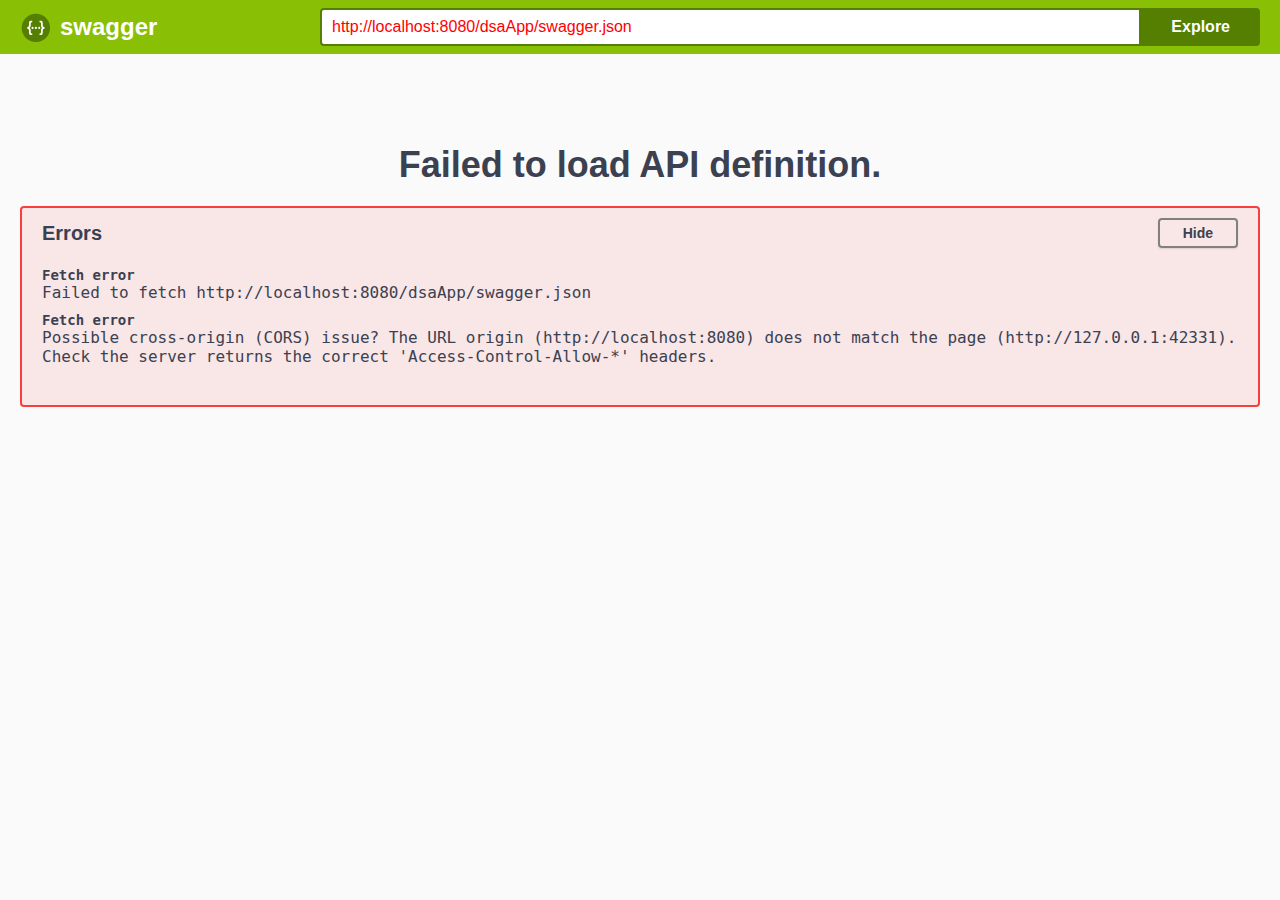
==== public/swagger/index.html @ 5f42ee47 "swagger ui" ====
<!-- HTML for static distribution bundle build -->
<!DOCTYPE html>
<html lang="en">
  <head>
    <meta charset="UTF-8">
    <title>Swagger UI</title>
    <link rel="stylesheet" type="text/css" href="./swagger-ui.css" >
    <link rel="icon" type="image/png" href="./favicon-32x32.png" sizes="32x32" />
    <link rel="icon" type="image/png" href="./favicon-16x16.png" sizes="16x16" />
    <style>
      html
      {
        box-sizing: border-box;
        overflow: -moz-scrollbars-vertical;
        overflow-y: scroll;
      }

      *,
      *:before,
      *:after
      {
        box-sizing: inherit;
      }

      body
      {
        margin:0;
        background: #fafafa;
      }
    </style>
  </head>

  <body>
    <div id="swagger-ui"></div>

    <script src="./swagger-ui-bundle.js"> </script>
    <script src="./swagger-ui-standalone-preset.js"> </script>
    <script>
    window.onload = function() {

      // Build a system
      const ui = SwaggerUIBundle({
        url: "http://localhost:8080/dsaApp/swagger.json",
        dom_id: '#swagger-ui',
        deepLinking: true,
        presets: [
          SwaggerUIBundle.presets.apis,
          SwaggerUIStandalonePreset
        ],
        plugins: [
          SwaggerUIBundle.plugins.DownloadUrl
        ],
        layout: "StandaloneLayout"
      })

      window.ui = ui
    }
  </script>
  </body>
</html>
---- public/swagger/swagger-ui.css ----
.swagger-ui{
  /*! normalize.css v7.0.0 | MIT License | github.com/necolas/normalize.css */font-family:sans-serif;color:#3b4151}.swagger-ui html{line-height:1.15;-ms-text-size-adjust:100%;-webkit-text-size-adjust:100%}.swagger-ui body{margin:0}.swagger-ui article,.swagger-ui aside,.swagger-ui footer,.swagger-ui header,.swagger-ui nav,.swagger-ui section{display:block}.swagger-ui h1{font-size:2em;margin:.67em 0}.swagger-ui figcaption,.swagger-ui figure,.swagger-ui main{display:block}.swagger-ui figure{margin:1em 40px}.swagger-ui hr{-webkit-box-sizing:content-box;box-sizing:content-box;height:0;overflow:visible}.swagger-ui pre{font-family:monospace,monospace;font-size:1em}.swagger-ui a{background-color:transparent;-webkit-text-decoration-skip:objects}.swagger-ui abbr[title]{border-bottom:none;text-decoration:underline;-webkit-text-decoration:underline dotted;text-decoration:underline dotted}.swagger-ui b,.swagger-ui strong{font-weight:inherit;font-weight:bolder}.swagger-ui code,.swagger-ui kbd,.swagger-ui samp{font-family:monospace,monospace;font-size:1em}.swagger-ui dfn{font-style:italic}.swagger-ui mark{background-color:#ff0;color:#000}.swagger-ui small{font-size:80%}.swagger-ui sub,.swagger-ui sup{font-size:75%;line-height:0;position:relative;vertical-align:baseline}.swagger-ui sub{bottom:-.25em}.swagger-ui sup{top:-.5em}.swagger-ui audio,.swagger-ui video{display:inline-block}.swagger-ui audio:not([controls]){display:none;height:0}.swagger-ui img{border-style:none}.swagger-ui svg:not(:root){overflow:hidden}.swagger-ui button,.swagger-ui input,.swagger-ui optgroup,.swagger-ui select,.swagger-ui textarea{font-family:sans-serif;font-size:100%;line-height:1.15;margin:0}.swagger-ui button,.swagger-ui input{overflow:visible}.swagger-ui button,.swagger-ui select{text-transform:none}.swagger-ui [type=reset],.swagger-ui [type=submit],.swagger-ui button,.swagger-ui html [type=button]{-webkit-appearance:button}.swagger-ui [type=button]::-moz-focus-inner,.swagger-ui [type=reset]::-moz-focus-inner,.swagger-ui [type=submit]::-moz-focus-inner,.swagger-ui button::-moz-focus-inner{border-style:none;padding:0}.swagger-ui [type=button]:-moz-focusring,.swagger-ui [type=reset]:-moz-focusring,.swagger-ui [type=submit]:-moz-focusring,.swagger-ui button:-moz-focusring{outline:1px dotted ButtonText}.swagger-ui fieldset{padding:.35em .75em .625em}.swagger-ui legend{-webkit-box-sizing:border-box;box-sizing:border-box;color:inherit;display:table;max-width:100%;padding:0;white-space:normal}.swagger-ui progress{display:inline-block;vertical-align:baseline}.swagger-ui textarea{overflow:auto}.swagger-ui [type=checkbox],.swagger-ui [type=radio]{-webkit-box-sizing:border-box;box-sizing:border-box;padding:0}.swagger-ui [type=number]::-webkit-inner-spin-button,.swagger-ui [type=number]::-webkit-outer-spin-button{height:auto}.swagger-ui [type=search]{-webkit-appearance:textfield;outline-offset:-2px}.swagger-ui [type=search]::-webkit-search-cancel-button,.swagger-ui [type=search]::-webkit-search-decoration{-webkit-appearance:none}.swagger-ui ::-webkit-file-upload-button{-webkit-appearance:button;font:inherit}.swagger-ui details,.swagger-ui menu{display:block}.swagger-ui summary{display:list-item}.swagger-ui canvas{display:inline-block}.swagger-ui [hidden],.swagger-ui template{display:none}.swagger-ui .debug *{outline:1px solid gold}.swagger-ui .debug-white *{outline:1px solid #fff}.swagger-ui .debug-black *{outline:1px solid #000}.swagger-ui .debug-grid{background:transparent url([data-uri]) repeat 0 0}.swagger-ui .debug-grid-16{background:transparent url([data-uri]) repeat 0 0}.swagger-ui .debug-grid-8-solid{background:#fff url([data-uri]) repeat 0 0}.swagger-ui .debug-grid-16-solid{background:#fff url([data-uri]) repeat 0 0}.swagger-ui .border-box,.swagger-ui a,.swagger-ui article,.swagger-ui body,.swagger-ui code,.swagger-ui dd,.swagger-ui div,.swagger-ui dl,.swagger-ui dt,.swagger-ui fieldset,.swagger-ui footer,.swagger-ui form,.swagger-ui h1,.swagger-ui h2,.swagger-ui h3,.swagger-ui h4,.swagger-ui h5,.swagger-ui h6,.swagger-ui header,.swagger-ui html,.swagger-ui input[type=email],.swagger-ui input[type=number],.swagger-ui input[type=password],.swagger-ui input[type=tel],.swagger-ui input[type=text],.swagger-ui input[type=url],.swagger-ui legend,.swagger-ui li,.swagger-ui main,.swagger-ui ol,.swagger-ui p,.swagger-ui pre,.swagger-ui section,.swagger-ui table,.swagger-ui td,.swagger-ui textarea,.swagger-ui th,.swagger-ui tr,.swagger-ui ul{-webkit-box-sizing:border-box;box-sizing:border-box}.swagger-ui .aspect-ratio{height:0;position:relative}.swagger-ui .aspect-ratio--16x9{padding-bottom:56.25%}.swagger-ui .aspect-ratio--9x16{padding-bottom:177.77%}.swagger-ui .aspect-ratio--4x3{padding-bottom:75%}.swagger-ui .aspect-ratio--3x4{padding-bottom:133.33%}.swagger-ui .aspect-ratio--6x4{padding-bottom:66.6%}.swagger-ui .aspect-ratio--4x6{padding-bottom:150%}.swagger-ui .aspect-ratio--8x5{padding-bottom:62.5%}.swagger-ui .aspect-ratio--5x8{padding-bottom:160%}.swagger-ui .aspect-ratio--7x5{padding-bottom:71.42%}.swagger-ui .aspect-ratio--5x7{padding-bottom:140%}.swagger-ui .aspect-ratio--1x1{padding-bottom:100%}.swagger-ui .aspect-ratio--object{position:absolute;top:0;right:0;bottom:0;left:0;width:100%;height:100%;z-index:100}@media screen and (min-width:30em){.swagger-ui .aspect-ratio-ns{height:0;position:relative}.swagger-ui .aspect-ratio--16x9-ns{padding-bottom:56.25%}.swagger-ui .aspect-ratio--9x16-ns{padding-bottom:177.77%}.swagger-ui .aspect-ratio--4x3-ns{padding-bottom:75%}.swagger-ui .aspect-ratio--3x4-ns{padding-bottom:133.33%}.swagger-ui .aspect-ratio--6x4-ns{padding-bottom:66.6%}.swagger-ui .aspect-ratio--4x6-ns{padding-bottom:150%}.swagger-ui .aspect-ratio--8x5-ns{padding-bottom:62.5%}.swagger-ui .aspect-ratio--5x8-ns{padding-bottom:160%}.swagger-ui .aspect-ratio--7x5-ns{padding-bottom:71.42%}.swagger-ui .aspect-ratio--5x7-ns{padding-bottom:140%}.swagger-ui .aspect-ratio--1x1-ns{padding-bottom:100%}.swagger-ui .aspect-ratio--object-ns{position:absolute;top:0;right:0;bottom:0;left:0;width:100%;height:100%;z-index:100}}@media screen and (min-width:30em) and (max-width:60em){.swagger-ui .aspect-ratio-m{height:0;position:relative}.swagger-ui .aspect-ratio--16x9-m{padding-bottom:56.25%}.swagger-ui .aspect-ratio--9x16-m{padding-bottom:177.77%}.swagger-ui .aspect-ratio--4x3-m{padding-bottom:75%}.swagger-ui .aspect-ratio--3x4-m{padding-bottom:133.33%}.swagger-ui .aspect-ratio--6x4-m{padding-bottom:66.6%}.swagger-ui .aspect-ratio--4x6-m{padding-bottom:150%}.swagger-ui .aspect-ratio--8x5-m{padding-bottom:62.5%}.swagger-ui .aspect-ratio--5x8-m{padding-bottom:160%}.swagger-ui .aspect-ratio--7x5-m{padding-bottom:71.42%}.swagger-ui .aspect-ratio--5x7-m{padding-bottom:140%}.swagger-ui .aspect-ratio--1x1-m{padding-bottom:100%}.swagger-ui .aspect-ratio--object-m{position:absolute;top:0;right:0;bottom:0;left:0;width:100%;height:100%;z-index:100}}@media screen and (min-width:60em){.swagger-ui .aspect-ratio-l{height:0;position:relative}.swagger-ui .aspect-ratio--16x9-l{padding-bottom:56.25%}.swagger-ui .aspect-ratio--9x16-l{padding-bottom:177.77%}.swagger-ui .aspect-ratio--4x3-l{padding-bottom:75%}.swagger-ui .aspect-ratio--3x4-l{padding-bottom:133.33%}.swagger-ui .aspect-ratio--6x4-l{padding-bottom:66.6%}.swagger-ui .aspect-ratio--4x6-l{padding-bottom:150%}.swagger-ui .aspect-ratio--8x5-l{padding-bottom:62.5%}.swagger-ui .aspect-ratio--5x8-l{padding-bottom:160%}.swagger-ui .aspect-ratio--7x5-l{padding-bottom:71.42%}.swagger-ui .aspect-ratio--5x7-l{padding-bottom:140%}.swagger-ui .aspect-ratio--1x1-l{padding-bottom:100%}.swagger-ui .aspect-ratio--object-l{position:absolute;top:0;right:0;bottom:0;left:0;width:100%;height:100%;z-index:100}}.swagger-ui img{max-width:100%}.swagger-ui .cover{background-size:cover!important}.swagger-ui .contain{background-size:contain!important}@media screen and (min-width:30em){.swagger-ui .cover-ns{background-size:cover!important}.swagger-ui .contain-ns{background-size:contain!important}}@media screen and (min-width:30em) and (max-width:60em){.swagger-ui .cover-m{background-size:cover!important}.swagger-ui .contain-m{background-size:contain!important}}@media screen and (min-width:60em){.swagger-ui .cover-l{background-size:cover!important}.swagger-ui .contain-l{background-size:contain!important}}.swagger-ui .bg-center{background-repeat:no-repeat;background-position:50%}.swagger-ui .bg-top{background-repeat:no-repeat;background-position:top}.swagger-ui .bg-right{background-repeat:no-repeat;background-position:100%}.swagger-ui .bg-bottom{background-repeat:no-repeat;background-position:bottom}.swagger-ui .bg-left{background-repeat:no-repeat;background-position:0}@media screen and (min-width:30em){.swagger-ui .bg-center-ns{background-repeat:no-repeat;background-position:50%}.swagger-ui .bg-top-ns{background-repeat:no-repeat;background-position:top}.swagger-ui .bg-right-ns{background-repeat:no-repeat;background-position:100%}.swagger-ui .bg-bottom-ns{background-repeat:no-repeat;background-position:bottom}.swagger-ui .bg-left-ns{background-repeat:no-repeat;background-position:0}}@media screen and (min-width:30em) and (max-width:60em){.swagger-ui .bg-center-m{background-repeat:no-repeat;background-position:50%}.swagger-ui .bg-top-m{background-repeat:no-repeat;background-position:top}.swagger-ui .bg-right-m{background-repeat:no-repeat;background-position:100%}.swagger-ui .bg-bottom-m{background-repeat:no-repeat;background-position:bottom}.swagger-ui .bg-left-m{background-repeat:no-repeat;background-position:0}}@media screen and (min-width:60em){.swagger-ui .bg-center-l{background-repeat:no-repeat;background-position:50%}.swagger-ui .bg-top-l{background-repeat:no-repeat;background-position:top}.swagger-ui .bg-right-l{background-repeat:no-repeat;background-position:100%}.swagger-ui .bg-bottom-l{background-repeat:no-repeat;background-position:bottom}.swagger-ui .bg-left-l{background-repeat:no-repeat;background-position:0}}.swagger-ui .outline{outline:1px solid}.swagger-ui .outline-transparent{outline:1px solid transparent}.swagger-ui .outline-0{outline:0}@media screen and (min-width:30em){.swagger-ui .outline-ns{outline:1px solid}.swagger-ui .outline-transparent-ns{outline:1px solid transparent}.swagger-ui .outline-0-ns{outline:0}}@media screen and (min-width:30em) and (max-width:60em){.swagger-ui .outline-m{outline:1px solid}.swagger-ui .outline-transparent-m{outline:1px solid transparent}.swagger-ui .outline-0-m{outline:0}}@media screen and (min-width:60em){.swagger-ui .outline-l{outline:1px solid}.swagger-ui .outline-transparent-l{outline:1px solid transparent}.swagger-ui .outline-0-l{outline:0}}.swagger-ui .ba{border-style:solid;border-width:1px}.swagger-ui .bt{border-top-style:solid;border-top-width:1px}.swagger-ui .br{border-right-style:solid;border-right-width:1px}.swagger-ui .bb{border-bottom-style:solid;border-bottom-width:1px}.swagger-ui .bl{border-left-style:solid;border-left-width:1px}.swagger-ui .bn{border-style:none;border-width:0}@media screen and (min-width:30em){.swagger-ui .ba-ns{border-style:solid;border-width:1px}.swagger-ui .bt-ns{border-top-style:solid;border-top-width:1px}.swagger-ui .br-ns{border-right-style:solid;border-right-width:1px}.swagger-ui .bb-ns{border-bottom-style:solid;border-bottom-width:1px}.swagger-ui .bl-ns{border-left-style:solid;border-left-width:1px}.swagger-ui .bn-ns{border-style:none;border-width:0}}@media screen and (min-width:30em) and (max-width:60em){.swagger-ui .ba-m{border-style:solid;border-width:1px}.swagger-ui .bt-m{border-top-style:solid;border-top-width:1px}.swagger-ui .br-m{border-right-style:solid;border-right-width:1px}.swagger-ui .bb-m{border-bottom-style:solid;border-bottom-width:1px}.swagger-ui .bl-m{border-left-style:solid;border-left-width:1px}.swagger-ui .bn-m{border-style:none;border-width:0}}@media screen and (min-width:60em){.swagger-ui .ba-l{border-style:solid;border-width:1px}.swagger-ui .bt-l{border-top-style:solid;border-top-width:1px}.swagger-ui .br-l{border-right-style:solid;border-right-width:1px}.swagger-ui .bb-l{border-bottom-style:solid;border-bottom-width:1px}.swagger-ui .bl-l{border-left-style:solid;border-left-width:1px}.swagger-ui .bn-l{border-style:none;border-width:0}}.swagger-ui .b--black{border-color:#000}.swagger-ui .b--near-black{border-color:#111}.swagger-ui .b--dark-gray{border-color:#333}.swagger-ui .b--mid-gray{border-color:#555}.swagger-ui .b--gray{border-color:#777}.swagger-ui .b--silver{border-color:#999}.swagger-ui .b--light-silver{border-color:#aaa}.swagger-ui .b--moon-gray{border-color:#ccc}.swagger-ui .b--light-gray{border-color:#eee}.swagger-ui .b--near-white{border-color:#f4f4f4}.swagger-ui .b--white{border-color:#fff}.swagger-ui .b--white-90{border-color:hsla(0,0%,100%,.9)}.swagger-ui .b--white-80{border-color:hsla(0,0%,100%,.8)}.swagger-ui .b--white-70{border-color:hsla(0,0%,100%,.7)}.swagger-ui .b--white-60{border-color:hsla(0,0%,100%,.6)}.swagger-ui .b--white-50{border-color:hsla(0,0%,100%,.5)}.swagger-ui .b--white-40{border-color:hsla(0,0%,100%,.4)}.swagger-ui .b--white-30{border-color:hsla(0,0%,100%,.3)}.swagger-ui .b--white-20{border-color:hsla(0,0%,100%,.2)}.swagger-ui .b--white-10{border-color:hsla(0,0%,100%,.1)}.swagger-ui .b--white-05{border-color:hsla(0,0%,100%,.05)}.swagger-ui .b--white-025{border-color:hsla(0,0%,100%,.025)}.swagger-ui .b--white-0125{border-color:hsla(0,0%,100%,.0125)}.swagger-ui .b--black-90{border-color:rgba(0,0,0,.9)}.swagger-ui .b--black-80{border-color:rgba(0,0,0,.8)}.swagger-ui .b--black-70{border-color:rgba(0,0,0,.7)}.swagger-ui .b--black-60{border-color:rgba(0,0,0,.6)}.swagger-ui .b--black-50{border-color:rgba(0,0,0,.5)}.swagger-ui .b--black-40{border-color:rgba(0,0,0,.4)}.swagger-ui .b--black-30{border-color:rgba(0,0,0,.3)}.swagger-ui .b--black-20{border-color:rgba(0,0,0,.2)}.swagger-ui .b--black-10{border-color:rgba(0,0,0,.1)}.swagger-ui .b--black-05{border-color:rgba(0,0,0,.05)}.swagger-ui .b--black-025{border-color:rgba(0,0,0,.025)}.swagger-ui .b--black-0125{border-color:rgba(0,0,0,.0125)}.swagger-ui .b--dark-red{border-color:#e7040f}.swagger-ui .b--red{border-color:#ff4136}.swagger-ui .b--light-red{border-color:#ff725c}.swagger-ui .b--orange{border-color:#ff6300}.swagger-ui .b--gold{border-color:#ffb700}.swagger-ui .b--yellow{border-color:gold}.swagger-ui .b--light-yellow{border-color:#fbf1a9}.swagger-ui .b--purple{border-color:#5e2ca5}.swagger-ui .b--light-purple{border-color:#a463f2}.swagger-ui .b--dark-pink{border-color:#d5008f}.swagger-ui .b--hot-pink{border-color:#ff41b4}.swagger-ui .b--pink{border-color:#ff80cc}.swagger-ui .b--light-pink{border-color:#ffa3d7}.swagger-ui .b--dark-green{border-color:#137752}.swagger-ui .b--green{border-color:#19a974}.swagger-ui .b--light-green{border-color:#9eebcf}.swagger-ui .b--navy{border-color:#001b44}.swagger-ui .b--dark-blue{border-color:#00449e}.swagger-ui .b--blue{border-color:#357edd}.swagger-ui .b--light-blue{border-color:#96ccff}.swagger-ui .b--lightest-blue{border-color:#cdecff}.swagger-ui .b--washed-blue{border-color:#f6fffe}.swagger-ui .b--washed-green{border-color:#e8fdf5}.swagger-ui .b--washed-yellow{border-color:#fffceb}.swagger-ui .b--washed-red{border-color:#ffdfdf}.swagger-ui .b--transparent{border-color:transparent}.swagger-ui .b--inherit{border-color:inherit}.swagger-ui .br0{border-radius:0}.swagger-ui .br1{border-radius:.125rem}.swagger-ui .br2{border-radius:.25rem}.swagger-ui .br3{border-radius:.5rem}.swagger-ui .br4{border-radius:1rem}.swagger-ui .br-100{border-radius:100%}.swagger-ui .br-pill{border-radius:9999px}.swagger-ui .br--bottom{border-top-left-radius:0;border-top-right-radius:0}.swagger-ui .br--top{border-bottom-left-radius:0;border-bottom-right-radius:0}.swagger-ui .br--right{border-top-left-radius:0;border-bottom-left-radius:0}.swagger-ui .br--left{border-top-right-radius:0;border-bottom-right-radius:0}@media screen and (min-width:30em){.swagger-ui .br0-ns{border-radius:0}.swagger-ui .br1-ns{border-radius:.125rem}.swagger-ui .br2-ns{border-radius:.25rem}.swagger-ui .br3-ns{border-radius:.5rem}.swagger-ui .br4-ns{border-radius:1rem}.swagger-ui .br-100-ns{border-radius:100%}.swagger-ui .br-pill-ns{border-radius:9999px}.swagger-ui .br--bottom-ns{border-top-left-radius:0;border-top-right-radius:0}.swagger-ui .br--top-ns{border-bottom-left-radius:0;border-bottom-right-radius:0}.swagger-ui .br--right-ns{border-top-left-radius:0;border-bottom-left-radius:0}.swagger-ui .br--left-ns{border-top-right-radius:0;border-bottom-right-radius:0}}@media screen and (min-width:30em) and (max-width:60em){.swagger-ui .br0-m{border-radius:0}.swagger-ui .br1-m{border-radius:.125rem}.swagger-ui .br2-m{border-radius:.25rem}.swagger-ui .br3-m{border-radius:.5rem}.swagger-ui .br4-m{border-radius:1rem}.swagger-ui .br-100-m{border-radius:100%}.swagger-ui .br-pill-m{border-radius:9999px}.swagger-ui .br--bottom-m{border-top-left-radius:0;border-top-right-radius:0}.swagger-ui .br--top-m{border-bottom-left-radius:0;border-bottom-right-radius:0}.swagger-ui .br--right-m{border-top-left-radius:0;border-bottom-left-radius:0}.swagger-ui .br--left-m{border-top-right-radius:0;border-bottom-right-radius:0}}@media screen and (min-width:60em){.swagger-ui .br0-l{border-radius:0}.swagger-ui .br1-l{border-radius:.125rem}.swagger-ui .br2-l{border-radius:.25rem}.swagger-ui .br3-l{border-radius:.5rem}.swagger-ui .br4-l{border-radius:1rem}.swagger-ui .br-100-l{border-radius:100%}.swagger-ui .br-pill-l{border-radius:9999px}.swagger-ui .br--bottom-l{border-radius-top-left:0;border-radius-top-right:0}.swagger-ui .br--top-l{border-bottom-left-radius:0;border-bottom-right-radius:0}.swagger-ui .br--right-l{border-top-left-radius:0;border-bottom-left-radius:0}.swagger-ui .br--left-l{border-top-right-radius:0;border-bottom-right-radius:0}}.swagger-ui .b--dotted{border-style:dotted}.swagger-ui .b--dashed{border-style:dashed}.swagger-ui .b--solid{border-style:solid}.swagger-ui .b--none{border-style:none}@media screen and (min-width:30em){.swagger-ui .b--dotted-ns{border-style:dotted}.swagger-ui .b--dashed-ns{border-style:dashed}.swagger-ui .b--solid-ns{border-style:solid}.swagger-ui .b--none-ns{border-style:none}}@media screen and (min-width:30em) and (max-width:60em){.swagger-ui .b--dotted-m{border-style:dotted}.swagger-ui .b--dashed-m{border-style:dashed}.swagger-ui .b--solid-m{border-style:solid}.swagger-ui .b--none-m{border-style:none}}@media screen and (min-width:60em){.swagger-ui .b--dotted-l{border-style:dotted}.swagger-ui .b--dashed-l{border-style:dashed}.swagger-ui .b--solid-l{border-style:solid}.swagger-ui .b--none-l{border-style:none}}.swagger-ui .bw0{border-width:0}.swagger-ui .bw1{border-width:.125rem}.swagger-ui .bw2{border-width:.25rem}.swagger-ui .bw3{border-width:.5rem}.swagger-ui .bw4{border-width:1rem}.swagger-ui .bw5{border-width:2rem}.swagger-ui .bt-0{border-top-width:0}.swagger-ui .br-0{border-right-width:0}.swagger-ui .bb-0{border-bottom-width:0}.swagger-ui .bl-0{border-left-width:0}@media screen and (min-width:30em){.swagger-ui .bw0-ns{border-width:0}.swagger-ui .bw1-ns{border-width:.125rem}.swagger-ui .bw2-ns{border-width:.25rem}.swagger-ui .bw3-ns{border-width:.5rem}.swagger-ui .bw4-ns{border-width:1rem}.swagger-ui .bw5-ns{border-width:2rem}.swagger-ui .bt-0-ns{border-top-width:0}.swagger-ui .br-0-ns{border-right-width:0}.swagger-ui .bb-0-ns{border-bottom-width:0}.swagger-ui .bl-0-ns{border-left-width:0}}@media screen and (min-width:30em) and (max-width:60em){.swagger-ui .bw0-m{border-width:0}.swagger-ui .bw1-m{border-width:.125rem}.swagger-ui .bw2-m{border-width:.25rem}.swagger-ui .bw3-m{border-width:.5rem}.swagger-ui .bw4-m{border-width:1rem}.swagger-ui .bw5-m{border-width:2rem}.swagger-ui .bt-0-m{border-top-width:0}.swagger-ui .br-0-m{border-right-width:0}.swagger-ui .bb-0-m{border-bottom-width:0}.swagger-ui .bl-0-m{border-left-width:0}}@media screen and (min-width:60em){.swagger-ui .bw0-l{border-width:0}.swagger-ui .bw1-l{border-width:.125rem}.swagger-ui .bw2-l{border-width:.25rem}.swagger-ui .bw3-l{border-width:.5rem}.swagger-ui .bw4-l{border-width:1rem}.swagger-ui .bw5-l{border-width:2rem}.swagger-ui .bt-0-l{border-top-width:0}.swagger-ui .br-0-l{border-right-width:0}.swagger-ui .bb-0-l{border-bottom-width:0}.swagger-ui .bl-0-l{border-left-width:0}}.swagger-ui .shadow-1{-webkit-box-shadow:0 0 4px 2px rgba(0,0,0,.2);box-shadow:0 0 4px 2px rgba(0,0,0,.2)}.swagger-ui .shadow-2{-webkit-box-shadow:0 0 8px 2px rgba(0,0,0,.2);box-shadow:0 0 8px 2px rgba(0,0,0,.2)}.swagger-ui .shadow-3{-webkit-box-shadow:2px 2px 4px 2px rgba(0,0,0,.2);box-shadow:2px 2px 4px 2px rgba(0,0,0,.2)}.swagger-ui .shadow-4{-webkit-box-shadow:2px 2px 8px 0 rgba(0,0,0,.2);box-shadow:2px 2px 8px 0 rgba(0,0,0,.2)}.swagger-ui .shadow-5{-webkit-box-shadow:4px 4px 8px 0 rgba(0,0,0,.2);box-shadow:4px 4px 8px 0 rgba(0,0,0,.2)}@media screen and (min-width:30em){.swagger-ui .shadow-1-ns{-webkit-box-shadow:0 0 4px 2px rgba(0,0,0,.2);box-shadow:0 0 4px 2px rgba(0,0,0,.2)}.swagger-ui .shadow-2-ns{-webkit-box-shadow:0 0 8px 2px rgba(0,0,0,.2);box-shadow:0 0 8px 2px rgba(0,0,0,.2)}.swagger-ui .shadow-3-ns{-webkit-box-shadow:2px 2px 4px 2px rgba(0,0,0,.2);box-shadow:2px 2px 4px 2px rgba(0,0,0,.2)}.swagger-ui .shadow-4-ns{-webkit-box-shadow:2px 2px 8px 0 rgba(0,0,0,.2);box-shadow:2px 2px 8px 0 rgba(0,0,0,.2)}.swagger-ui .shadow-5-ns{-webkit-box-shadow:4px 4px 8px 0 rgba(0,0,0,.2);box-shadow:4px 4px 8px 0 rgba(0,0,0,.2)}}@media screen and (min-width:30em) and (max-width:60em){.swagger-ui .shadow-1-m{-webkit-box-shadow:0 0 4px 2px rgba(0,0,0,.2);box-shadow:0 0 4px 2px rgba(0,0,0,.2)}.swagger-ui .shadow-2-m{-webkit-box-shadow:0 0 8px 2px rgba(0,0,0,.2);box-shadow:0 0 8px 2px rgba(0,0,0,.2)}.swagger-ui .shadow-3-m{-webkit-box-shadow:2px 2px 4px 2px rgba(0,0,0,.2);box-shadow:2px 2px 4px 2px rgba(0,0,0,.2)}.swagger-ui .shadow-4-m{-webkit-box-shadow:2px 2px 8px 0 rgba(0,0,0,.2);box-shadow:2px 2px 8px 0 rgba(0,0,0,.2)}.swagger-ui .shadow-5-m{-webkit-box-shadow:4px 4px 8px 0 rgba(0,0,0,.2);box-shadow:4px 4px 8px 0 rgba(0,0,0,.2)}}@media screen and (min-width:60em){.swagger-ui .shadow-1-l{-webkit-box-shadow:0 0 4px 2px rgba(0,0,0,.2);box-shadow:0 0 4px 2px rgba(0,0,0,.2)}.swagger-ui .shadow-2-l{-webkit-box-shadow:0 0 8px 2px rgba(0,0,0,.2);box-shadow:0 0 8px 2px rgba(0,0,0,.2)}.swagger-ui .shadow-3-l{-webkit-box-shadow:2px 2px 4px 2px rgba(0,0,0,.2);box-shadow:2px 2px 4px 2px rgba(0,0,0,.2)}.swagger-ui .shadow-4-l{-webkit-box-shadow:2px 2px 8px 0 rgba(0,0,0,.2);box-shadow:2px 2px 8px 0 rgba(0,0,0,.2)}.swagger-ui .shadow-5-l{-webkit-box-shadow:4px 4px 8px 0 rgba(0,0,0,.2);box-shadow:4px 4px 8px 0 rgba(0,0,0,.2)}}.swagger-ui .pre{overflow-x:auto;overflow-y:hidden;overflow:scroll}.swagger-ui .top-0{top:0}.swagger-ui .right-0{right:0}.swagger-ui .bottom-0{bottom:0}.swagger-ui .left-0{left:0}.swagger-ui .top-1{top:1rem}.swagger-ui .right-1{right:1rem}.swagger-ui .bottom-1{bottom:1rem}.swagger-ui .left-1{left:1rem}.swagger-ui .top-2{top:2rem}.swagger-ui .right-2{right:2rem}.swagger-ui .bottom-2{bottom:2rem}.swagger-ui .left-2{left:2rem}.swagger-ui .top--1{top:-1rem}.swagger-ui .right--1{right:-1rem}.swagger-ui .bottom--1{bottom:-1rem}.swagger-ui .left--1{left:-1rem}.swagger-ui .top--2{top:-2rem}.swagger-ui .right--2{right:-2rem}.swagger-ui .bottom--2{bottom:-2rem}.swagger-ui .left--2{left:-2rem}.swagger-ui .absolute--fill{top:0;right:0;bottom:0;left:0}@media screen and (min-width:30em){.swagger-ui .top-0-ns{top:0}.swagger-ui .left-0-ns{left:0}.swagger-ui .right-0-ns{right:0}.swagger-ui .bottom-0-ns{bottom:0}.swagger-ui .top-1-ns{top:1rem}.swagger-ui .left-1-ns{left:1rem}.swagger-ui .right-1-ns{right:1rem}.swagger-ui .bottom-1-ns{bottom:1rem}.swagger-ui .top-2-ns{top:2rem}.swagger-ui .left-2-ns{left:2rem}.swagger-ui .right-2-ns{right:2rem}.swagger-ui .bottom-2-ns{bottom:2rem}.swagger-ui .top--1-ns{top:-1rem}.swagger-ui .right--1-ns{right:-1rem}.swagger-ui .bottom--1-ns{bottom:-1rem}.swagger-ui .left--1-ns{left:-1rem}.swagger-ui .top--2-ns{top:-2rem}.swagger-ui .right--2-ns{right:-2rem}.swagger-ui .bottom--2-ns{bottom:-2rem}.swagger-ui .left--2-ns{left:-2rem}.swagger-ui .absolute--fill-ns{top:0;right:0;bottom:0;left:0}}@media screen and (min-width:30em) and (max-width:60em){.swagger-ui .top-0-m{top:0}.swagger-ui .left-0-m{left:0}.swagger-ui .right-0-m{right:0}.swagger-ui .bottom-0-m{bottom:0}.swagger-ui .top-1-m{top:1rem}.swagger-ui .left-1-m{left:1rem}.swagger-ui .right-1-m{right:1rem}.swagger-ui .bottom-1-m{bottom:1rem}.swagger-ui .top-2-m{top:2rem}.swagger-ui .left-2-m{left:2rem}.swagger-ui .right-2-m{right:2rem}.swagger-ui .bottom-2-m{bottom:2rem}.swagger-ui .top--1-m{top:-1rem}.swagger-ui .right--1-m{right:-1rem}.swagger-ui .bottom--1-m{bottom:-1rem}.swagger-ui .left--1-m{left:-1rem}.swagger-ui .top--2-m{top:-2rem}.swagger-ui .right--2-m{right:-2rem}.swagger-ui .bottom--2-m{bottom:-2rem}.swagger-ui .left--2-m{left:-2rem}.swagger-ui .absolute--fill-m{top:0;right:0;bottom:0;left:0}}@media screen and (min-width:60em){.swagger-ui .top-0-l{top:0}.swagger-ui .left-0-l{left:0}.swagger-ui .right-0-l{right:0}.swagger-ui .bottom-0-l{bottom:0}.swagger-ui .top-1-l{top:1rem}.swagger-ui .left-1-l{left:1rem}.swagger-ui .right-1-l{right:1rem}.swagger-ui .bottom-1-l{bottom:1rem}.swagger-ui .top-2-l{top:2rem}.swagger-ui .left-2-l{left:2rem}.swagger-ui .right-2-l{right:2rem}.swagger-ui .bottom-2-l{bottom:2rem}.swagger-ui .top--1-l{top:-1rem}.swagger-ui .right--1-l{right:-1rem}.swagger-ui .bottom--1-l{bottom:-1rem}.swagger-ui .left--1-l{left:-1rem}.swagger-ui .top--2-l{top:-2rem}.swagger-ui .right--2-l{right:-2rem}.swagger-ui .bottom--2-l{bottom:-2rem}.swagger-ui .left--2-l{left:-2rem}.swagger-ui .absolute--fill-l{top:0;right:0;bottom:0;left:0}}.swagger-ui .cf:after,.swagger-ui .cf:before{content:" ";display:table}.swagger-ui .cf:after{clear:both}.swagger-ui .cf{*zoom:1}.swagger-ui .cl{clear:left}.swagger-ui .cr{clear:right}.swagger-ui .cb{clear:both}.swagger-ui .cn{clear:none}@media screen and (min-width:30em){.swagger-ui .cl-ns{clear:left}.swagger-ui .cr-ns{clear:right}.swagger-ui .cb-ns{clear:both}.swagger-ui .cn-ns{clear:none}}@media screen and (min-width:30em) and (max-width:60em){.swagger-ui .cl-m{clear:left}.swagger-ui .cr-m{clear:right}.swagger-ui .cb-m{clear:both}.swagger-ui .cn-m{clear:none}}@media screen and (min-width:60em){.swagger-ui .cl-l{clear:left}.swagger-ui .cr-l{clear:right}.swagger-ui .cb-l{clear:both}.swagger-ui .cn-l{clear:none}}.swagger-ui .dn{display:none}.swagger-ui .di{display:inline}.swagger-ui .db{display:block}.swagger-ui .dib{display:inline-block}.swagger-ui .dit{display:inline-table}.swagger-ui .dt{display:table}.swagger-ui .dtc{display:table-cell}.swagger-ui .dt-row{display:table-row}.swagger-ui .dt-row-group{display:table-row-group}.swagger-ui .dt-column{display:table-column}.swagger-ui .dt-column-group{display:table-column-group}.swagger-ui .dt--fixed{table-layout:fixed;width:100%}@media screen and (min-width:30em){.swagger-ui .dn-ns{display:none}.swagger-ui .di-ns{display:inline}.swagger-ui .db-ns{display:block}.swagger-ui .dib-ns{display:inline-block}.swagger-ui .dit-ns{display:inline-table}.swagger-ui .dt-ns{display:table}.swagger-ui .dtc-ns{display:table-cell}.swagger-ui .dt-row-ns{display:table-row}.swagger-ui .dt-row-group-ns{display:table-row-group}.swagger-ui .dt-column-ns{display:table-column}.swagger-ui .dt-column-group-ns{display:table-column-group}.swagger-ui .dt--fixed-ns{table-layout:fixed;width:100%}}@media screen and (min-width:30em) and (max-width:60em){.swagger-ui .dn-m{display:none}.swagger-ui .di-m{display:inline}.swagger-ui .db-m{display:block}.swagger-ui .dib-m{display:inline-block}.swagger-ui .dit-m{display:inline-table}.swagger-ui .dt-m{display:table}.swagger-ui .dtc-m{display:table-cell}.swagger-ui .dt-row-m{display:table-row}.swagger-ui .dt-row-group-m{display:table-row-group}.swagger-ui .dt-column-m{display:table-column}.swagger-ui .dt-column-group-m{display:table-column-group}.swagger-ui .dt--fixed-m{table-layout:fixed;width:100%}}@media screen and (min-width:60em){.swagger-ui .dn-l{display:none}.swagger-ui .di-l{display:inline}.swagger-ui .db-l{display:block}.swagger-ui .dib-l{display:inline-block}.swagger-ui .dit-l{display:inline-table}.swagger-ui .dt-l{display:table}.swagger-ui .dtc-l{display:table-cell}.swagger-ui .dt-row-l{display:table-row}.swagger-ui .dt-row-group-l{display:table-row-group}.swagger-ui .dt-column-l{display:table-column}.swagger-ui .dt-column-group-l{display:table-column-group}.swagger-ui .dt--fixed-l{table-layout:fixed;width:100%}}.swagger-ui .flex{display:-webkit-box;display:-ms-flexbox;display:flex}.swagger-ui .inline-flex{display:-webkit-inline-box;display:-ms-inline-flexbox;display:inline-flex}.swagger-ui .flex-auto{-webkit-box-flex:1;-ms-flex:1 1 auto;flex:1 1 auto;min-width:0;min-height:0}.swagger-ui .flex-none{-webkit-box-flex:0;-ms-flex:none;flex:none}.swagger-ui .flex-column{-webkit-box-orient:vertical;-webkit-box-direction:normal;-ms-flex-direction:column;flex-direction:column}.swagger-ui .flex-row{-webkit-box-orient:horizontal;-webkit-box-direction:normal;-ms-flex-direction:row;flex-direction:row}.swagger-ui .flex-wrap{-ms-flex-wrap:wrap;flex-wrap:wrap}.swagger-ui .flex-nowrap{-ms-flex-wrap:nowrap;flex-wrap:nowrap}.swagger-ui .flex-wrap-reverse{-ms-flex-wrap:wrap-reverse;flex-wrap:wrap-reverse}.swagger-ui .flex-column-reverse{-webkit-box-orient:vertical;-webkit-box-direction:reverse;-ms-flex-direction:column-reverse;flex-direction:column-reverse}.swagger-ui .flex-row-reverse{-webkit-box-orient:horizontal;-webkit-box-direction:reverse;-ms-flex-direction:row-reverse;flex-direction:row-reverse}.swagger-ui .items-start{-webkit-box-align:start;-ms-flex-align:start;align-items:flex-start}.swagger-ui .items-end{-webkit-box-align:end;-ms-flex-align:end;align-items:flex-end}.swagger-ui .items-center{-webkit-box-align:center;-ms-flex-align:center;align-items:center}.swagger-ui .items-baseline{-webkit-box-align:baseline;-ms-flex-align:baseline;align-items:baseline}.swagger-ui .items-stretch{-webkit-box-align:stretch;-ms-flex-align:stretch;align-items:stretch}.swagger-ui .self-start{-ms-flex-item-align:start;align-self:flex-start}.swagger-ui .self-end{-ms-flex-item-align:end;align-self:flex-end}.swagger-ui .self-center{-ms-flex-item-align:center;align-self:center}.swagger-ui .self-baseline{-ms-flex-item-align:baseline;align-self:baseline}.swagger-ui .self-stretch{-ms-flex-item-align:stretch;align-self:stretch}.swagger-ui .justify-start{-webkit-box-pack:start;-ms-flex-pack:start;justify-content:flex-start}.swagger-ui .justify-end{-webkit-box-pack:end;-ms-flex-pack:end;justify-content:flex-end}.swagger-ui .justify-center{-webkit-box-pack:center;-ms-flex-pack:center;justify-content:center}.swagger-ui .justify-between{-webkit-box-pack:justify;-ms-flex-pack:justify;justify-content:space-between}.swagger-ui .justify-around{-ms-flex-pack:distribute;justify-content:space-around}.swagger-ui .content-start{-ms-flex-line-pack:start;align-content:flex-start}.swagger-ui .content-end{-ms-flex-line-pack:end;align-content:flex-end}.swagger-ui .content-center{-ms-flex-line-pack:center;align-content:center}.swagger-ui .content-between{-ms-flex-line-pack:justify;align-content:space-between}.swagger-ui .content-around{-ms-flex-line-pack:distribute;align-content:space-around}.swagger-ui .content-stretch{-ms-flex-line-pack:stretch;align-content:stretch}.swagger-ui .order-0{-webkit-box-ordinal-group:1;-ms-flex-order:0;order:0}.swagger-ui .order-1{-webkit-box-ordinal-group:2;-ms-flex-order:1;order:1}.swagger-ui .order-2{-webkit-box-ordinal-group:3;-ms-flex-order:2;order:2}.swagger-ui .order-3{-webkit-box-ordinal-group:4;-ms-flex-order:3;order:3}.swagger-ui .order-4{-webkit-box-ordinal-group:5;-ms-flex-order:4;order:4}.swagger-ui .order-5{-webkit-box-ordinal-group:6;-ms-flex-order:5;order:5}.swagger-ui .order-6{-webkit-box-ordinal-group:7;-ms-flex-order:6;order:6}.swagger-ui .order-7{-webkit-box-ordinal-group:8;-ms-flex-order:7;order:7}.swagger-ui .order-8{-webkit-box-ordinal-group:9;-ms-flex-order:8;order:8}.swagger-ui .order-last{-webkit-box-ordinal-group:100000;-ms-flex-order:99999;order:99999}.swagger-ui .flex-grow-0{-webkit-box-flex:0;-ms-flex-positive:0;flex-grow:0}.swagger-ui .flex-grow-1{-webkit-box-flex:1;-ms-flex-positive:1;flex-grow:1}.swagger-ui .flex-shrink-0{-ms-flex-negative:0;flex-shrink:0}.swagger-ui .flex-shrink-1{-ms-flex-negative:1;flex-shrink:1}@media screen and (min-width:30em){.swagger-ui .flex-ns{display:-webkit-box;display:-ms-flexbox;display:flex}.swagger-ui .inline-flex-ns{display:-webkit-inline-box;display:-ms-inline-flexbox;display:inline-flex}.swagger-ui .flex-auto-ns{-webkit-box-flex:1;-ms-flex:1 1 auto;flex:1 1 auto;min-width:0;min-height:0}.swagger-ui .flex-none-ns{-webkit-box-flex:0;-ms-flex:none;flex:none}.swagger-ui .flex-column-ns{-webkit-box-orient:vertical;-webkit-box-direction:normal;-ms-flex-direction:column;flex-direction:column}.swagger-ui .flex-row-ns{-webkit-box-orient:horizontal;-webkit-box-direction:normal;-ms-flex-direction:row;flex-direction:row}.swagger-ui .flex-wrap-ns{-ms-flex-wrap:wrap;flex-wrap:wrap}.swagger-ui .flex-nowrap-ns{-ms-flex-wrap:nowrap;flex-wrap:nowrap}.swagger-ui .flex-wrap-reverse-ns{-ms-flex-wrap:wrap-reverse;flex-wrap:wrap-reverse}.swagger-ui .flex-column-reverse-ns{-webkit-box-orient:vertical;-webkit-box-direction:reverse;-ms-flex-direction:column-reverse;flex-direction:column-reverse}.swagger-ui .flex-row-reverse-ns{-webkit-box-orient:horizontal;-webkit-box-direction:reverse;-ms-flex-direction:row-reverse;flex-direction:row-reverse}.swagger-ui .items-start-ns{-webkit-box-align:start;-ms-flex-align:start;align-items:flex-start}.swagger-ui .items-end-ns{-webkit-box-align:end;-ms-flex-align:end;align-items:flex-end}.swagger-ui .items-center-ns{-webkit-box-align:center;-ms-flex-align:center;align-items:center}.swagger-ui .items-baseline-ns{-webkit-box-align:baseline;-ms-flex-align:baseline;align-items:baseline}.swagger-ui .items-stretch-ns{-webkit-box-align:stretch;-ms-flex-align:stretch;align-items:stretch}.swagger-ui .self-start-ns{-ms-flex-item-align:start;align-self:flex-start}.swagger-ui .self-end-ns{-ms-flex-item-align:end;align-self:flex-end}.swagger-ui .self-center-ns{-ms-flex-item-align:center;align-self:center}.swagger-ui .self-baseline-ns{-ms-flex-item-align:baseline;align-self:baseline}.swagger-ui .self-stretch-ns{-ms-flex-item-align:stretch;align-self:stretch}.swagger-ui .justify-start-ns{-webkit-box-pack:start;-ms-flex-pack:start;justify-content:flex-start}.swagger-ui .justify-end-ns{-webkit-box-pack:end;-ms-flex-pack:end;justify-content:flex-end}.swagger-ui .justify-center-ns{-webkit-box-pack:center;-ms-flex-pack:center;justify-content:center}.swagger-ui .justify-between-ns{-webkit-box-pack:justify;-ms-flex-pack:justify;justify-content:space-between}.swagger-ui .justify-around-ns{-ms-flex-pack:distribute;justify-content:space-around}.swagger-ui .content-start-ns{-ms-flex-line-pack:start;align-content:flex-start}.swagger-ui .content-end-ns{-ms-flex-line-pack:end;align-content:flex-end}.swagger-ui .content-center-ns{-ms-flex-line-pack:center;align-content:center}.swagger-ui .content-between-ns{-ms-flex-line-pack:justify;align-content:space-between}.swagger-ui .content-around-ns{-ms-flex-line-pack:distribute;align-content:space-around}.swagger-ui .content-stretch-ns{-ms-flex-line-pack:stretch;align-content:stretch}.swagger-ui .order-0-ns{-webkit-box-ordinal-group:1;-ms-flex-order:0;order:0}.swagger-ui .order-1-ns{-webkit-box-ordinal-group:2;-ms-flex-order:1;order:1}.swagger-ui .order-2-ns{-webkit-box-ordinal-group:3;-ms-flex-order:2;order:2}.swagger-ui .order-3-ns{-webkit-box-ordinal-group:4;-ms-flex-order:3;order:3}.swagger-ui .order-4-ns{-webkit-box-ordinal-group:5;-ms-flex-order:4;order:4}.swagger-ui .order-5-ns{-webkit-box-ordinal-group:6;-ms-flex-order:5;order:5}.swagger-ui .order-6-ns{-webkit-box-ordinal-group:7;-ms-flex-order:6;order:6}.swagger-ui .order-7-ns{-webkit-box-ordinal-group:8;-ms-flex-order:7;order:7}.swagger-ui .order-8-ns{-webkit-box-ordinal-group:9;-ms-flex-order:8;order:8}.swagger-ui .order-last-ns{-webkit-box-ordinal-group:100000;-ms-flex-order:99999;order:99999}.swagger-ui .flex-grow-0-ns{-webkit-box-flex:0;-ms-flex-positive:0;flex-grow:0}.swagger-ui .flex-grow-1-ns{-webkit-box-flex:1;-ms-flex-positive:1;flex-grow:1}.swagger-ui .flex-shrink-0-ns{-ms-flex-negative:0;flex-shrink:0}.swagger-ui .flex-shrink-1-ns{-ms-flex-negative:1;flex-shrink:1}}@media screen and (min-width:30em) and (max-width:60em){.swagger-ui .flex-m{display:-webkit-box;display:-ms-flexbox;display:flex}.swagger-ui .inline-flex-m{display:-webkit-inline-box;display:-ms-inline-flexbox;display:inline-flex}.swagger-ui .flex-auto-m{-webkit-box-flex:1;-ms-flex:1 1 auto;flex:1 1 auto;min-width:0;min-height:0}.swagger-ui .flex-none-m{-webkit-box-flex:0;-ms-flex:none;flex:none}.swagger-ui .flex-column-m{-webkit-box-orient:vertical;-webkit-box-direction:normal;-ms-flex-direction:column;flex-direction:column}.swagger-ui .flex-row-m{-webkit-box-orient:horizontal;-webkit-box-direction:normal;-ms-flex-direction:row;flex-direction:row}.swagger-ui .flex-wrap-m{-ms-flex-wrap:wrap;flex-wrap:wrap}.swagger-ui .flex-nowrap-m{-ms-flex-wrap:nowrap;flex-wrap:nowrap}.swagger-ui .flex-wrap-reverse-m{-ms-flex-wrap:wrap-reverse;flex-wrap:wrap-reverse}.swagger-ui .flex-column-reverse-m{-webkit-box-orient:vertical;-webkit-box-direction:reverse;-ms-flex-direction:column-reverse;flex-direction:column-reverse}.swagger-ui .flex-row-reverse-m{-webkit-box-orient:horizontal;-webkit-box-direction:reverse;-ms-flex-direction:row-reverse;flex-direction:row-reverse}.swagger-ui .items-start-m{-webkit-box-align:start;-ms-flex-align:start;align-items:flex-start}.swagger-ui .items-end-m{-webkit-box-align:end;-ms-flex-align:end;align-items:flex-end}.swagger-ui .items-center-m{-webkit-box-align:center;-ms-flex-align:center;align-items:center}.swagger-ui .items-baseline-m{-webkit-box-align:baseline;-ms-flex-align:baseline;align-items:baseline}.swagger-ui .items-stretch-m{-webkit-box-align:stretch;-ms-flex-align:stretch;align-items:stretch}.swagger-ui .self-start-m{-ms-flex-item-align:start;align-self:flex-start}.swagger-ui .self-end-m{-ms-flex-item-align:end;align-self:flex-end}.swagger-ui .self-center-m{-ms-flex-item-align:center;align-self:center}.swagger-ui .self-baseline-m{-ms-flex-item-align:baseline;align-self:baseline}.swagger-ui .self-stretch-m{-ms-flex-item-align:stretch;align-self:stretch}.swagger-ui .justify-start-m{-webkit-box-pack:start;-ms-flex-pack:start;justify-content:flex-start}.swagger-ui .justify-end-m{-webkit-box-pack:end;-ms-flex-pack:end;justify-content:flex-end}.swagger-ui .justify-center-m{-webkit-box-pack:center;-ms-flex-pack:center;justify-content:center}.swagger-ui .justify-between-m{-webkit-box-pack:justify;-ms-flex-pack:justify;justify-content:space-between}.swagger-ui .justify-around-m{-ms-flex-pack:distribute;justify-content:space-around}.swagger-ui .content-start-m{-ms-flex-line-pack:start;align-content:flex-start}.swagger-ui .content-end-m{-ms-flex-line-pack:end;align-content:flex-end}.swagger-ui .content-center-m{-ms-flex-line-pack:center;align-content:center}.swagger-ui .content-between-m{-ms-flex-line-pack:justify;align-content:space-between}.swagger-ui .content-around-m{-ms-flex-line-pack:distribute;align-content:space-around}.swagger-ui .content-stretch-m{-ms-flex-line-pack:stretch;align-content:stretch}.swagger-ui .order-0-m{-webkit-box-ordinal-group:1;-ms-flex-order:0;order:0}.swagger-ui .order-1-m{-webkit-box-ordinal-group:2;-ms-flex-order:1;order:1}.swagger-ui .order-2-m{-webkit-box-ordinal-group:3;-ms-flex-order:2;order:2}.swagger-ui .order-3-m{-webkit-box-ordinal-group:4;-ms-flex-order:3;order:3}.swagger-ui .order-4-m{-webkit-box-ordinal-group:5;-ms-flex-order:4;order:4}.swagger-ui .order-5-m{-webkit-box-ordinal-group:6;-ms-flex-order:5;order:5}.swagger-ui .order-6-m{-webkit-box-ordinal-group:7;-ms-flex-order:6;order:6}.swagger-ui .order-7-m{-webkit-box-ordinal-group:8;-ms-flex-order:7;order:7}.swagger-ui .order-8-m{-webkit-box-ordinal-group:9;-ms-flex-order:8;order:8}.swagger-ui .order-last-m{-webkit-box-ordinal-group:100000;-ms-flex-order:99999;order:99999}.swagger-ui .flex-grow-0-m{-webkit-box-flex:0;-ms-flex-positive:0;flex-grow:0}.swagger-ui .flex-grow-1-m{-webkit-box-flex:1;-ms-flex-positive:1;flex-grow:1}.swagger-ui .flex-shrink-0-m{-ms-flex-negative:0;flex-shrink:0}.swagger-ui .flex-shrink-1-m{-ms-flex-negative:1;flex-shrink:1}}@media screen and (min-width:60em){.swagger-ui .flex-l{display:-webkit-box;display:-ms-flexbox;display:flex}.swagger-ui .inline-flex-l{display:-webkit-inline-box;display:-ms-inline-flexbox;display:inline-flex}.swagger-ui .flex-auto-l{-webkit-box-flex:1;-ms-flex:1 1 auto;flex:1 1 auto;min-width:0;min-height:0}.swagger-ui .flex-none-l{-webkit-box-flex:0;-ms-flex:none;flex:none}.swagger-ui .flex-column-l{-webkit-box-orient:vertical;-webkit-box-direction:normal;-ms-flex-direction:column;flex-direction:column}.swagger-ui .flex-row-l{-webkit-box-orient:horizontal;-webkit-box-direction:normal;-ms-flex-direction:row;flex-direction:row}.swagger-ui .flex-wrap-l{-ms-flex-wrap:wrap;flex-wrap:wrap}.swagger-ui .flex-nowrap-l{-ms-flex-wrap:nowrap;flex-wrap:nowrap}.swagger-ui .flex-wrap-reverse-l{-ms-flex-wrap:wrap-reverse;flex-wrap:wrap-reverse}.swagger-ui .flex-column-reverse-l{-webkit-box-orient:vertical;-webkit-box-direction:reverse;-ms-flex-direction:column-reverse;flex-direction:column-reverse}.swagger-ui .flex-row-reverse-l{-webkit-box-orient:horizontal;-webkit-box-direction:reverse;-ms-flex-direction:row-reverse;flex-direction:row-reverse}.swagger-ui .items-start-l{-webkit-box-align:start;-ms-flex-align:start;align-items:flex-start}.swagger-ui .items-end-l{-webkit-box-align:end;-ms-flex-align:end;align-items:flex-end}.swagger-ui .items-center-l{-webkit-box-align:center;-ms-flex-align:center;align-items:center}.swagger-ui .items-baseline-l{-webkit-box-align:baseline;-ms-flex-align:baseline;align-items:baseline}.swagger-ui .items-stretch-l{-webkit-box-align:stretch;-ms-flex-align:stretch;align-items:stretch}.swagger-ui .self-start-l{-ms-flex-item-align:start;align-self:flex-start}.swagger-ui .self-end-l{-ms-flex-item-align:end;align-self:flex-end}.swagger-ui .self-center-l{-ms-flex-item-align:center;align-self:center}.swagger-ui .self-baseline-l{-ms-flex-item-align:baseline;align-self:baseline}.swagger-ui .self-stretch-l{-ms-flex-item-align:stretch;align-self:stretch}.swagger-ui .justify-start-l{-webkit-box-pack:start;-ms-flex-pack:start;justify-content:flex-start}.swagger-ui .justify-end-l{-webkit-box-pack:end;-ms-flex-pack:end;justify-content:flex-end}.swagger-ui .justify-center-l{-webkit-box-pack:center;-ms-flex-pack:center;justify-content:center}.swagger-ui .justify-between-l{-webkit-box-pack:justify;-ms-flex-pack:justify;justify-content:space-between}.swagger-ui .justify-around-l{-ms-flex-pack:distribute;justify-content:space-around}.swagger-ui .content-start-l{-ms-flex-line-pack:start;align-content:flex-start}.swagger-ui .content-end-l{-ms-flex-line-pack:end;align-content:flex-end}.swagger-ui .content-center-l{-ms-flex-line-pack:center;align-content:center}.swagger-ui .content-between-l{-ms-flex-line-pack:justify;align-content:space-between}.swagger-ui .content-around-l{-ms-flex-line-pack:distribute;align-content:space-around}.swagger-ui .content-stretch-l{-ms-flex-line-pack:stretch;align-content:stretch}.swagger-ui .order-0-l{-webkit-box-ordinal-group:1;-ms-flex-order:0;order:0}.swagger-ui .order-1-l{-webkit-box-ordinal-group:2;-ms-flex-order:1;order:1}.swagger-ui .order-2-l{-webkit-box-ordinal-group:3;-ms-flex-order:2;order:2}.swagger-ui .order-3-l{-webkit-box-ordinal-group:4;-ms-flex-order:3;order:3}.swagger-ui .order-4-l{-webkit-box-ordinal-group:5;-ms-flex-order:4;order:4}.swagger-ui .order-5-l{-webkit-box-ordinal-group:6;-ms-flex-order:5;order:5}.swagger-ui .order-6-l{-webkit-box-ordinal-group:7;-ms-flex-order:6;order:6}.swagger-ui .order-7-l{-webkit-box-ordinal-group:8;-ms-flex-order:7;order:7}.swagger-ui .order-8-l{-webkit-box-ordinal-group:9;-ms-flex-order:8;order:8}.swagger-ui .order-last-l{-webkit-box-ordinal-group:100000;-ms-flex-order:99999;order:99999}.swagger-ui .flex-grow-0-l{-webkit-box-flex:0;-ms-flex-positive:0;flex-grow:0}.swagger-ui .flex-grow-1-l{-webkit-box-flex:1;-ms-flex-positive:1;flex-grow:1}.swagger-ui .flex-shrink-0-l{-ms-flex-negative:0;flex-shrink:0}.swagger-ui .flex-shrink-1-l{-ms-flex-negative:1;flex-shrink:1}}.swagger-ui .fl{float:left;_display:inline}.swagger-ui .fr{float:right;_display:inline}.swagger-ui .fn{float:none}@media screen and (min-width:30em){.swagger-ui .fl-ns{float:left;_display:inline}.swagger-ui .fr-ns{float:right;_display:inline}.swagger-ui .fn-ns{float:none}}@media screen and (min-width:30em) and (max-width:60em){.swagger-ui .fl-m{float:left;_display:inline}.swagger-ui .fr-m{float:right;_display:inline}.swagger-ui .fn-m{float:none}}@media screen and (min-width:60em){.swagger-ui .fl-l{float:left;_display:inline}.swagger-ui .fr-l{float:right;_display:inline}.swagger-ui .fn-l{float:none}}.swagger-ui .sans-serif{font-family:-apple-system,BlinkMacSystemFont,avenir next,avenir,helvetica,helvetica neue,ubuntu,roboto,noto,segoe ui,arial,sans-serif}.swagger-ui .serif{font-family:georgia,serif}.swagger-ui .system-sans-serif{font-family:sans-serif}.swagger-ui .system-serif{font-family:serif}.swagger-ui .code,.swagger-ui code{font-family:Consolas,monaco,monospace}.swagger-ui .courier{font-family:Courier Next,courier,monospace}.swagger-ui .helvetica{font-family:helvetica neue,helvetica,sans-serif}.swagger-ui .avenir{font-family:avenir next,avenir,sans-serif}.swagger-ui .athelas{font-family:athelas,georgia,serif}.swagger-ui .georgia{font-family:georgia,serif}.swagger-ui .times{font-family:times,serif}.swagger-ui .bodoni{font-family:Bodoni MT,serif}.swagger-ui .calisto{font-family:Calisto MT,serif}.swagger-ui .garamond{font-family:garamond,serif}.swagger-ui .baskerville{font-family:baskerville,serif}.swagger-ui .i{font-style:italic}.swagger-ui .fs-normal{font-style:normal}@media screen and (min-width:30em){.swagger-ui .i-ns{font-style:italic}.swagger-ui .fs-normal-ns{font-style:normal}}@media screen and (min-width:30em) and (max-width:60em){.swagger-ui .i-m{font-style:italic}.swagger-ui .fs-normal-m{font-style:normal}}@media screen and (min-width:60em){.swagger-ui .i-l{font-style:italic}.swagger-ui .fs-normal-l{font-style:normal}}.swagger-ui .normal{font-weight:400}.swagger-ui .b{font-weight:700}.swagger-ui .fw1{font-weight:100}.swagger-ui .fw2{font-weight:200}.swagger-ui .fw3{font-weight:300}.swagger-ui .fw4{font-weight:400}.swagger-ui .fw5{font-weight:500}.swagger-ui .fw6{font-weight:600}.swagger-ui .fw7{font-weight:700}.swagger-ui .fw8{font-weight:800}.swagger-ui .fw9{font-weight:900}@media screen and (min-width:30em){.swagger-ui .normal-ns{font-weight:400}.swagger-ui .b-ns{font-weight:700}.swagger-ui .fw1-ns{font-weight:100}.swagger-ui .fw2-ns{font-weight:200}.swagger-ui .fw3-ns{font-weight:300}.swagger-ui .fw4-ns{font-weight:400}.swagger-ui .fw5-ns{font-weight:500}.swagger-ui .fw6-ns{font-weight:600}.swagger-ui .fw7-ns{font-weight:700}.swagger-ui .fw8-ns{font-weight:800}.swagger-ui .fw9-ns{font-weight:900}}@media screen and (min-width:30em) and (max-width:60em){.swagger-ui .normal-m{font-weight:400}.swagger-ui .b-m{font-weight:700}.swagger-ui .fw1-m{font-weight:100}.swagger-ui .fw2-m{font-weight:200}.swagger-ui .fw3-m{font-weight:300}.swagger-ui .fw4-m{font-weight:400}.swagger-ui .fw5-m{font-weight:500}.swagger-ui .fw6-m{font-weight:600}.swagger-ui .fw7-m{font-weight:700}.swagger-ui .fw8-m{font-weight:800}.swagger-ui .fw9-m{font-weight:900}}@media screen and (min-width:60em){.swagger-ui .normal-l{font-weight:400}.swagger-ui .b-l{font-weight:700}.swagger-ui .fw1-l{font-weight:100}.swagger-ui .fw2-l{font-weight:200}.swagger-ui .fw3-l{font-weight:300}.swagger-ui .fw4-l{font-weight:400}.swagger-ui .fw5-l{font-weight:500}.swagger-ui .fw6-l{font-weight:600}.swagger-ui .fw7-l{font-weight:700}.swagger-ui .fw8-l{font-weight:800}.swagger-ui .fw9-l{font-weight:900}}.swagger-ui .input-reset{-webkit-appearance:none;-moz-appearance:none}.swagger-ui .button-reset::-moz-focus-inner,.swagger-ui .input-reset::-moz-focus-inner{border:0;padding:0}.swagger-ui .h1{height:1rem}.swagger-ui .h2{height:2rem}.swagger-ui .h3{height:4rem}.swagger-ui .h4{height:8rem}.swagger-ui .h5{height:16rem}.swagger-ui .h-25{height:25%}.swagger-ui .h-50{height:50%}.swagger-ui .h-75{height:75%}.swagger-ui .h-100{height:100%}.swagger-ui .min-h-100{min-height:100%}.swagger-ui .vh-25{height:25vh}.swagger-ui .vh-50{height:50vh}.swagger-ui .vh-75{height:75vh}.swagger-ui .vh-100{height:100vh}.swagger-ui .min-vh-100{min-height:100vh}.swagger-ui .h-auto{height:auto}.swagger-ui .h-inherit{height:inherit}@media screen and (min-width:30em){.swagger-ui .h1-ns{height:1rem}.swagger-ui .h2-ns{height:2rem}.swagger-ui .h3-ns{height:4rem}.swagger-ui .h4-ns{height:8rem}.swagger-ui .h5-ns{height:16rem}.swagger-ui .h-25-ns{height:25%}.swagger-ui .h-50-ns{height:50%}.swagger-ui .h-75-ns{height:75%}.swagger-ui .h-100-ns{height:100%}.swagger-ui .min-h-100-ns{min-height:100%}.swagger-ui .vh-25-ns{height:25vh}.swagger-ui .vh-50-ns{height:50vh}.swagger-ui .vh-75-ns{height:75vh}.swagger-ui .vh-100-ns{height:100vh}.swagger-ui .min-vh-100-ns{min-height:100vh}.swagger-ui .h-auto-ns{height:auto}.swagger-ui .h-inherit-ns{height:inherit}}@media screen and (min-width:30em) and (max-width:60em){.swagger-ui .h1-m{height:1rem}.swagger-ui .h2-m{height:2rem}.swagger-ui .h3-m{height:4rem}.swagger-ui .h4-m{height:8rem}.swagger-ui .h5-m{height:16rem}.swagger-ui .h-25-m{height:25%}.swagger-ui .h-50-m{height:50%}.swagger-ui .h-75-m{height:75%}.swagger-ui .h-100-m{height:100%}.swagger-ui .min-h-100-m{min-height:100%}.swagger-ui .vh-25-m{height:25vh}.swagger-ui .vh-50-m{height:50vh}.swagger-ui .vh-75-m{height:75vh}.swagger-ui .vh-100-m{height:100vh}.swagger-ui .min-vh-100-m{min-height:100vh}.swagger-ui .h-auto-m{height:auto}.swagger-ui .h-inherit-m{height:inherit}}@media screen and (min-width:60em){.swagger-ui .h1-l{height:1rem}.swagger-ui .h2-l{height:2rem}.swagger-ui .h3-l{height:4rem}.swagger-ui .h4-l{height:8rem}.swagger-ui .h5-l{height:16rem}.swagger-ui .h-25-l{height:25%}.swagger-ui .h-50-l{height:50%}.swagger-ui .h-75-l{height:75%}.swagger-ui .h-100-l{height:100%}.swagger-ui .min-h-100-l{min-height:100%}.swagger-ui .vh-25-l{height:25vh}.swagger-ui .vh-50-l{height:50vh}.swagger-ui .vh-75-l{height:75vh}.swagger-ui .vh-100-l{height:100vh}.swagger-ui .min-vh-100-l{min-height:100vh}.swagger-ui .h-auto-l{height:auto}.swagger-ui .h-inherit-l{height:inherit}}.swagger-ui .tracked{letter-spacing:.1em}.swagger-ui .tracked-tight{letter-spacing:-.05em}.swagger-ui .tracked-mega{letter-spacing:.25em}@media screen and (min-width:30em){.swagger-ui .tracked-ns{letter-spacing:.1em}.swagger-ui .tracked-tight-ns{letter-spacing:-.05em}.swagger-ui .tracked-mega-ns{letter-spacing:.25em}}@media screen and (min-width:30em) and (max-width:60em){.swagger-ui .tracked-m{letter-spacing:.1em}.swagger-ui .tracked-tight-m{letter-spacing:-.05em}.swagger-ui .tracked-mega-m{letter-spacing:.25em}}@media screen and (min-width:60em){.swagger-ui .tracked-l{letter-spacing:.1em}.swagger-ui .tracked-tight-l{letter-spacing:-.05em}.swagger-ui .tracked-mega-l{letter-spacing:.25em}}.swagger-ui .lh-solid{line-height:1}.swagger-ui .lh-title{line-height:1.25}.swagger-ui .lh-copy{line-height:1.5}@media screen and (min-width:30em){.swagger-ui .lh-solid-ns{line-height:1}.swagger-ui .lh-title-ns{line-height:1.25}.swagger-ui .lh-copy-ns{line-height:1.5}}@media screen and (min-width:30em) and (max-width:60em){.swagger-ui .lh-solid-m{line-height:1}.swagger-ui .lh-title-m{line-height:1.25}.swagger-ui .lh-copy-m{line-height:1.5}}@media screen and (min-width:60em){.swagger-ui .lh-solid-l{line-height:1}.swagger-ui .lh-title-l{line-height:1.25}.swagger-ui .lh-copy-l{line-height:1.5}}.swagger-ui .link{text-decoration:none}.swagger-ui .link,.swagger-ui .link:active,.swagger-ui .link:focus,.swagger-ui .link:hover,.swagger-ui .link:link,.swagger-ui .link:visited{-webkit-transition:color .15s ease-in;transition:color .15s ease-in}.swagger-ui .link:focus{outline:1px dotted currentColor}.swagger-ui .list{list-style-type:none}.swagger-ui .mw-100{max-width:100%}.swagger-ui .mw1{max-width:1rem}.swagger-ui .mw2{max-width:2rem}.swagger-ui .mw3{max-width:4rem}.swagger-ui .mw4{max-width:8rem}.swagger-ui .mw5{max-width:16rem}.swagger-ui .mw6{max-width:32rem}.swagger-ui .mw7{max-width:48rem}.swagger-ui .mw8{max-width:64rem}.swagger-ui .mw9{max-width:96rem}.swagger-ui .mw-none{max-width:none}@media screen and (min-width:30em){.swagger-ui .mw-100-ns{max-width:100%}.swagger-ui .mw1-ns{max-width:1rem}.swagger-ui .mw2-ns{max-width:2rem}.swagger-ui .mw3-ns{max-width:4rem}.swagger-ui .mw4-ns{max-width:8rem}.swagger-ui .mw5-ns{max-width:16rem}.swagger-ui .mw6-ns{max-width:32rem}.swagger-ui .mw7-ns{max-width:48rem}.swagger-ui .mw8-ns{max-width:64rem}.swagger-ui .mw9-ns{max-width:96rem}.swagger-ui .mw-none-ns{max-width:none}}@media screen and (min-width:30em) and (max-width:60em){.swagger-ui .mw-100-m{max-width:100%}.swagger-ui .mw1-m{max-width:1rem}.swagger-ui .mw2-m{max-width:2rem}.swagger-ui .mw3-m{max-width:4rem}.swagger-ui .mw4-m{max-width:8rem}.swagger-ui .mw5-m{max-width:16rem}.swagger-ui .mw6-m{max-width:32rem}.swagger-ui .mw7-m{max-width:48rem}.swagger-ui .mw8-m{max-width:64rem}.swagger-ui .mw9-m{max-width:96rem}.swagger-ui .mw-none-m{max-width:none}}@media screen and (min-width:60em){.swagger-ui .mw-100-l{max-width:100%}.swagger-ui .mw1-l{max-width:1rem}.swagger-ui .mw2-l{max-width:2rem}.swagger-ui .mw3-l{max-width:4rem}.swagger-ui .mw4-l{max-width:8rem}.swagger-ui .mw5-l{max-width:16rem}.swagger-ui .mw6-l{max-width:32rem}.swagger-ui .mw7-l{max-width:48rem}.swagger-ui .mw8-l{max-width:64rem}.swagger-ui .mw9-l{max-width:96rem}.swagger-ui .mw-none-l{max-width:none}}.swagger-ui .w1{width:1rem}.swagger-ui .w2{width:2rem}.swagger-ui .w3{width:4rem}.swagger-ui .w4{width:8rem}.swagger-ui .w5{width:16rem}.swagger-ui .w-10{width:10%}.swagger-ui .w-20{width:20%}.swagger-ui .w-25{width:25%}.swagger-ui .w-30{width:30%}.swagger-ui .w-33{width:33%}.swagger-ui .w-34{width:34%}.swagger-ui .w-40{width:40%}.swagger-ui .w-50{width:50%}.swagger-ui .w-60{width:60%}.swagger-ui .w-70{width:70%}.swagger-ui .w-75{width:75%}.swagger-ui .w-80{width:80%}.swagger-ui .w-90{width:90%}.swagger-ui .w-100{width:100%}.swagger-ui .w-third{width:33.33333%}.swagger-ui .w-two-thirds{width:66.66667%}.swagger-ui .w-auto{width:auto}@media screen and (min-width:30em){.swagger-ui .w1-ns{width:1rem}.swagger-ui .w2-ns{width:2rem}.swagger-ui .w3-ns{width:4rem}.swagger-ui .w4-ns{width:8rem}.swagger-ui .w5-ns{width:16rem}.swagger-ui .w-10-ns{width:10%}.swagger-ui .w-20-ns{width:20%}.swagger-ui .w-25-ns{width:25%}.swagger-ui .w-30-ns{width:30%}.swagger-ui .w-33-ns{width:33%}.swagger-ui .w-34-ns{width:34%}.swagger-ui .w-40-ns{width:40%}.swagger-ui .w-50-ns{width:50%}.swagger-ui .w-60-ns{width:60%}.swagger-ui .w-70-ns{width:70%}.swagger-ui .w-75-ns{width:75%}.swagger-ui .w-80-ns{width:80%}.swagger-ui .w-90-ns{width:90%}.swagger-ui .w-100-ns{width:100%}.swagger-ui .w-third-ns{width:33.33333%}.swagger-ui .w-two-thirds-ns{width:66.66667%}.swagger-ui .w-auto-ns{width:auto}}@media screen and (min-width:30em) and (max-width:60em){.swagger-ui .w1-m{width:1rem}.swagger-ui .w2-m{width:2rem}.swagger-ui .w3-m{width:4rem}.swagger-ui .w4-m{width:8rem}.swagger-ui .w5-m{width:16rem}.swagger-ui .w-10-m{width:10%}.swagger-ui .w-20-m{width:20%}.swagger-ui .w-25-m{width:25%}.swagger-ui .w-30-m{width:30%}.swagger-ui .w-33-m{width:33%}.swagger-ui .w-34-m{width:34%}.swagger-ui .w-40-m{width:40%}.swagger-ui .w-50-m{width:50%}.swagger-ui .w-60-m{width:60%}.swagger-ui .w-70-m{width:70%}.swagger-ui .w-75-m{width:75%}.swagger-ui .w-80-m{width:80%}.swagger-ui .w-90-m{width:90%}.swagger-ui .w-100-m{width:100%}.swagger-ui .w-third-m{width:33.33333%}.swagger-ui .w-two-thirds-m{width:66.66667%}.swagger-ui .w-auto-m{width:auto}}@media screen and (min-width:60em){.swagger-ui .w1-l{width:1rem}.swagger-ui .w2-l{width:2rem}.swagger-ui .w3-l{width:4rem}.swagger-ui .w4-l{width:8rem}.swagger-ui .w5-l{width:16rem}.swagger-ui .w-10-l{width:10%}.swagger-ui .w-20-l{width:20%}.swagger-ui .w-25-l{width:25%}.swagger-ui .w-30-l{width:30%}.swagger-ui .w-33-l{width:33%}.swagger-ui .w-34-l{width:34%}.swagger-ui .w-40-l{width:40%}.swagger-ui .w-50-l{width:50%}.swagger-ui .w-60-l{width:60%}.swagger-ui .w-70-l{width:70%}.swagger-ui .w-75-l{width:75%}.swagger-ui .w-80-l{width:80%}.swagger-ui .w-90-l{width:90%}.swagger-ui .w-100-l{width:100%}.swagger-ui .w-third-l{width:33.33333%}.swagger-ui .w-two-thirds-l{width:66.66667%}.swagger-ui .w-auto-l{width:auto}}.swagger-ui .overflow-visible{overflow:visible}.swagger-ui .overflow-hidden{overflow:hidden}.swagger-ui .overflow-scroll{overflow:scroll}.swagger-ui .overflow-auto{overflow:auto}.swagger-ui .overflow-x-visible{overflow-x:visible}.swagger-ui .overflow-x-hidden{overflow-x:hidden}.swagger-ui .overflow-x-scroll{overflow-x:scroll}.swagger-ui .overflow-x-auto{overflow-x:auto}.swagger-ui .overflow-y-visible{overflow-y:visible}.swagger-ui .overflow-y-hidden{overflow-y:hidden}.swagger-ui .overflow-y-scroll{overflow-y:scroll}.swagger-ui .overflow-y-auto{overflow-y:auto}@media screen and (min-width:30em){.swagger-ui .overflow-visible-ns{overflow:visible}.swagger-ui .overflow-hidden-ns{overflow:hidden}.swagger-ui .overflow-scroll-ns{overflow:scroll}.swagger-ui .overflow-auto-ns{overflow:auto}.swagger-ui .overflow-x-visible-ns{overflow-x:visible}.swagger-ui .overflow-x-hidden-ns{overflow-x:hidden}.swagger-ui .overflow-x-scroll-ns{overflow-x:scroll}.swagger-ui .overflow-x-auto-ns{overflow-x:auto}.swagger-ui .overflow-y-visible-ns{overflow-y:visible}.swagger-ui .overflow-y-hidden-ns{overflow-y:hidden}.swagger-ui .overflow-y-scroll-ns{overflow-y:scroll}.swagger-ui .overflow-y-auto-ns{overflow-y:auto}}@media screen and (min-width:30em) and (max-width:60em){.swagger-ui .overflow-visible-m{overflow:visible}.swagger-ui .overflow-hidden-m{overflow:hidden}.swagger-ui .overflow-scroll-m{overflow:scroll}.swagger-ui .overflow-auto-m{overflow:auto}.swagger-ui .overflow-x-visible-m{overflow-x:visible}.swagger-ui .overflow-x-hidden-m{overflow-x:hidden}.swagger-ui .overflow-x-scroll-m{overflow-x:scroll}.swagger-ui .overflow-x-auto-m{overflow-x:auto}.swagger-ui .overflow-y-visible-m{overflow-y:visible}.swagger-ui .overflow-y-hidden-m{overflow-y:hidden}.swagger-ui .overflow-y-scroll-m{overflow-y:scroll}.swagger-ui .overflow-y-auto-m{overflow-y:auto}}@media screen and (min-width:60em){.swagger-ui .overflow-visible-l{overflow:visible}.swagger-ui .overflow-hidden-l{overflow:hidden}.swagger-ui .overflow-scroll-l{overflow:scroll}.swagger-ui .overflow-auto-l{overflow:auto}.swagger-ui .overflow-x-visible-l{overflow-x:visible}.swagger-ui .overflow-x-hidden-l{overflow-x:hidden}.swagger-ui .overflow-x-scroll-l{overflow-x:scroll}.swagger-ui .overflow-x-auto-l{overflow-x:auto}.swagger-ui .overflow-y-visible-l{overflow-y:visible}.swagger-ui .overflow-y-hidden-l{overflow-y:hidden}.swagger-ui .overflow-y-scroll-l{overflow-y:scroll}.swagger-ui .overflow-y-auto-l{overflow-y:auto}}.swagger-ui .static{position:static}.swagger-ui .relative{position:relative}.swagger-ui .absolute{position:absolute}.swagger-ui .fixed{position:fixed}@media screen and (min-width:30em){.swagger-ui .static-ns{position:static}.swagger-ui .relative-ns{position:relative}.swagger-ui .absolute-ns{position:absolute}.swagger-ui .fixed-ns{position:fixed}}@media screen and (min-width:30em) and (max-width:60em){.swagger-ui .static-m{position:static}.swagger-ui .relative-m{position:relative}.swagger-ui .absolute-m{position:absolute}.swagger-ui .fixed-m{position:fixed}}@media screen and (min-width:60em){.swagger-ui .static-l{position:static}.swagger-ui .relative-l{position:relative}.swagger-ui .absolute-l{position:absolute}.swagger-ui .fixed-l{position:fixed}}.swagger-ui .o-100{opacity:1}.swagger-ui .o-90{opacity:.9}.swagger-ui .o-80{opacity:.8}.swagger-ui .o-70{opacity:.7}.swagger-ui .o-60{opacity:.6}.swagger-ui .o-50{opacity:.5}.swagger-ui .o-40{opacity:.4}.swagger-ui .o-30{opacity:.3}.swagger-ui .o-20{opacity:.2}.swagger-ui .o-10{opacity:.1}.swagger-ui .o-05{opacity:.05}.swagger-ui .o-025{opacity:.025}.swagger-ui .o-0{opacity:0}.swagger-ui .rotate-45{-webkit-transform:rotate(45deg);transform:rotate(45deg)}.swagger-ui .rotate-90{-webkit-transform:rotate(90deg);transform:rotate(90deg)}.swagger-ui .rotate-135{-webkit-transform:rotate(135deg);transform:rotate(135deg)}.swagger-ui .rotate-180{-webkit-transform:rotate(180deg);transform:rotate(180deg)}.swagger-ui .rotate-225{-webkit-transform:rotate(225deg);transform:rotate(225deg)}.swagger-ui .rotate-270{-webkit-transform:rotate(270deg);transform:rotate(270deg)}.swagger-ui .rotate-315{-webkit-transform:rotate(315deg);transform:rotate(315deg)}@media screen and (min-width:30em){.swagger-ui .rotate-45-ns{-webkit-transform:rotate(45deg);transform:rotate(45deg)}.swagger-ui .rotate-90-ns{-webkit-transform:rotate(90deg);transform:rotate(90deg)}.swagger-ui .rotate-135-ns{-webkit-transform:rotate(135deg);transform:rotate(135deg)}.swagger-ui .rotate-180-ns{-webkit-transform:rotate(180deg);transform:rotate(180deg)}.swagger-ui .rotate-225-ns{-webkit-transform:rotate(225deg);transform:rotate(225deg)}.swagger-ui .rotate-270-ns{-webkit-transform:rotate(270deg);transform:rotate(270deg)}.swagger-ui .rotate-315-ns{-webkit-transform:rotate(315deg);transform:rotate(315deg)}}@media screen and (min-width:30em) and (max-width:60em){.swagger-ui .rotate-45-m{-webkit-transform:rotate(45deg);transform:rotate(45deg)}.swagger-ui .rotate-90-m{-webkit-transform:rotate(90deg);transform:rotate(90deg)}.swagger-ui .rotate-135-m{-webkit-transform:rotate(135deg);transform:rotate(135deg)}.swagger-ui .rotate-180-m{-webkit-transform:rotate(180deg);transform:rotate(180deg)}.swagger-ui .rotate-225-m{-webkit-transform:rotate(225deg);transform:rotate(225deg)}.swagger-ui .rotate-270-m{-webkit-transform:rotate(270deg);transform:rotate(270deg)}.swagger-ui .rotate-315-m{-webkit-transform:rotate(315deg);transform:rotate(315deg)}}@media screen and (min-width:60em){.swagger-ui .rotate-45-l{-webkit-transform:rotate(45deg);transform:rotate(45deg)}.swagger-ui .rotate-90-l{-webkit-transform:rotate(90deg);transform:rotate(90deg)}.swagger-ui .rotate-135-l{-webkit-transform:rotate(135deg);transform:rotate(135deg)}.swagger-ui .rotate-180-l{-webkit-transform:rotate(180deg);transform:rotate(180deg)}.swagger-ui .rotate-225-l{-webkit-transform:rotate(225deg);transform:rotate(225deg)}.swagger-ui .rotate-270-l{-webkit-transform:rotate(270deg);transform:rotate(270deg)}.swagger-ui .rotate-315-l{-webkit-transform:rotate(315deg);transform:rotate(315deg)}}.swagger-ui .black-90{color:rgba(0,0,0,.9)}.swagger-ui .black-80{color:rgba(0,0,0,.8)}.swagger-ui .black-70{color:rgba(0,0,0,.7)}.swagger-ui .black-60{color:rgba(0,0,0,.6)}.swagger-ui .black-50{color:rgba(0,0,0,.5)}.swagger-ui .black-40{color:rgba(0,0,0,.4)}.swagger-ui .black-30{color:rgba(0,0,0,.3)}.swagger-ui .black-20{color:rgba(0,0,0,.2)}.swagger-ui .black-10{color:rgba(0,0,0,.1)}.swagger-ui .black-05{color:rgba(0,0,0,.05)}.swagger-ui .white-90{color:hsla(0,0%,100%,.9)}.swagger-ui .white-80{color:hsla(0,0%,100%,.8)}.swagger-ui .white-70{color:hsla(0,0%,100%,.7)}.swagger-ui .white-60{color:hsla(0,0%,100%,.6)}.swagger-ui .white-50{color:hsla(0,0%,100%,.5)}.swagger-ui .white-40{color:hsla(0,0%,100%,.4)}.swagger-ui .white-30{color:hsla(0,0%,100%,.3)}.swagger-ui .white-20{color:hsla(0,0%,100%,.2)}.swagger-ui .white-10{color:hsla(0,0%,100%,.1)}.swagger-ui .black{color:#000}.swagger-ui .near-black{color:#111}.swagger-ui .dark-gray{color:#333}.swagger-ui .mid-gray{color:#555}.swagger-ui .gray{color:#777}.swagger-ui .silver{color:#999}.swagger-ui .light-silver{color:#aaa}.swagger-ui .moon-gray{color:#ccc}.swagger-ui .light-gray{color:#eee}.swagger-ui .near-white{color:#f4f4f4}.swagger-ui .white{color:#fff}.swagger-ui .dark-red{color:#e7040f}.swagger-ui .red{color:#ff4136}.swagger-ui .light-red{color:#ff725c}.swagger-ui .orange{color:#ff6300}.swagger-ui .gold{color:#ffb700}.swagger-ui .yellow{color:gold}.swagger-ui .light-yellow{color:#fbf1a9}.swagger-ui .purple{color:#5e2ca5}.swagger-ui .light-purple{color:#a463f2}.swagger-ui .dark-pink{color:#d5008f}.swagger-ui .hot-pink{color:#ff41b4}.swagger-ui .pink{color:#ff80cc}.swagger-ui .light-pink{color:#ffa3d7}.swagger-ui .dark-green{color:#137752}.swagger-ui .green{color:#19a974}.swagger-ui .light-green{color:#9eebcf}.swagger-ui .navy{color:#001b44}.swagger-ui .dark-blue{color:#00449e}.swagger-ui .blue{color:#357edd}.swagger-ui .light-blue{color:#96ccff}.swagger-ui .lightest-blue{color:#cdecff}.swagger-ui .washed-blue{color:#f6fffe}.swagger-ui .washed-green{color:#e8fdf5}.swagger-ui .washed-yellow{color:#fffceb}.swagger-ui .washed-red{color:#ffdfdf}.swagger-ui .color-inherit{color:inherit}.swagger-ui .bg-black-90{background-color:rgba(0,0,0,.9)}.swagger-ui .bg-black-80{background-color:rgba(0,0,0,.8)}.swagger-ui .bg-black-70{background-color:rgba(0,0,0,.7)}.swagger-ui .bg-black-60{background-color:rgba(0,0,0,.6)}.swagger-ui .bg-black-50{background-color:rgba(0,0,0,.5)}.swagger-ui .bg-black-40{background-color:rgba(0,0,0,.4)}.swagger-ui .bg-black-30{background-color:rgba(0,0,0,.3)}.swagger-ui .bg-black-20{background-color:rgba(0,0,0,.2)}.swagger-ui .bg-black-10{background-color:rgba(0,0,0,.1)}.swagger-ui .bg-black-05{background-color:rgba(0,0,0,.05)}.swagger-ui .bg-white-90{background-color:hsla(0,0%,100%,.9)}.swagger-ui .bg-white-80{background-color:hsla(0,0%,100%,.8)}.swagger-ui .bg-white-70{background-color:hsla(0,0%,100%,.7)}.swagger-ui .bg-white-60{background-color:hsla(0,0%,100%,.6)}.swagger-ui .bg-white-50{background-color:hsla(0,0%,100%,.5)}.swagger-ui .bg-white-40{background-color:hsla(0,0%,100%,.4)}.swagger-ui .bg-white-30{background-color:hsla(0,0%,100%,.3)}.swagger-ui .bg-white-20{background-color:hsla(0,0%,100%,.2)}.swagger-ui .bg-white-10{background-color:hsla(0,0%,100%,.1)}.swagger-ui .bg-black{background-color:#000}.swagger-ui .bg-near-black{background-color:#111}.swagger-ui .bg-dark-gray{background-color:#333}.swagger-ui .bg-mid-gray{background-color:#555}.swagger-ui .bg-gray{background-color:#777}.swagger-ui .bg-silver{background-color:#999}.swagger-ui .bg-light-silver{background-color:#aaa}.swagger-ui .bg-moon-gray{background-color:#ccc}.swagger-ui .bg-light-gray{background-color:#eee}.swagger-ui .bg-near-white{background-color:#f4f4f4}.swagger-ui .bg-white{background-color:#fff}.swagger-ui .bg-transparent{background-color:transparent}.swagger-ui .bg-dark-red{background-color:#e7040f}.swagger-ui .bg-red{background-color:#ff4136}.swagger-ui .bg-light-red{background-color:#ff725c}.swagger-ui .bg-orange{background-color:#ff6300}.swagger-ui .bg-gold{background-color:#ffb700}.swagger-ui .bg-yellow{background-color:gold}.swagger-ui .bg-light-yellow{background-color:#fbf1a9}.swagger-ui .bg-purple{background-color:#5e2ca5}.swagger-ui .bg-light-purple{background-color:#a463f2}.swagger-ui .bg-dark-pink{background-color:#d5008f}.swagger-ui .bg-hot-pink{background-color:#ff41b4}.swagger-ui .bg-pink{background-color:#ff80cc}.swagger-ui .bg-light-pink{background-color:#ffa3d7}.swagger-ui .bg-dark-green{background-color:#137752}.swagger-ui .bg-green{background-color:#19a974}.swagger-ui .bg-light-green{background-color:#9eebcf}.swagger-ui .bg-navy{background-color:#001b44}.swagger-ui .bg-dark-blue{background-color:#00449e}.swagger-ui .bg-blue{background-color:#357edd}.swagger-ui .bg-light-blue{background-color:#96ccff}.swagger-ui .bg-lightest-blue{background-color:#cdecff}.swagger-ui .bg-washed-blue{background-color:#f6fffe}.swagger-ui .bg-washed-green{background-color:#e8fdf5}.swagger-ui .bg-washed-yellow{background-color:#fffceb}.swagger-ui .bg-washed-red{background-color:#ffdfdf}.swagger-ui .bg-inherit{background-color:inherit}.swagger-ui .hover-black:focus,.swagger-ui .hover-black:hover{color:#000}.swagger-ui .hover-near-black:focus,.swagger-ui .hover-near-black:hover{color:#111}.swagger-ui .hover-dark-gray:focus,.swagger-ui .hover-dark-gray:hover{color:#333}.swagger-ui .hover-mid-gray:focus,.swagger-ui .hover-mid-gray:hover{color:#555}.swagger-ui .hover-gray:focus,.swagger-ui .hover-gray:hover{color:#777}.swagger-ui .hover-silver:focus,.swagger-ui .hover-silver:hover{color:#999}.swagger-ui .hover-light-silver:focus,.swagger-ui .hover-light-silver:hover{color:#aaa}.swagger-ui .hover-moon-gray:focus,.swagger-ui .hover-moon-gray:hover{color:#ccc}.swagger-ui .hover-light-gray:focus,.swagger-ui .hover-light-gray:hover{color:#eee}.swagger-ui .hover-near-white:focus,.swagger-ui .hover-near-white:hover{color:#f4f4f4}.swagger-ui .hover-white:focus,.swagger-ui .hover-white:hover{color:#fff}.swagger-ui .hover-black-90:focus,.swagger-ui .hover-black-90:hover{color:rgba(0,0,0,.9)}.swagger-ui .hover-black-80:focus,.swagger-ui .hover-black-80:hover{color:rgba(0,0,0,.8)}.swagger-ui .hover-black-70:focus,.swagger-ui .hover-black-70:hover{color:rgba(0,0,0,.7)}.swagger-ui .hover-black-60:focus,.swagger-ui .hover-black-60:hover{color:rgba(0,0,0,.6)}.swagger-ui .hover-black-50:focus,.swagger-ui .hover-black-50:hover{color:rgba(0,0,0,.5)}.swagger-ui .hover-black-40:focus,.swagger-ui .hover-black-40:hover{color:rgba(0,0,0,.4)}.swagger-ui .hover-black-30:focus,.swagger-ui .hover-black-30:hover{color:rgba(0,0,0,.3)}.swagger-ui .hover-black-20:focus,.swagger-ui .hover-black-20:hover{color:rgba(0,0,0,.2)}.swagger-ui .hover-black-10:focus,.swagger-ui .hover-black-10:hover{color:rgba(0,0,0,.1)}.swagger-ui .hover-white-90:focus,.swagger-ui .hover-white-90:hover{color:hsla(0,0%,100%,.9)}.swagger-ui .hover-white-80:focus,.swagger-ui .hover-white-80:hover{color:hsla(0,0%,100%,.8)}.swagger-ui .hover-white-70:focus,.swagger-ui .hover-white-70:hover{color:hsla(0,0%,100%,.7)}.swagger-ui .hover-white-60:focus,.swagger-ui .hover-white-60:hover{color:hsla(0,0%,100%,.6)}.swagger-ui .hover-white-50:focus,.swagger-ui .hover-white-50:hover{color:hsla(0,0%,100%,.5)}.swagger-ui .hover-white-40:focus,.swagger-ui .hover-white-40:hover{color:hsla(0,0%,100%,.4)}.swagger-ui .hover-white-30:focus,.swagger-ui .hover-white-30:hover{color:hsla(0,0%,100%,.3)}.swagger-ui .hover-white-20:focus,.swagger-ui .hover-white-20:hover{color:hsla(0,0%,100%,.2)}.swagger-ui .hover-white-10:focus,.swagger-ui .hover-white-10:hover{color:hsla(0,0%,100%,.1)}.swagger-ui .hover-inherit:focus,.swagger-ui .hover-inherit:hover{color:inherit}.swagger-ui .hover-bg-black:focus,.swagger-ui .hover-bg-black:hover{background-color:#000}.swagger-ui .hover-bg-near-black:focus,.swagger-ui .hover-bg-near-black:hover{background-color:#111}.swagger-ui .hover-bg-dark-gray:focus,.swagger-ui .hover-bg-dark-gray:hover{background-color:#333}.swagger-ui .hover-bg-mid-gray:focus,.swagger-ui .hover-bg-mid-gray:hover{background-color:#555}.swagger-ui .hover-bg-gray:focus,.swagger-ui .hover-bg-gray:hover{background-color:#777}.swagger-ui .hover-bg-silver:focus,.swagger-ui .hover-bg-silver:hover{background-color:#999}.swagger-ui .hover-bg-light-silver:focus,.swagger-ui .hover-bg-light-silver:hover{background-color:#aaa}.swagger-ui .hover-bg-moon-gray:focus,.swagger-ui .hover-bg-moon-gray:hover{background-color:#ccc}.swagger-ui .hover-bg-light-gray:focus,.swagger-ui .hover-bg-light-gray:hover{background-color:#eee}.swagger-ui .hover-bg-near-white:focus,.swagger-ui .hover-bg-near-white:hover{background-color:#f4f4f4}.swagger-ui .hover-bg-white:focus,.swagger-ui .hover-bg-white:hover{background-color:#fff}.swagger-ui .hover-bg-transparent:focus,.swagger-ui .hover-bg-transparent:hover{background-color:transparent}.swagger-ui .hover-bg-black-90:focus,.swagger-ui .hover-bg-black-90:hover{background-color:rgba(0,0,0,.9)}.swagger-ui .hover-bg-black-80:focus,.swagger-ui .hover-bg-black-80:hover{background-color:rgba(0,0,0,.8)}.swagger-ui .hover-bg-black-70:focus,.swagger-ui .hover-bg-black-70:hover{background-color:rgba(0,0,0,.7)}.swagger-ui .hover-bg-black-60:focus,.swagger-ui .hover-bg-black-60:hover{background-color:rgba(0,0,0,.6)}.swagger-ui .hover-bg-black-50:focus,.swagger-ui .hover-bg-black-50:hover{background-color:rgba(0,0,0,.5)}.swagger-ui .hover-bg-black-40:focus,.swagger-ui .hover-bg-black-40:hover{background-color:rgba(0,0,0,.4)}.swagger-ui .hover-bg-black-30:focus,.swagger-ui .hover-bg-black-30:hover{background-color:rgba(0,0,0,.3)}.swagger-ui .hover-bg-black-20:focus,.swagger-ui .hover-bg-black-20:hover{background-color:rgba(0,0,0,.2)}.swagger-ui .hover-bg-black-10:focus,.swagger-ui .hover-bg-black-10:hover{background-color:rgba(0,0,0,.1)}.swagger-ui .hover-bg-white-90:focus,.swagger-ui .hover-bg-white-90:hover{background-color:hsla(0,0%,100%,.9)}.swagger-ui .hover-bg-white-80:focus,.swagger-ui .hover-bg-white-80:hover{background-color:hsla(0,0%,100%,.8)}.swagger-ui .hover-bg-white-70:focus,.swagger-ui .hover-bg-white-70:hover{background-color:hsla(0,0%,100%,.7)}.swagger-ui .hover-bg-white-60:focus,.swagger-ui .hover-bg-white-60:hover{background-color:hsla(0,0%,100%,.6)}.swagger-ui .hover-bg-white-50:focus,.swagger-ui .hover-bg-white-50:hover{background-color:hsla(0,0%,100%,.5)}.swagger-ui .hover-bg-white-40:focus,.swagger-ui .hover-bg-white-40:hover{background-color:hsla(0,0%,100%,.4)}.swagger-ui .hover-bg-white-30:focus,.swagger-ui .hover-bg-white-30:hover{background-color:hsla(0,0%,100%,.3)}.swagger-ui .hover-bg-white-20:focus,.swagger-ui .hover-bg-white-20:hover{background-color:hsla(0,0%,100%,.2)}.swagger-ui .hover-bg-white-10:focus,.swagger-ui .hover-bg-white-10:hover{background-color:hsla(0,0%,100%,.1)}.swagger-ui .hover-dark-red:focus,.swagger-ui .hover-dark-red:hover{color:#e7040f}.swagger-ui .hover-red:focus,.swagger-ui .hover-red:hover{color:#ff4136}.swagger-ui .hover-light-red:focus,.swagger-ui .hover-light-red:hover{color:#ff725c}.swagger-ui .hover-orange:focus,.swagger-ui .hover-orange:hover{color:#ff6300}.swagger-ui .hover-gold:focus,.swagger-ui .hover-gold:hover{color:#ffb700}.swagger-ui .hover-yellow:focus,.swagger-ui .hover-yellow:hover{color:gold}.swagger-ui .hover-light-yellow:focus,.swagger-ui .hover-light-yellow:hover{color:#fbf1a9}.swagger-ui .hover-purple:focus,.swagger-ui .hover-purple:hover{color:#5e2ca5}.swagger-ui .hover-light-purple:focus,.swagger-ui .hover-light-purple:hover{color:#a463f2}.swagger-ui .hover-dark-pink:focus,.swagger-ui .hover-dark-pink:hover{color:#d5008f}.swagger-ui .hover-hot-pink:focus,.swagger-ui .hover-hot-pink:hover{color:#ff41b4}.swagger-ui .hover-pink:focus,.swagger-ui .hover-pink:hover{color:#ff80cc}.swagger-ui .hover-light-pink:focus,.swagger-ui .hover-light-pink:hover{color:#ffa3d7}.swagger-ui .hover-dark-green:focus,.swagger-ui .hover-dark-green:hover{color:#137752}.swagger-ui .hover-green:focus,.swagger-ui .hover-green:hover{color:#19a974}.swagger-ui .hover-light-green:focus,.swagger-ui .hover-light-green:hover{color:#9eebcf}.swagger-ui .hover-navy:focus,.swagger-ui .hover-navy:hover{color:#001b44}.swagger-ui .hover-dark-blue:focus,.swagger-ui .hover-dark-blue:hover{color:#00449e}.swagger-ui .hover-blue:focus,.swagger-ui .hover-blue:hover{color:#357edd}.swagger-ui .hover-light-blue:focus,.swagger-ui .hover-light-blue:hover{color:#96ccff}.swagger-ui .hover-lightest-blue:focus,.swagger-ui .hover-lightest-blue:hover{color:#cdecff}.swagger-ui .hover-washed-blue:focus,.swagger-ui .hover-washed-blue:hover{color:#f6fffe}.swagger-ui .hover-washed-green:focus,.swagger-ui .hover-washed-green:hover{color:#e8fdf5}.swagger-ui .hover-washed-yellow:focus,.swagger-ui .hover-washed-yellow:hover{color:#fffceb}.swagger-ui .hover-washed-red:focus,.swagger-ui .hover-washed-red:hover{color:#ffdfdf}.swagger-ui .hover-bg-dark-red:focus,.swagger-ui .hover-bg-dark-red:hover{background-color:#e7040f}.swagger-ui .hover-bg-red:focus,.swagger-ui .hover-bg-red:hover{background-color:#ff4136}.swagger-ui .hover-bg-light-red:focus,.swagger-ui .hover-bg-light-red:hover{background-color:#ff725c}.swagger-ui .hover-bg-orange:focus,.swagger-ui .hover-bg-orange:hover{background-color:#ff6300}.swagger-ui .hover-bg-gold:focus,.swagger-ui .hover-bg-gold:hover{background-color:#ffb700}.swagger-ui .hover-bg-yellow:focus,.swagger-ui .hover-bg-yellow:hover{background-color:gold}.swagger-ui .hover-bg-light-yellow:focus,.swagger-ui .hover-bg-light-yellow:hover{background-color:#fbf1a9}.swagger-ui .hover-bg-purple:focus,.swagger-ui .hover-bg-purple:hover{background-color:#5e2ca5}.swagger-ui .hover-bg-light-purple:focus,.swagger-ui .hover-bg-light-purple:hover{background-color:#a463f2}.swagger-ui .hover-bg-dark-pink:focus,.swagger-ui .hover-bg-dark-pink:hover{background-color:#d5008f}.swagger-ui .hover-bg-hot-pink:focus,.swagger-ui .hover-bg-hot-pink:hover{background-color:#ff41b4}.swagger-ui .hover-bg-pink:focus,.swagger-ui .hover-bg-pink:hover{background-color:#ff80cc}.swagger-ui .hover-bg-light-pink:focus,.swagger-ui .hover-bg-light-pink:hover{background-color:#ffa3d7}.swagger-ui .hover-bg-dark-green:focus,.swagger-ui .hover-bg-dark-green:hover{background-color:#137752}.swagger-ui .hover-bg-green:focus,.swagger-ui .hover-bg-green:hover{background-color:#19a974}.swagger-ui .hover-bg-light-green:focus,.swagger-ui .hover-bg-light-green:hover{background-color:#9eebcf}.swagger-ui .hover-bg-navy:focus,.swagger-ui .hover-bg-navy:hover{background-color:#001b44}.swagger-ui .hover-bg-dark-blue:focus,.swagger-ui .hover-bg-dark-blue:hover{background-color:#00449e}.swagger-ui .hover-bg-blue:focus,.swagger-ui .hover-bg-blue:hover{background-color:#357edd}.swagger-ui .hover-bg-light-blue:focus,.swagger-ui .hover-bg-light-blue:hover{background-color:#96ccff}.swagger-ui .hover-bg-lightest-blue:focus,.swagger-ui .hover-bg-lightest-blue:hover{background-color:#cdecff}.swagger-ui .hover-bg-washed-blue:focus,.swagger-ui .hover-bg-washed-blue:hover{background-color:#f6fffe}.swagger-ui .hover-bg-washed-green:focus,.swagger-ui .hover-bg-washed-green:hover{background-color:#e8fdf5}.swagger-ui .hover-bg-washed-yellow:focus,.swagger-ui .hover-bg-washed-yellow:hover{background-color:#fffceb}.swagger-ui .hover-bg-washed-red:focus,.swagger-ui .hover-bg-washed-red:hover{background-color:#ffdfdf}.swagger-ui .hover-bg-inherit:focus,.swagger-ui .hover-bg-inherit:hover{background-color:inherit}.swagger-ui .pa0{padding:0}.swagger-ui .pa1{padding:.25rem}.swagger-ui .pa2{padding:.5rem}.swagger-ui .pa3{padding:1rem}.swagger-ui .pa4{padding:2rem}.swagger-ui .pa5{padding:4rem}.swagger-ui .pa6{padding:8rem}.swagger-ui .pa7{padding:16rem}.swagger-ui .pl0{padding-left:0}.swagger-ui .pl1{padding-left:.25rem}.swagger-ui .pl2{padding-left:.5rem}.swagger-ui .pl3{padding-left:1rem}.swagger-ui .pl4{padding-left:2rem}.swagger-ui .pl5{padding-left:4rem}.swagger-ui .pl6{padding-left:8rem}.swagger-ui .pl7{padding-left:16rem}.swagger-ui .pr0{padding-right:0}.swagger-ui .pr1{padding-right:.25rem}.swagger-ui .pr2{padding-right:.5rem}.swagger-ui .pr3{padding-right:1rem}.swagger-ui .pr4{padding-right:2rem}.swagger-ui .pr5{padding-right:4rem}.swagger-ui .pr6{padding-right:8rem}.swagger-ui .pr7{padding-right:16rem}.swagger-ui .pb0{padding-bottom:0}.swagger-ui .pb1{padding-bottom:.25rem}.swagger-ui .pb2{padding-bottom:.5rem}.swagger-ui .pb3{padding-bottom:1rem}.swagger-ui .pb4{padding-bottom:2rem}.swagger-ui .pb5{padding-bottom:4rem}.swagger-ui .pb6{padding-bottom:8rem}.swagger-ui .pb7{padding-bottom:16rem}.swagger-ui .pt0{padding-top:0}.swagger-ui .pt1{padding-top:.25rem}.swagger-ui .pt2{padding-top:.5rem}.swagger-ui .pt3{padding-top:1rem}.swagger-ui .pt4{padding-top:2rem}.swagger-ui .pt5{padding-top:4rem}.swagger-ui .pt6{padding-top:8rem}.swagger-ui .pt7{padding-top:16rem}.swagger-ui .pv0{padding-top:0;padding-bottom:0}.swagger-ui .pv1{padding-top:.25rem;padding-bottom:.25rem}.swagger-ui .pv2{padding-top:.5rem;padding-bottom:.5rem}.swagger-ui .pv3{padding-top:1rem;padding-bottom:1rem}.swagger-ui .pv4{padding-top:2rem;padding-bottom:2rem}.swagger-ui .pv5{padding-top:4rem;padding-bottom:4rem}.swagger-ui .pv6{padding-top:8rem;padding-bottom:8rem}.swagger-ui .pv7{padding-top:16rem;padding-bottom:16rem}.swagger-ui .ph0{padding-left:0;padding-right:0}.swagger-ui .ph1{padding-left:.25rem;padding-right:.25rem}.swagger-ui .ph2{padding-left:.5rem;padding-right:.5rem}.swagger-ui .ph3{padding-left:1rem;padding-right:1rem}.swagger-ui .ph4{padding-left:2rem;padding-right:2rem}.swagger-ui .ph5{padding-left:4rem;padding-right:4rem}.swagger-ui .ph6{padding-left:8rem;padding-right:8rem}.swagger-ui .ph7{padding-left:16rem;padding-right:16rem}.swagger-ui .ma0{margin:0}.swagger-ui .ma1{margin:.25rem}.swagger-ui .ma2{margin:.5rem}.swagger-ui .ma3{margin:1rem}.swagger-ui .ma4{margin:2rem}.swagger-ui .ma5{margin:4rem}.swagger-ui .ma6{margin:8rem}.swagger-ui .ma7{margin:16rem}.swagger-ui .ml0{margin-left:0}.swagger-ui .ml1{margin-left:.25rem}.swagger-ui .ml2{margin-left:.5rem}.swagger-ui .ml3{margin-left:1rem}.swagger-ui .ml4{margin-left:2rem}.swagger-ui .ml5{margin-left:4rem}.swagger-ui .ml6{margin-left:8rem}.swagger-ui .ml7{margin-left:16rem}.swagger-ui .mr0{margin-right:0}.swagger-ui .mr1{margin-right:.25rem}.swagger-ui .mr2{margin-right:.5rem}.swagger-ui .mr3{margin-right:1rem}.swagger-ui .mr4{margin-right:2rem}.swagger-ui .mr5{margin-right:4rem}.swagger-ui .mr6{margin-right:8rem}.swagger-ui .mr7{margin-right:16rem}.swagger-ui .mb0{margin-bottom:0}.swagger-ui .mb1{margin-bottom:.25rem}.swagger-ui .mb2{margin-bottom:.5rem}.swagger-ui .mb3{margin-bottom:1rem}.swagger-ui .mb4{margin-bottom:2rem}.swagger-ui .mb5{margin-bottom:4rem}.swagger-ui .mb6{margin-bottom:8rem}.swagger-ui .mb7{margin-bottom:16rem}.swagger-ui .mt0{margin-top:0}.swagger-ui .mt1{margin-top:.25rem}.swagger-ui .mt2{margin-top:.5rem}.swagger-ui .mt3{margin-top:1rem}.swagger-ui .mt4{margin-top:2rem}.swagger-ui .mt5{margin-top:4rem}.swagger-ui .mt6{margin-top:8rem}.swagger-ui .mt7{margin-top:16rem}.swagger-ui .mv0{margin-top:0;margin-bottom:0}.swagger-ui .mv1{margin-top:.25rem;margin-bottom:.25rem}.swagger-ui .mv2{margin-top:.5rem;margin-bottom:.5rem}.swagger-ui .mv3{margin-top:1rem;margin-bottom:1rem}.swagger-ui .mv4{margin-top:2rem;margin-bottom:2rem}.swagger-ui .mv5{margin-top:4rem;margin-bottom:4rem}.swagger-ui .mv6{margin-top:8rem;margin-bottom:8rem}.swagger-ui .mv7{margin-top:16rem;margin-bottom:16rem}.swagger-ui .mh0{margin-left:0;margin-right:0}.swagger-ui .mh1{margin-left:.25rem;margin-right:.25rem}.swagger-ui .mh2{margin-left:.5rem;margin-right:.5rem}.swagger-ui .mh3{margin-left:1rem;margin-right:1rem}.swagger-ui .mh4{margin-left:2rem;margin-right:2rem}.swagger-ui .mh5{margin-left:4rem;margin-right:4rem}.swagger-ui .mh6{margin-left:8rem;margin-right:8rem}.swagger-ui .mh7{margin-left:16rem;margin-right:16rem}@media screen and (min-width:30em){.swagger-ui .pa0-ns{padding:0}.swagger-ui .pa1-ns{padding:.25rem}.swagger-ui .pa2-ns{padding:.5rem}.swagger-ui .pa3-ns{padding:1rem}.swagger-ui .pa4-ns{padding:2rem}.swagger-ui .pa5-ns{padding:4rem}.swagger-ui .pa6-ns{padding:8rem}.swagger-ui .pa7-ns{padding:16rem}.swagger-ui .pl0-ns{padding-left:0}.swagger-ui .pl1-ns{padding-left:.25rem}.swagger-ui .pl2-ns{padding-left:.5rem}.swagger-ui .pl3-ns{padding-left:1rem}.swagger-ui .pl4-ns{padding-left:2rem}.swagger-ui .pl5-ns{padding-left:4rem}.swagger-ui .pl6-ns{padding-left:8rem}.swagger-ui .pl7-ns{padding-left:16rem}.swagger-ui .pr0-ns{padding-right:0}.swagger-ui .pr1-ns{padding-right:.25rem}.swagger-ui .pr2-ns{padding-right:.5rem}.swagger-ui .pr3-ns{padding-right:1rem}.swagger-ui .pr4-ns{padding-right:2rem}.swagger-ui .pr5-ns{padding-right:4rem}.swagger-ui .pr6-ns{padding-right:8rem}.swagger-ui .pr7-ns{padding-right:16rem}.swagger-ui .pb0-ns{padding-bottom:0}.swagger-ui .pb1-ns{padding-bottom:.25rem}.swagger-ui .pb2-ns{padding-bottom:.5rem}.swagger-ui .pb3-ns{padding-bottom:1rem}.swagger-ui .pb4-ns{padding-bottom:2rem}.swagger-ui .pb5-ns{padding-bottom:4rem}.swagger-ui .pb6-ns{padding-bottom:8rem}.swagger-ui .pb7-ns{padding-bottom:16rem}.swagger-ui .pt0-ns{padding-top:0}.swagger-ui .pt1-ns{padding-top:.25rem}.swagger-ui .pt2-ns{padding-top:.5rem}.swagger-ui .pt3-ns{padding-top:1rem}.swagger-ui .pt4-ns{padding-top:2rem}.swagger-ui .pt5-ns{padding-top:4rem}.swagger-ui .pt6-ns{padding-top:8rem}.swagger-ui .pt7-ns{padding-top:16rem}.swagger-ui .pv0-ns{padding-top:0;padding-bottom:0}.swagger-ui .pv1-ns{padding-top:.25rem;padding-bottom:.25rem}.swagger-ui .pv2-ns{padding-top:.5rem;padding-bottom:.5rem}.swagger-ui .pv3-ns{padding-top:1rem;padding-bottom:1rem}.swagger-ui .pv4-ns{padding-top:2rem;padding-bottom:2rem}.swagger-ui .pv5-ns{padding-top:4rem;padding-bottom:4rem}.swagger-ui .pv6-ns{padding-top:8rem;padding-bottom:8rem}.swagger-ui .pv7-ns{padding-top:16rem;padding-bottom:16rem}.swagger-ui .ph0-ns{padding-left:0;padding-right:0}.swagger-ui .ph1-ns{padding-left:.25rem;padding-right:.25rem}.swagger-ui .ph2-ns{padding-left:.5rem;padding-right:.5rem}.swagger-ui .ph3-ns{padding-left:1rem;padding-right:1rem}.swagger-ui .ph4-ns{padding-left:2rem;padding-right:2rem}.swagger-ui .ph5-ns{padding-left:4rem;padding-right:4rem}.swagger-ui .ph6-ns{padding-left:8rem;padding-right:8rem}.swagger-ui .ph7-ns{padding-left:16rem;padding-right:16rem}.swagger-ui .ma0-ns{margin:0}.swagger-ui .ma1-ns{margin:.25rem}.swagger-ui .ma2-ns{margin:.5rem}.swagger-ui .ma3-ns{margin:1rem}.swagger-ui .ma4-ns{margin:2rem}.swagger-ui .ma5-ns{margin:4rem}.swagger-ui .ma6-ns{margin:8rem}.swagger-ui .ma7-ns{margin:16rem}.swagger-ui .ml0-ns{margin-left:0}.swagger-ui .ml1-ns{margin-left:.25rem}.swagger-ui .ml2-ns{margin-left:.5rem}.swagger-ui .ml3-ns{margin-left:1rem}.swagger-ui .ml4-ns{margin-left:2rem}.swagger-ui .ml5-ns{margin-left:4rem}.swagger-ui .ml6-ns{margin-left:8rem}.swagger-ui .ml7-ns{margin-left:16rem}.swagger-ui .mr0-ns{margin-right:0}.swagger-ui .mr1-ns{margin-right:.25rem}.swagger-ui .mr2-ns{margin-right:.5rem}.swagger-ui .mr3-ns{margin-right:1rem}.swagger-ui .mr4-ns{margin-right:2rem}.swagger-ui .mr5-ns{margin-right:4rem}.swagger-ui .mr6-ns{margin-right:8rem}.swagger-ui .mr7-ns{margin-right:16rem}.swagger-ui .mb0-ns{margin-bottom:0}.swagger-ui .mb1-ns{margin-bottom:.25rem}.swagger-ui .mb2-ns{margin-bottom:.5rem}.swagger-ui .mb3-ns{margin-bottom:1rem}.swagger-ui .mb4-ns{margin-bottom:2rem}.swagger-ui .mb5-ns{margin-bottom:4rem}.swagger-ui .mb6-ns{margin-bottom:8rem}.swagger-ui .mb7-ns{margin-bottom:16rem}.swagger-ui .mt0-ns{margin-top:0}.swagger-ui .mt1-ns{margin-top:.25rem}.swagger-ui .mt2-ns{margin-top:.5rem}.swagger-ui .mt3-ns{margin-top:1rem}.swagger-ui .mt4-ns{margin-top:2rem}.swagger-ui .mt5-ns{margin-top:4rem}.swagger-ui .mt6-ns{margin-top:8rem}.swagger-ui .mt7-ns{margin-top:16rem}.swagger-ui .mv0-ns{margin-top:0;margin-bottom:0}.swagger-ui .mv1-ns{margin-top:.25rem;margin-bottom:.25rem}.swagger-ui .mv2-ns{margin-top:.5rem;margin-bottom:.5rem}.swagger-ui .mv3-ns{margin-top:1rem;margin-bottom:1rem}.swagger-ui .mv4-ns{margin-top:2rem;margin-bottom:2rem}.swagger-ui .mv5-ns{margin-top:4rem;margin-bottom:4rem}.swagger-ui .mv6-ns{margin-top:8rem;margin-bottom:8rem}.swagger-ui .mv7-ns{margin-top:16rem;margin-bottom:16rem}.swagger-ui .mh0-ns{margin-left:0;margin-right:0}.swagger-ui .mh1-ns{margin-left:.25rem;margin-right:.25rem}.swagger-ui .mh2-ns{margin-left:.5rem;margin-right:.5rem}.swagger-ui .mh3-ns{margin-left:1rem;margin-right:1rem}.swagger-ui .mh4-ns{margin-left:2rem;margin-right:2rem}.swagger-ui .mh5-ns{margin-left:4rem;margin-right:4rem}.swagger-ui .mh6-ns{margin-left:8rem;margin-right:8rem}.swagger-ui .mh7-ns{margin-left:16rem;margin-right:16rem}}@media screen and (min-width:30em) and (max-width:60em){.swagger-ui .pa0-m{padding:0}.swagger-ui .pa1-m{padding:.25rem}.swagger-ui .pa2-m{padding:.5rem}.swagger-ui .pa3-m{padding:1rem}.swagger-ui .pa4-m{padding:2rem}.swagger-ui .pa5-m{padding:4rem}.swagger-ui .pa6-m{padding:8rem}.swagger-ui .pa7-m{padding:16rem}.swagger-ui .pl0-m{padding-left:0}.swagger-ui .pl1-m{padding-left:.25rem}.swagger-ui .pl2-m{padding-left:.5rem}.swagger-ui .pl3-m{padding-left:1rem}.swagger-ui .pl4-m{padding-left:2rem}.swagger-ui .pl5-m{padding-left:4rem}.swagger-ui .pl6-m{padding-left:8rem}.swagger-ui .pl7-m{padding-left:16rem}.swagger-ui .pr0-m{padding-right:0}.swagger-ui .pr1-m{padding-right:.25rem}.swagger-ui .pr2-m{padding-right:.5rem}.swagger-ui .pr3-m{padding-right:1rem}.swagger-ui .pr4-m{padding-right:2rem}.swagger-ui .pr5-m{padding-right:4rem}.swagger-ui .pr6-m{padding-right:8rem}.swagger-ui .pr7-m{padding-right:16rem}.swagger-ui .pb0-m{padding-bottom:0}.swagger-ui .pb1-m{padding-bottom:.25rem}.swagger-ui .pb2-m{padding-bottom:.5rem}.swagger-ui .pb3-m{padding-bottom:1rem}.swagger-ui .pb4-m{padding-bottom:2rem}.swagger-ui .pb5-m{padding-bottom:4rem}.swagger-ui .pb6-m{padding-bottom:8rem}.swagger-ui .pb7-m{padding-bottom:16rem}.swagger-ui .pt0-m{padding-top:0}.swagger-ui .pt1-m{padding-top:.25rem}.swagger-ui .pt2-m{padding-top:.5rem}.swagger-ui .pt3-m{padding-top:1rem}.swagger-ui .pt4-m{padding-top:2rem}.swagger-ui .pt5-m{padding-top:4rem}.swagger-ui .pt6-m{padding-top:8rem}.swagger-ui .pt7-m{padding-top:16rem}.swagger-ui .pv0-m{padding-top:0;padding-bottom:0}.swagger-ui .pv1-m{padding-top:.25rem;padding-bottom:.25rem}.swagger-ui .pv2-m{padding-top:.5rem;padding-bottom:.5rem}.swagger-ui .pv3-m{padding-top:1rem;padding-bottom:1rem}.swagger-ui .pv4-m{padding-top:2rem;padding-bottom:2rem}.swagger-ui .pv5-m{padding-top:4rem;padding-bottom:4rem}.swagger-ui .pv6-m{padding-top:8rem;padding-bottom:8rem}.swagger-ui .pv7-m{padding-top:16rem;padding-bottom:16rem}.swagger-ui .ph0-m{padding-left:0;padding-right:0}.swagger-ui .ph1-m{padding-left:.25rem;padding-right:.25rem}.swagger-ui .ph2-m{padding-left:.5rem;padding-right:.5rem}.swagger-ui .ph3-m{padding-left:1rem;padding-right:1rem}.swagger-ui .ph4-m{padding-left:2rem;padding-right:2rem}.swagger-ui .ph5-m{padding-left:4rem;padding-right:4rem}.swagger-ui .ph6-m{padding-left:8rem;padding-right:8rem}.swagger-ui .ph7-m{padding-left:16rem;padding-right:16rem}.swagger-ui .ma0-m{margin:0}.swagger-ui .ma1-m{margin:.25rem}.swagger-ui .ma2-m{margin:.5rem}.swagger-ui .ma3-m{margin:1rem}.swagger-ui .ma4-m{margin:2rem}.swagger-ui .ma5-m{margin:4rem}.swagger-ui .ma6-m{margin:8rem}.swagger-ui .ma7-m{margin:16rem}.swagger-ui .ml0-m{margin-left:0}.swagger-ui .ml1-m{margin-left:.25rem}.swagger-ui .ml2-m{margin-left:.5rem}.swagger-ui .ml3-m{margin-left:1rem}.swagger-ui .ml4-m{margin-left:2rem}.swagger-ui .ml5-m{margin-left:4rem}.swagger-ui .ml6-m{margin-left:8rem}.swagger-ui .ml7-m{margin-left:16rem}.swagger-ui .mr0-m{margin-right:0}.swagger-ui .mr1-m{margin-right:.25rem}.swagger-ui .mr2-m{margin-right:.5rem}.swagger-ui .mr3-m{margin-right:1rem}.swagger-ui .mr4-m{margin-right:2rem}.swagger-ui .mr5-m{margin-right:4rem}.swagger-ui .mr6-m{margin-right:8rem}.swagger-ui .mr7-m{margin-right:16rem}.swagger-ui .mb0-m{margin-bottom:0}.swagger-ui .mb1-m{margin-bottom:.25rem}.swagger-ui .mb2-m{margin-bottom:.5rem}.swagger-ui .mb3-m{margin-bottom:1rem}.swagger-ui .mb4-m{margin-bottom:2rem}.swagger-ui .mb5-m{margin-bottom:4rem}.swagger-ui .mb6-m{margin-bottom:8rem}.swagger-ui .mb7-m{margin-bottom:16rem}.swagger-ui .mt0-m{margin-top:0}.swagger-ui .mt1-m{margin-top:.25rem}.swagger-ui .mt2-m{margin-top:.5rem}.swagger-ui .mt3-m{margin-top:1rem}.swagger-ui .mt4-m{margin-top:2rem}.swagger-ui .mt5-m{margin-top:4rem}.swagger-ui .mt6-m{margin-top:8rem}.swagger-ui .mt7-m{margin-top:16rem}.swagger-ui .mv0-m{margin-top:0;margin-bottom:0}.swagger-ui .mv1-m{margin-top:.25rem;margin-bottom:.25rem}.swagger-ui .mv2-m{margin-top:.5rem;margin-bottom:.5rem}.swagger-ui .mv3-m{margin-top:1rem;margin-bottom:1rem}.swagger-ui .mv4-m{margin-top:2rem;margin-bottom:2rem}.swagger-ui .mv5-m{margin-top:4rem;margin-bottom:4rem}.swagger-ui .mv6-m{margin-top:8rem;margin-bottom:8rem}.swagger-ui .mv7-m{margin-top:16rem;margin-bottom:16rem}.swagger-ui .mh0-m{margin-left:0;margin-right:0}.swagger-ui .mh1-m{margin-left:.25rem;margin-right:.25rem}.swagger-ui .mh2-m{margin-left:.5rem;margin-right:.5rem}.swagger-ui .mh3-m{margin-left:1rem;margin-right:1rem}.swagger-ui .mh4-m{margin-left:2rem;margin-right:2rem}.swagger-ui .mh5-m{margin-left:4rem;margin-right:4rem}.swagger-ui .mh6-m{margin-left:8rem;margin-right:8rem}.swagger-ui .mh7-m{margin-left:16rem;margin-right:16rem}}@media screen and (min-width:60em){.swagger-ui .pa0-l{padding:0}.swagger-ui .pa1-l{padding:.25rem}.swagger-ui .pa2-l{padding:.5rem}.swagger-ui .pa3-l{padding:1rem}.swagger-ui .pa4-l{padding:2rem}.swagger-ui .pa5-l{padding:4rem}.swagger-ui .pa6-l{padding:8rem}.swagger-ui .pa7-l{padding:16rem}.swagger-ui .pl0-l{padding-left:0}.swagger-ui .pl1-l{padding-left:.25rem}.swagger-ui .pl2-l{padding-left:.5rem}.swagger-ui .pl3-l{padding-left:1rem}.swagger-ui .pl4-l{padding-left:2rem}.swagger-ui .pl5-l{padding-left:4rem}.swagger-ui .pl6-l{padding-left:8rem}.swagger-ui .pl7-l{padding-left:16rem}.swagger-ui .pr0-l{padding-right:0}.swagger-ui .pr1-l{padding-right:.25rem}.swagger-ui .pr2-l{padding-right:.5rem}.swagger-ui .pr3-l{padding-right:1rem}.swagger-ui .pr4-l{padding-right:2rem}.swagger-ui .pr5-l{padding-right:4rem}.swagger-ui .pr6-l{padding-right:8rem}.swagger-ui .pr7-l{padding-right:16rem}.swagger-ui .pb0-l{padding-bottom:0}.swagger-ui .pb1-l{padding-bottom:.25rem}.swagger-ui .pb2-l{padding-bottom:.5rem}.swagger-ui .pb3-l{padding-bottom:1rem}.swagger-ui .pb4-l{padding-bottom:2rem}.swagger-ui .pb5-l{padding-bottom:4rem}.swagger-ui .pb6-l{padding-bottom:8rem}.swagger-ui .pb7-l{padding-bottom:16rem}.swagger-ui .pt0-l{padding-top:0}.swagger-ui .pt1-l{padding-top:.25rem}.swagger-ui .pt2-l{padding-top:.5rem}.swagger-ui .pt3-l{padding-top:1rem}.swagger-ui .pt4-l{padding-top:2rem}.swagger-ui .pt5-l{padding-top:4rem}.swagger-ui .pt6-l{padding-top:8rem}.swagger-ui .pt7-l{padding-top:16rem}.swagger-ui .pv0-l{padding-top:0;padding-bottom:0}.swagger-ui .pv1-l{padding-top:.25rem;padding-bottom:.25rem}.swagger-ui .pv2-l{padding-top:.5rem;padding-bottom:.5rem}.swagger-ui .pv3-l{padding-top:1rem;padding-bottom:1rem}.swagger-ui .pv4-l{padding-top:2rem;padding-bottom:2rem}.swagger-ui .pv5-l{padding-top:4rem;padding-bottom:4rem}.swagger-ui .pv6-l{padding-top:8rem;padding-bottom:8rem}.swagger-ui .pv7-l{padding-top:16rem;padding-bottom:16rem}.swagger-ui .ph0-l{padding-left:0;padding-right:0}.swagger-ui .ph1-l{padding-left:.25rem;padding-right:.25rem}.swagger-ui .ph2-l{padding-left:.5rem;padding-right:.5rem}.swagger-ui .ph3-l{padding-left:1rem;padding-right:1rem}.swagger-ui .ph4-l{padding-left:2rem;padding-right:2rem}.swagger-ui .ph5-l{padding-left:4rem;padding-right:4rem}.swagger-ui .ph6-l{padding-left:8rem;padding-right:8rem}.swagger-ui .ph7-l{padding-left:16rem;padding-right:16rem}.swagger-ui .ma0-l{margin:0}.swagger-ui .ma1-l{margin:.25rem}.swagger-ui .ma2-l{margin:.5rem}.swagger-ui .ma3-l{margin:1rem}.swagger-ui .ma4-l{margin:2rem}.swagger-ui .ma5-l{margin:4rem}.swagger-ui .ma6-l{margin:8rem}.swagger-ui .ma7-l{margin:16rem}.swagger-ui .ml0-l{margin-left:0}.swagger-ui .ml1-l{margin-left:.25rem}.swagger-ui .ml2-l{margin-left:.5rem}.swagger-ui .ml3-l{margin-left:1rem}.swagger-ui .ml4-l{margin-left:2rem}.swagger-ui .ml5-l{margin-left:4rem}.swagger-ui .ml6-l{margin-left:8rem}.swagger-ui .ml7-l{margin-left:16rem}.swagger-ui .mr0-l{margin-right:0}.swagger-ui .mr1-l{margin-right:.25rem}.swagger-ui .mr2-l{margin-right:.5rem}.swagger-ui .mr3-l{margin-right:1rem}.swagger-ui .mr4-l{margin-right:2rem}.swagger-ui .mr5-l{margin-right:4rem}.swagger-ui .mr6-l{margin-right:8rem}.swagger-ui .mr7-l{margin-right:16rem}.swagger-ui .mb0-l{margin-bottom:0}.swagger-ui .mb1-l{margin-bottom:.25rem}.swagger-ui .mb2-l{margin-bottom:.5rem}.swagger-ui .mb3-l{margin-bottom:1rem}.swagger-ui .mb4-l{margin-bottom:2rem}.swagger-ui .mb5-l{margin-bottom:4rem}.swagger-ui .mb6-l{margin-bottom:8rem}.swagger-ui .mb7-l{margin-bottom:16rem}.swagger-ui .mt0-l{margin-top:0}.swagger-ui .mt1-l{margin-top:.25rem}.swagger-ui .mt2-l{margin-top:.5rem}.swagger-ui .mt3-l{margin-top:1rem}.swagger-ui .mt4-l{margin-top:2rem}.swagger-ui .mt5-l{margin-top:4rem}.swagger-ui .mt6-l{margin-top:8rem}.swagger-ui .mt7-l{margin-top:16rem}.swagger-ui .mv0-l{margin-top:0;margin-bottom:0}.swagger-ui .mv1-l{margin-top:.25rem;margin-bottom:.25rem}.swagger-ui .mv2-l{margin-top:.5rem;margin-bottom:.5rem}.swagger-ui .mv3-l{margin-top:1rem;margin-bottom:1rem}.swagger-ui .mv4-l{margin-top:2rem;margin-bottom:2rem}.swagger-ui .mv5-l{margin-top:4rem;margin-bottom:4rem}.swagger-ui .mv6-l{margin-top:8rem;margin-bottom:8rem}.swagger-ui .mv7-l{margin-top:16rem;margin-bottom:16rem}.swagger-ui .mh0-l{margin-left:0;margin-right:0}.swagger-ui .mh1-l{margin-left:.25rem;margin-right:.25rem}.swagger-ui .mh2-l{margin-left:.5rem;margin-right:.5rem}.swagger-ui .mh3-l{margin-left:1rem;margin-right:1rem}.swagger-ui .mh4-l{margin-left:2rem;margin-right:2rem}.swagger-ui .mh5-l{margin-left:4rem;margin-right:4rem}.swagger-ui .mh6-l{margin-left:8rem;margin-right:8rem}.swagger-ui .mh7-l{margin-left:16rem;margin-right:16rem}}.swagger-ui .na1{margin:-.25rem}.swagger-ui .na2{margin:-.5rem}.swagger-ui .na3{margin:-1rem}.swagger-ui .na4{margin:-2rem}.swagger-ui .na5{margin:-4rem}.swagger-ui .na6{margin:-8rem}.swagger-ui .na7{margin:-16rem}.swagger-ui .nl1{margin-left:-.25rem}.swagger-ui .nl2{margin-left:-.5rem}.swagger-ui .nl3{margin-left:-1rem}.swagger-ui .nl4{margin-left:-2rem}.swagger-ui .nl5{margin-left:-4rem}.swagger-ui .nl6{margin-left:-8rem}.swagger-ui .nl7{margin-left:-16rem}.swagger-ui .nr1{margin-right:-.25rem}.swagger-ui .nr2{margin-right:-.5rem}.swagger-ui .nr3{margin-right:-1rem}.swagger-ui .nr4{margin-right:-2rem}.swagger-ui .nr5{margin-right:-4rem}.swagger-ui .nr6{margin-right:-8rem}.swagger-ui .nr7{margin-right:-16rem}.swagger-ui .nb1{margin-bottom:-.25rem}.swagger-ui .nb2{margin-bottom:-.5rem}.swagger-ui .nb3{margin-bottom:-1rem}.swagger-ui .nb4{margin-bottom:-2rem}.swagger-ui .nb5{margin-bottom:-4rem}.swagger-ui .nb6{margin-bottom:-8rem}.swagger-ui .nb7{margin-bottom:-16rem}.swagger-ui .nt1{margin-top:-.25rem}.swagger-ui .nt2{margin-top:-.5rem}.swagger-ui .nt3{margin-top:-1rem}.swagger-ui .nt4{margin-top:-2rem}.swagger-ui .nt5{margin-top:-4rem}.swagger-ui .nt6{margin-top:-8rem}.swagger-ui .nt7{margin-top:-16rem}@media screen and (min-width:30em){.swagger-ui .na1-ns{margin:-.25rem}.swagger-ui .na2-ns{margin:-.5rem}.swagger-ui .na3-ns{margin:-1rem}.swagger-ui .na4-ns{margin:-2rem}.swagger-ui .na5-ns{margin:-4rem}.swagger-ui .na6-ns{margin:-8rem}.swagger-ui .na7-ns{margin:-16rem}.swagger-ui .nl1-ns{margin-left:-.25rem}.swagger-ui .nl2-ns{margin-left:-.5rem}.swagger-ui .nl3-ns{margin-left:-1rem}.swagger-ui .nl4-ns{margin-left:-2rem}.swagger-ui .nl5-ns{margin-left:-4rem}.swagger-ui .nl6-ns{margin-left:-8rem}.swagger-ui .nl7-ns{margin-left:-16rem}.swagger-ui .nr1-ns{margin-right:-.25rem}.swagger-ui .nr2-ns{margin-right:-.5rem}.swagger-ui .nr3-ns{margin-right:-1rem}.swagger-ui .nr4-ns{margin-right:-2rem}.swagger-ui .nr5-ns{margin-right:-4rem}.swagger-ui .nr6-ns{margin-right:-8rem}.swagger-ui .nr7-ns{margin-right:-16rem}.swagger-ui .nb1-ns{margin-bottom:-.25rem}.swagger-ui .nb2-ns{margin-bottom:-.5rem}.swagger-ui .nb3-ns{margin-bottom:-1rem}.swagger-ui .nb4-ns{margin-bottom:-2rem}.swagger-ui .nb5-ns{margin-bottom:-4rem}.swagger-ui .nb6-ns{margin-bottom:-8rem}.swagger-ui .nb7-ns{margin-bottom:-16rem}.swagger-ui .nt1-ns{margin-top:-.25rem}.swagger-ui .nt2-ns{margin-top:-.5rem}.swagger-ui .nt3-ns{margin-top:-1rem}.swagger-ui .nt4-ns{margin-top:-2rem}.swagger-ui .nt5-ns{margin-top:-4rem}.swagger-ui .nt6-ns{margin-top:-8rem}.swagger-ui .nt7-ns{margin-top:-16rem}}@media screen and (min-width:30em) and (max-width:60em){.swagger-ui .na1-m{margin:-.25rem}.swagger-ui .na2-m{margin:-.5rem}.swagger-ui .na3-m{margin:-1rem}.swagger-ui .na4-m{margin:-2rem}.swagger-ui .na5-m{margin:-4rem}.swagger-ui .na6-m{margin:-8rem}.swagger-ui .na7-m{margin:-16rem}.swagger-ui .nl1-m{margin-left:-.25rem}.swagger-ui .nl2-m{margin-left:-.5rem}.swagger-ui .nl3-m{margin-left:-1rem}.swagger-ui .nl4-m{margin-left:-2rem}.swagger-ui .nl5-m{margin-left:-4rem}.swagger-ui .nl6-m{margin-left:-8rem}.swagger-ui .nl7-m{margin-left:-16rem}.swagger-ui .nr1-m{margin-right:-.25rem}.swagger-ui .nr2-m{margin-right:-.5rem}.swagger-ui .nr3-m{margin-right:-1rem}.swagger-ui .nr4-m{margin-right:-2rem}.swagger-ui .nr5-m{margin-right:-4rem}.swagger-ui .nr6-m{margin-right:-8rem}.swagger-ui .nr7-m{margin-right:-16rem}.swagger-ui .nb1-m{margin-bottom:-.25rem}.swagger-ui .nb2-m{margin-bottom:-.5rem}.swagger-ui .nb3-m{margin-bottom:-1rem}.swagger-ui .nb4-m{margin-bottom:-2rem}.swagger-ui .nb5-m{margin-bottom:-4rem}.swagger-ui .nb6-m{margin-bottom:-8rem}.swagger-ui .nb7-m{margin-bottom:-16rem}.swagger-ui .nt1-m{margin-top:-.25rem}.swagger-ui .nt2-m{margin-top:-.5rem}.swagger-ui .nt3-m{margin-top:-1rem}.swagger-ui .nt4-m{margin-top:-2rem}.swagger-ui .nt5-m{margin-top:-4rem}.swagger-ui .nt6-m{margin-top:-8rem}.swagger-ui .nt7-m{margin-top:-16rem}}@media screen and (min-width:60em){.swagger-ui .na1-l{margin:-.25rem}.swagger-ui .na2-l{margin:-.5rem}.swagger-ui .na3-l{margin:-1rem}.swagger-ui .na4-l{margin:-2rem}.swagger-ui .na5-l{margin:-4rem}.swagger-ui .na6-l{margin:-8rem}.swagger-ui .na7-l{margin:-16rem}.swagger-ui .nl1-l{margin-left:-.25rem}.swagger-ui .nl2-l{margin-left:-.5rem}.swagger-ui .nl3-l{margin-left:-1rem}.swagger-ui .nl4-l{margin-left:-2rem}.swagger-ui .nl5-l{margin-left:-4rem}.swagger-ui .nl6-l{margin-left:-8rem}.swagger-ui .nl7-l{margin-left:-16rem}.swagger-ui .nr1-l{margin-right:-.25rem}.swagger-ui .nr2-l{margin-right:-.5rem}.swagger-ui .nr3-l{margin-right:-1rem}.swagger-ui .nr4-l{margin-right:-2rem}.swagger-ui .nr5-l{margin-right:-4rem}.swagger-ui .nr6-l{margin-right:-8rem}.swagger-ui .nr7-l{margin-right:-16rem}.swagger-ui .nb1-l{margin-bottom:-.25rem}.swagger-ui .nb2-l{margin-bottom:-.5rem}.swagger-ui .nb3-l{margin-bottom:-1rem}.swagger-ui .nb4-l{margin-bottom:-2rem}.swagger-ui .nb5-l{margin-bottom:-4rem}.swagger-ui .nb6-l{margin-bottom:-8rem}.swagger-ui .nb7-l{margin-bottom:-16rem}.swagger-ui .nt1-l{margin-top:-.25rem}.swagger-ui .nt2-l{margin-top:-.5rem}.swagger-ui .nt3-l{margin-top:-1rem}.swagger-ui .nt4-l{margin-top:-2rem}.swagger-ui .nt5-l{margin-top:-4rem}.swagger-ui .nt6-l{margin-top:-8rem}.swagger-ui .nt7-l{margin-top:-16rem}}.swagger-ui .collapse{border-collapse:collapse;border-spacing:0}.swagger-ui .striped--light-silver:nth-child(odd){background-color:#aaa}.swagger-ui .striped--moon-gray:nth-child(odd){background-color:#ccc}.swagger-ui .striped--light-gray:nth-child(odd){background-color:#eee}.swagger-ui .striped--near-white:nth-child(odd){background-color:#f4f4f4}.swagger-ui .stripe-light:nth-child(odd){background-color:hsla(0,0%,100%,.1)}.swagger-ui .stripe-dark:nth-child(odd){background-color:rgba(0,0,0,.1)}.swagger-ui .strike{text-decoration:line-through}.swagger-ui .underline{text-decoration:underline}.swagger-ui .no-underline{text-decoration:none}@media screen and (min-width:30em){.swagger-ui .strike-ns{text-decoration:line-through}.swagger-ui .underline-ns{text-decoration:underline}.swagger-ui .no-underline-ns{text-decoration:none}}@media screen and (min-width:30em) and (max-width:60em){.swagger-ui .strike-m{text-decoration:line-through}.swagger-ui .underline-m{text-decoration:underline}.swagger-ui .no-underline-m{text-decoration:none}}@media screen and (min-width:60em){.swagger-ui .strike-l{text-decoration:line-through}.swagger-ui .underline-l{text-decoration:underline}.swagger-ui .no-underline-l{text-decoration:none}}.swagger-ui .tl{text-align:left}.swagger-ui .tr{text-align:right}.swagger-ui .tc{text-align:center}@media screen and (min-width:30em){.swagger-ui .tl-ns{text-align:left}.swagger-ui .tr-ns{text-align:right}.swagger-ui .tc-ns{text-align:center}}@media screen and (min-width:30em) and (max-width:60em){.swagger-ui .tl-m{text-align:left}.swagger-ui .tr-m{text-align:right}.swagger-ui .tc-m{text-align:center}}@media screen and (min-width:60em){.swagger-ui .tl-l{text-align:left}.swagger-ui .tr-l{text-align:right}.swagger-ui .tc-l{text-align:center}}.swagger-ui .ttc{text-transform:capitalize}.swagger-ui .ttl{text-transform:lowercase}.swagger-ui .ttu{text-transform:uppercase}.swagger-ui .ttn{text-transform:none}@media screen and (min-width:30em){.swagger-ui .ttc-ns{text-transform:capitalize}.swagger-ui .ttl-ns{text-transform:lowercase}.swagger-ui .ttu-ns{text-transform:uppercase}.swagger-ui .ttn-ns{text-transform:none}}@media screen and (min-width:30em) and (max-width:60em){.swagger-ui .ttc-m{text-transform:capitalize}.swagger-ui .ttl-m{text-transform:lowercase}.swagger-ui .ttu-m{text-transform:uppercase}.swagger-ui .ttn-m{text-transform:none}}@media screen and (min-width:60em){.swagger-ui .ttc-l{text-transform:capitalize}.swagger-ui .ttl-l{text-transform:lowercase}.swagger-ui .ttu-l{text-transform:uppercase}.swagger-ui .ttn-l{text-transform:none}}.swagger-ui .f-6,.swagger-ui .f-headline{font-size:6rem}.swagger-ui .f-5,.swagger-ui .f-subheadline{font-size:5rem}.swagger-ui .f1{font-size:3rem}.swagger-ui .f2{font-size:2.25rem}.swagger-ui .f3{font-size:1.5rem}.swagger-ui .f4{font-size:1.25rem}.swagger-ui .f5{font-size:1rem}.swagger-ui .f6{font-size:.875rem}.swagger-ui .f7{font-size:.75rem}@media screen and (min-width:30em){.swagger-ui .f-6-ns,.swagger-ui .f-headline-ns{font-size:6rem}.swagger-ui .f-5-ns,.swagger-ui .f-subheadline-ns{font-size:5rem}.swagger-ui .f1-ns{font-size:3rem}.swagger-ui .f2-ns{font-size:2.25rem}.swagger-ui .f3-ns{font-size:1.5rem}.swagger-ui .f4-ns{font-size:1.25rem}.swagger-ui .f5-ns{font-size:1rem}.swagger-ui .f6-ns{font-size:.875rem}.swagger-ui .f7-ns{font-size:.75rem}}@media screen and (min-width:30em) and (max-width:60em){.swagger-ui .f-6-m,.swagger-ui .f-headline-m{font-size:6rem}.swagger-ui .f-5-m,.swagger-ui .f-subheadline-m{font-size:5rem}.swagger-ui .f1-m{font-size:3rem}.swagger-ui .f2-m{font-size:2.25rem}.swagger-ui .f3-m{font-size:1.5rem}.swagger-ui .f4-m{font-size:1.25rem}.swagger-ui .f5-m{font-size:1rem}.swagger-ui .f6-m{font-size:.875rem}.swagger-ui .f7-m{font-size:.75rem}}@media screen and (min-width:60em){.swagger-ui .f-6-l,.swagger-ui .f-headline-l{font-size:6rem}.swagger-ui .f-5-l,.swagger-ui .f-subheadline-l{font-size:5rem}.swagger-ui .f1-l{font-size:3rem}.swagger-ui .f2-l{font-size:2.25rem}.swagger-ui .f3-l{font-size:1.5rem}.swagger-ui .f4-l{font-size:1.25rem}.swagger-ui .f5-l{font-size:1rem}.swagger-ui .f6-l{font-size:.875rem}.swagger-ui .f7-l{font-size:.75rem}}.swagger-ui .measure{max-width:30em}.swagger-ui .measure-wide{max-width:34em}.swagger-ui .measure-narrow{max-width:20em}.swagger-ui .indent{text-indent:1em;margin-top:0;margin-bottom:0}.swagger-ui .small-caps{font-variant:small-caps}.swagger-ui .truncate{white-space:nowrap;overflow:hidden;text-overflow:ellipsis}@media screen and (min-width:30em){.swagger-ui .measure-ns{max-width:30em}.swagger-ui .measure-wide-ns{max-width:34em}.swagger-ui .measure-narrow-ns{max-width:20em}.swagger-ui .indent-ns{text-indent:1em;margin-top:0;margin-bottom:0}.swagger-ui .small-caps-ns{font-variant:small-caps}.swagger-ui .truncate-ns{white-space:nowrap;overflow:hidden;text-overflow:ellipsis}}@media screen and (min-width:30em) and (max-width:60em){.swagger-ui .measure-m{max-width:30em}.swagger-ui .measure-wide-m{max-width:34em}.swagger-ui .measure-narrow-m{max-width:20em}.swagger-ui .indent-m{text-indent:1em;margin-top:0;margin-bottom:0}.swagger-ui .small-caps-m{font-variant:small-caps}.swagger-ui .truncate-m{white-space:nowrap;overflow:hidden;text-overflow:ellipsis}}@media screen and (min-width:60em){.swagger-ui .measure-l{max-width:30em}.swagger-ui .measure-wide-l{max-width:34em}.swagger-ui .measure-narrow-l{max-width:20em}.swagger-ui .indent-l{text-indent:1em;margin-top:0;margin-bottom:0}.swagger-ui .small-caps-l{font-variant:small-caps}.swagger-ui .truncate-l{white-space:nowrap;overflow:hidden;text-overflow:ellipsis}}.swagger-ui .overflow-container{overflow-y:scroll}.swagger-ui .center{margin-right:auto;margin-left:auto}.swagger-ui .mr-auto{margin-right:auto}.swagger-ui .ml-auto{margin-left:auto}@media screen and (min-width:30em){.swagger-ui .center-ns{margin-right:auto;margin-left:auto}.swagger-ui .mr-auto-ns{margin-right:auto}.swagger-ui .ml-auto-ns{margin-left:auto}}@media screen and (min-width:30em) and (max-width:60em){.swagger-ui .center-m{margin-right:auto;margin-left:auto}.swagger-ui .mr-auto-m{margin-right:auto}.swagger-ui .ml-auto-m{margin-left:auto}}@media screen and (min-width:60em){.swagger-ui .center-l{margin-right:auto;margin-left:auto}.swagger-ui .mr-auto-l{margin-right:auto}.swagger-ui .ml-auto-l{margin-left:auto}}.swagger-ui .clip{position:fixed!important;_position:absolute!important;clip:rect(1px 1px 1px 1px);clip:rect(1px,1px,1px,1px)}@media screen and (min-width:30em){.swagger-ui .clip-ns{position:fixed!important;_position:absolute!important;clip:rect(1px 1px 1px 1px);clip:rect(1px,1px,1px,1px)}}@media screen and (min-width:30em) and (max-width:60em){.swagger-ui .clip-m{position:fixed!important;_position:absolute!important;clip:rect(1px 1px 1px 1px);clip:rect(1px,1px,1px,1px)}}@media screen and (min-width:60em){.swagger-ui .clip-l{position:fixed!important;_position:absolute!important;clip:rect(1px 1px 1px 1px);clip:rect(1px,1px,1px,1px)}}.swagger-ui .ws-normal{white-space:normal}.swagger-ui .nowrap{white-space:nowrap}.swagger-ui .pre{white-space:pre}@media screen and (min-width:30em){.swagger-ui .ws-normal-ns{white-space:normal}.swagger-ui .nowrap-ns{white-space:nowrap}.swagger-ui .pre-ns{white-space:pre}}@media screen and (min-width:30em) and (max-width:60em){.swagger-ui .ws-normal-m{white-space:normal}.swagger-ui .nowrap-m{white-space:nowrap}.swagger-ui .pre-m{white-space:pre}}@media screen and (min-width:60em){.swagger-ui .ws-normal-l{white-space:normal}.swagger-ui .nowrap-l{white-space:nowrap}.swagger-ui .pre-l{white-space:pre}}.swagger-ui .v-base{vertical-align:baseline}.swagger-ui .v-mid{vertical-align:middle}.swagger-ui .v-top{vertical-align:top}.swagger-ui .v-btm{vertical-align:bottom}@media screen and (min-width:30em){.swagger-ui .v-base-ns{vertical-align:baseline}.swagger-ui .v-mid-ns{vertical-align:middle}.swagger-ui .v-top-ns{vertical-align:top}.swagger-ui .v-btm-ns{vertical-align:bottom}}@media screen and (min-width:30em) and (max-width:60em){.swagger-ui .v-base-m{vertical-align:baseline}.swagger-ui .v-mid-m{vertical-align:middle}.swagger-ui .v-top-m{vertical-align:top}.swagger-ui .v-btm-m{vertical-align:bottom}}@media screen and (min-width:60em){.swagger-ui .v-base-l{vertical-align:baseline}.swagger-ui .v-mid-l{vertical-align:middle}.swagger-ui .v-top-l{vertical-align:top}.swagger-ui .v-btm-l{vertical-align:bottom}}.swagger-ui .dim{opacity:1}.swagger-ui .dim,.swagger-ui .dim:focus,.swagger-ui .dim:hover{-webkit-transition:opacity .15s ease-in;transition:opacity .15s ease-in}.swagger-ui .dim:focus,.swagger-ui .dim:hover{opacity:.5}.swagger-ui .dim:active{opacity:.8;-webkit-transition:opacity .15s ease-out;transition:opacity .15s ease-out}.swagger-ui .glow,.swagger-ui .glow:focus,.swagger-ui .glow:hover{-webkit-transition:opacity .15s ease-in;transition:opacity .15s ease-in}.swagger-ui .glow:focus,.swagger-ui .glow:hover{opacity:1}.swagger-ui .hide-child .child{opacity:0;-webkit-transition:opacity .15s ease-in;transition:opacity .15s ease-in}.swagger-ui .hide-child:active .child,.swagger-ui .hide-child:focus .child,.swagger-ui .hide-child:hover .child{opacity:1;-webkit-transition:opacity .15s ease-in;transition:opacity .15s ease-in}.swagger-ui .underline-hover:focus,.swagger-ui .underline-hover:hover{text-decoration:underline}.swagger-ui .grow{-moz-osx-font-smoothing:grayscale;-webkit-backface-visibility:hidden;backface-visibility:hidden;-webkit-transform:translateZ(0);transform:translateZ(0);-webkit-transition:-webkit-transform .25s ease-out;transition:-webkit-transform .25s ease-out;transition:transform .25s ease-out;transition:transform .25s ease-out,-webkit-transform .25s ease-out}.swagger-ui .grow:focus,.swagger-ui .grow:hover{-webkit-transform:scale(1.05);transform:scale(1.05)}.swagger-ui .grow:active{-webkit-transform:scale(.9);transform:scale(.9)}.swagger-ui .grow-large{-moz-osx-font-smoothing:grayscale;-webkit-backface-visibility:hidden;backface-visibility:hidden;-webkit-transform:translateZ(0);transform:translateZ(0);-webkit-transition:-webkit-transform .25s ease-in-out;transition:-webkit-transform .25s ease-in-out;transition:transform .25s ease-in-out;transition:transform .25s ease-in-out,-webkit-transform .25s ease-in-out}.swagger-ui .grow-large:focus,.swagger-ui .grow-large:hover{-webkit-transform:scale(1.2);transform:scale(1.2)}.swagger-ui .grow-large:active{-webkit-transform:scale(.95);transform:scale(.95)}.swagger-ui .pointer:hover{cursor:pointer}.swagger-ui .shadow-hover{cursor:pointer;position:relative;-webkit-transition:all .5s cubic-bezier(.165,.84,.44,1);transition:all .5s cubic-bezier(.165,.84,.44,1)}.swagger-ui .shadow-hover:after{content:"";-webkit-box-shadow:0 0 16px 2px rgba(0,0,0,.2);box-shadow:0 0 16px 2px rgba(0,0,0,.2);border-radius:inherit;opacity:0;position:absolute;top:0;left:0;width:100%;height:100%;z-index:-1;-webkit-transition:opacity .5s cubic-bezier(.165,.84,.44,1);transition:opacity .5s cubic-bezier(.165,.84,.44,1)}.swagger-ui .shadow-hover:focus:after,.swagger-ui .shadow-hover:hover:after{opacity:1}.swagger-ui .bg-animate,.swagger-ui .bg-animate:focus,.swagger-ui .bg-animate:hover{-webkit-transition:background-color .15s ease-in-out;transition:background-color .15s ease-in-out}.swagger-ui .z-0{z-index:0}.swagger-ui .z-1{z-index:1}.swagger-ui .z-2{z-index:2}.swagger-ui .z-3{z-index:3}.swagger-ui .z-4{z-index:4}.swagger-ui .z-5{z-index:5}.swagger-ui .z-999{z-index:999}.swagger-ui .z-9999{z-index:9999}.swagger-ui .z-max{z-index:2147483647}.swagger-ui .z-inherit{z-index:inherit}.swagger-ui .z-initial{z-index:auto}.swagger-ui .z-unset{z-index:unset}.swagger-ui .nested-copy-line-height ol,.swagger-ui .nested-copy-line-height p,.swagger-ui .nested-copy-line-height ul{line-height:1.5}.swagger-ui .nested-headline-line-height h1,.swagger-ui .nested-headline-line-height h2,.swagger-ui .nested-headline-line-height h3,.swagger-ui .nested-headline-line-height h4,.swagger-ui .nested-headline-line-height h5,.swagger-ui .nested-headline-line-height h6{line-height:1.25rem}.swagger-ui .nested-list-reset ol,.swagger-ui .nested-list-reset ul{padding-left:0;margin-left:0;list-style-type:none}.swagger-ui .nested-copy-indent p+p{text-indent:.1em;margin-top:0;margin-bottom:0}.swagger-ui .nested-copy-seperator p+p{margin-top:1.5em}.swagger-ui .nested-img img{width:100%;max-width:100%;display:block}.swagger-ui .nested-links a{color:#357edd;-webkit-transition:color .15s ease-in;transition:color .15s ease-in}.swagger-ui .nested-links a:focus,.swagger-ui .nested-links a:hover{color:#96ccff;-webkit-transition:color .15s ease-in;transition:color .15s ease-in}.swagger-ui .wrapper{width:100%;max-width:1460px;margin:0 auto;padding:0 20px;-webkit-box-sizing:border-box;box-sizing:border-box}.swagger-ui .opblock-tag-section{display:-webkit-box;display:-ms-flexbox;display:flex;-webkit-box-orient:vertical;-webkit-box-direction:normal;-ms-flex-direction:column;flex-direction:column}.swagger-ui .opblock-tag{display:-webkit-box;display:-ms-flexbox;display:flex;-webkit-box-align:center;-ms-flex-align:center;align-items:center;padding:10px 20px 10px 10px;cursor:pointer;-webkit-transition:all .2s;transition:all .2s;border-bottom:1px solid rgba(59,65,81,.3)}.swagger-ui .opblock-tag:hover{background:rgba(0,0,0,.02)}.swagger-ui .opblock-tag{font-size:24px;margin:0 0 5px;font-family:sans-serif;color:#3b4151}.swagger-ui .opblock-tag.no-desc span{-webkit-box-flex:1;-ms-flex:1;flex:1}.swagger-ui .opblock-tag svg{-webkit-transition:all .4s;transition:all .4s}.swagger-ui .opblock-tag small{font-size:14px;font-weight:400;-webkit-box-flex:1;-ms-flex:1;flex:1;padding:0 10px;font-family:sans-serif;color:#3b4151}.swagger-ui .parameter__type{font-size:12px;padding:5px 0;font-family:monospace;font-weight:600;color:#3b4151}.swagger-ui .view-line-link{position:relative;top:3px;width:20px;margin:0 5px;cursor:pointer;-webkit-transition:all .5s;transition:all .5s}.swagger-ui .opblock{margin:0 0 15px;border:1px solid #000;border-radius:4px;-webkit-box-shadow:0 0 3px rgba(0,0,0,.19);box-shadow:0 0 3px rgba(0,0,0,.19)}.swagger-ui .opblock .tab-header{display:-webkit-box;display:-ms-flexbox;display:flex;-webkit-box-flex:1;-ms-flex:1;flex:1}.swagger-ui .opblock .tab-header .tab-item{padding:0 40px;cursor:pointer}.swagger-ui .opblock .tab-header .tab-item:first-of-type{padding:0 40px 0 0}.swagger-ui .opblock .tab-header .tab-item.active h4 span{position:relative}.swagger-ui .opblock .tab-header .tab-item.active h4 span:after{position:absolute;bottom:-15px;left:50%;width:120%;height:4px;content:"";-webkit-transform:translateX(-50%);transform:translateX(-50%);background:gray}.swagger-ui .opblock.is-open .opblock-summary{border-bottom:1px solid #000}.swagger-ui .opblock .opblock-section-header{padding:8px 20px;min-height:50px;background:hsla(0,0%,100%,.8);-webkit-box-shadow:0 1px 2px rgba(0,0,0,.1);box-shadow:0 1px 2px rgba(0,0,0,.1)}.swagger-ui .opblock .opblock-section-header,.swagger-ui .opblock .opblock-section-header label{display:-webkit-box;display:-ms-flexbox;display:flex;-webkit-box-align:center;-ms-flex-align:center;align-items:center}.swagger-ui .opblock .opblock-section-header label{font-size:12px;font-weight:700;margin:0;margin-left:auto;font-family:sans-serif;color:#3b4151}.swagger-ui .opblock .opblock-section-header label span{padding:0 10px 0 0}.swagger-ui .opblock .opblock-section-header h4{font-size:14px;-webkit-box-flex:1;-ms-flex:1;flex:1;margin:0;font-family:sans-serif;color:#3b4151}.swagger-ui .opblock .opblock-summary-method{font-size:14px;font-weight:700;min-width:80px;padding:6px 15px;text-align:center;border-radius:3px;background:#000;text-shadow:0 1px 0 rgba(0,0,0,.1);font-family:sans-serif;color:#fff}.swagger-ui .opblock .opblock-summary-operation-id,.swagger-ui .opblock .opblock-summary-path,.swagger-ui .opblock .opblock-summary-path__deprecated{font-size:16px;display:-webkit-box;display:-ms-flexbox;display:flex;-webkit-box-flex:0;-ms-flex:0 3 auto;flex:0 3 auto;-webkit-box-align:center;-ms-flex-align:center;align-items:center;word-break:break-all;padding:0 10px;font-family:monospace;font-weight:600;color:#3b4151}@media (max-width:768px){.swagger-ui .opblock .opblock-summary-operation-id,.swagger-ui .opblock .opblock-summary-path,.swagger-ui .opblock .opblock-summary-path__deprecated{font-size:12px}}.swagger-ui .opblock .opblock-summary-path__deprecated{text-decoration:line-through}.swagger-ui .opblock .opblock-summary-operation-id{font-size:14px}.swagger-ui .opblock .opblock-summary-description{font-size:13px;-webkit-box-flex:1;-ms-flex:1;flex:1;font-family:sans-serif;color:#3b4151}.swagger-ui .opblock .opblock-summary{display:-webkit-box;display:-ms-flexbox;display:flex;-webkit-box-align:center;-ms-flex-align:center;align-items:center;padding:5px;cursor:pointer}.swagger-ui .opblock .opblock-summary .view-line-link{position:relative;top:2px;width:0;margin:0;cursor:pointer;-webkit-transition:all .5s;transition:all .5s}.swagger-ui .opblock .opblock-summary:hover .view-line-link{width:18px;margin:0 5px}.swagger-ui .opblock.opblock-post{border-color:#49cc90;background:rgba(73,204,144,.1)}.swagger-ui .opblock.opblock-post .opblock-summary-method{background:#49cc90}.swagger-ui .opblock.opblock-post .opblock-summary{border-color:#49cc90}.swagger-ui .opblock.opblock-post .tab-header .tab-item.active h4 span:after{background:#49cc90}.swagger-ui .opblock.opblock-put{border-color:#fca130;background:rgba(252,161,48,.1)}.swagger-ui .opblock.opblock-put .opblock-summary-method{background:#fca130}.swagger-ui .opblock.opblock-put .opblock-summary{border-color:#fca130}.swagger-ui .opblock.opblock-put .tab-header .tab-item.active h4 span:after{background:#fca130}.swagger-ui .opblock.opblock-delete{border-color:#f93e3e;background:rgba(249,62,62,.1)}.swagger-ui .opblock.opblock-delete .opblock-summary-method{background:#f93e3e}.swagger-ui .opblock.opblock-delete .opblock-summary{border-color:#f93e3e}.swagger-ui .opblock.opblock-delete .tab-header .tab-item.active h4 span:after{background:#f93e3e}.swagger-ui .opblock.opblock-get{border-color:#61affe;background:rgba(97,175,254,.1)}.swagger-ui .opblock.opblock-get .opblock-summary-method{background:#61affe}.swagger-ui .opblock.opblock-get .opblock-summary{border-color:#61affe}.swagger-ui .opblock.opblock-get .tab-header .tab-item.active h4 span:after{background:#61affe}.swagger-ui .opblock.opblock-patch{border-color:#50e3c2;background:rgba(80,227,194,.1)}.swagger-ui .opblock.opblock-patch .opblock-summary-method{background:#50e3c2}.swagger-ui .opblock.opblock-patch .opblock-summary{border-color:#50e3c2}.swagger-ui .opblock.opblock-patch .tab-header .tab-item.active h4 span:after{background:#50e3c2}.swagger-ui .opblock.opblock-head{border-color:#9012fe;background:rgba(144,18,254,.1)}.swagger-ui .opblock.opblock-head .opblock-summary-method{background:#9012fe}.swagger-ui .opblock.opblock-head .opblock-summary{border-color:#9012fe}.swagger-ui .opblock.opblock-head .tab-header .tab-item.active h4 span:after{background:#9012fe}.swagger-ui .opblock.opblock-options{border-color:#0d5aa7;background:rgba(13,90,167,.1)}.swagger-ui .opblock.opblock-options .opblock-summary-method{background:#0d5aa7}.swagger-ui .opblock.opblock-options .opblock-summary{border-color:#0d5aa7}.swagger-ui .opblock.opblock-options .tab-header .tab-item.active h4 span:after{background:#0d5aa7}.swagger-ui .opblock.opblock-deprecated{opacity:.6;border-color:#ebebeb;background:hsla(0,0%,92%,.1)}.swagger-ui .opblock.opblock-deprecated .opblock-summary-method{background:#ebebeb}.swagger-ui .opblock.opblock-deprecated .opblock-summary{border-color:#ebebeb}.swagger-ui .opblock.opblock-deprecated .tab-header .tab-item.active h4 span:after{background:#ebebeb}.swagger-ui .opblock .opblock-schemes{padding:8px 20px}.swagger-ui .opblock .opblock-schemes .schemes-title{padding:0 10px 0 0}.swagger-ui .filter .operation-filter-input{width:100%;margin:20px 0;padding:10px;border:2px solid #d8dde7}.swagger-ui .tab{display:-webkit-box;display:-ms-flexbox;display:flex;margin:20px 0 10px;padding:0;list-style:none}.swagger-ui .tab li{font-size:12px;min-width:60px;padding:0;cursor:pointer;font-family:sans-serif;color:#3b4151}.swagger-ui .tab li:first-of-type{position:relative;padding-left:0;padding-right:12px}.swagger-ui .tab li:first-of-type:after{position:absolute;top:0;right:6px;width:1px;height:100%;content:"";background:rgba(0,0,0,.2)}.swagger-ui .tab li.active{font-weight:700}.swagger-ui .opblock-description-wrapper,.swagger-ui .opblock-external-docs-wrapper,.swagger-ui .opblock-title_normal{font-size:12px;margin:0 0 5px;padding:15px 20px;font-family:sans-serif;color:#3b4151}.swagger-ui .opblock-description-wrapper h4,.swagger-ui .opblock-external-docs-wrapper h4,.swagger-ui .opblock-title_normal h4{font-size:12px;margin:0 0 5px;font-family:sans-serif;color:#3b4151}.swagger-ui .opblock-description-wrapper p,.swagger-ui .opblock-external-docs-wrapper p,.swagger-ui .opblock-title_normal p{font-size:14px;margin:0;font-family:sans-serif;color:#3b4151}.swagger-ui .opblock-external-docs-wrapper h4{padding-left:0}.swagger-ui .execute-wrapper{padding:20px;text-align:right}.swagger-ui .execute-wrapper .btn{width:100%;padding:8px 40px}.swagger-ui .body-param-options{display:-webkit-box;display:-ms-flexbox;display:flex;-webkit-box-orient:vertical;-webkit-box-direction:normal;-ms-flex-direction:column;flex-direction:column}.swagger-ui .body-param-options .body-param-edit{padding:10px 0}.swagger-ui .body-param-options label{padding:8px 0}.swagger-ui .body-param-options label select{margin:3px 0 0}.swagger-ui .responses-inner{padding:20px}.swagger-ui .responses-inner h4,.swagger-ui .responses-inner h5{font-size:12px;margin:10px 0 5px;font-family:sans-serif;color:#3b4151}.swagger-ui .response-col_status{font-size:14px;font-family:sans-serif;color:#3b4151}.swagger-ui .response-col_status .response-undocumented{font-size:11px;font-family:monospace;font-weight:600;color:#909090}.swagger-ui .response-col_links{padding-left:2em;max-width:40em;font-size:14px;font-family:sans-serif;color:#3b4151}.swagger-ui .response-col_links .response-undocumented{font-size:11px;font-family:monospace;font-weight:600;color:#909090}.swagger-ui .response-col_description__inner div.markdown,.swagger-ui .response-col_description__inner div.renderedMarkdown{font-size:12px;font-style:italic;display:block;margin:0;padding:10px;border-radius:4px;background:#41444e;font-family:monospace;font-weight:600;color:#fff}.swagger-ui .response-col_description__inner div.markdown p,.swagger-ui .response-col_description__inner div.renderedMarkdown p{margin:0;font-family:monospace;font-weight:600;color:#fff}.swagger-ui .response-col_description__inner div.markdown a,.swagger-ui .response-col_description__inner div.renderedMarkdown a{font-family:monospace;font-weight:600;color:#89bf04;text-decoration:underline}.swagger-ui .response-col_description__inner div.markdown a:hover,.swagger-ui .response-col_description__inner div.renderedMarkdown a:hover{color:#81b10c}.swagger-ui .response-col_description__inner div.markdown th,.swagger-ui .response-col_description__inner div.renderedMarkdown th{font-family:monospace;font-weight:600;color:#fff;border-bottom:1px solid #fff}.swagger-ui .opblock-body .opblock-loading-animation{display:block;margin:3em;margin-left:auto;margin-right:auto}.swagger-ui .opblock-body pre{font-size:12px;margin:0;padding:10px;white-space:pre-wrap;word-wrap:break-word;word-break:break-all;word-break:break-word;-webkit-hyphens:auto;-ms-hyphens:auto;hyphens:auto;border-radius:4px;background:#41444e;overflow-wrap:break-word;font-family:monospace;font-weight:600;color:#fff}.swagger-ui .opblock-body pre span{color:#fff!important}.swagger-ui .opblock-body pre .headerline{display:block}.swagger-ui .highlight-code{position:relative}.swagger-ui .highlight-code>.microlight{overflow-y:auto;max-height:400px;min-height:6em}.swagger-ui .download-contents{position:absolute;bottom:10px;right:10px;cursor:pointer;background:#7d8293;text-align:center;padding:5px;border-radius:4px;font-family:sans-serif;font-weight:600;color:#fff;font-size:14px;height:30px;width:75px}.swagger-ui .scheme-container{margin:0 0 20px;padding:30px 0;background:#fff;-webkit-box-shadow:0 1px 2px 0 rgba(0,0,0,.15);box-shadow:0 1px 2px 0 rgba(0,0,0,.15)}.swagger-ui .scheme-container .schemes{display:-webkit-box;display:-ms-flexbox;display:flex;-webkit-box-align:end;-ms-flex-align:end;align-items:flex-end}.swagger-ui .scheme-container .schemes>label{font-size:12px;font-weight:700;display:-webkit-box;display:-ms-flexbox;display:flex;-webkit-box-orient:vertical;-webkit-box-direction:normal;-ms-flex-direction:column;flex-direction:column;margin:-20px 15px 0 0;font-family:sans-serif;color:#3b4151}.swagger-ui .scheme-container .schemes>label select{min-width:130px;text-transform:uppercase}.swagger-ui .loading-container{padding:40px 0 60px;margin-top:1em;min-height:1px;display:-webkit-box;display:-ms-flexbox;display:flex;-webkit-box-pack:center;-ms-flex-pack:center;justify-content:center;-webkit-box-align:center;-ms-flex-align:center;align-items:center;-webkit-box-orient:vertical;-webkit-box-direction:normal;-ms-flex-direction:column;flex-direction:column}.swagger-ui .loading-container .loading{position:relative}.swagger-ui .loading-container .loading:after{font-size:10px;font-weight:700;position:absolute;top:50%;left:50%;content:"loading";-webkit-transform:translate(-50%,-50%);transform:translate(-50%,-50%);text-transform:uppercase;font-family:sans-serif;color:#3b4151}.swagger-ui .loading-container .loading:before{position:absolute;top:50%;left:50%;display:block;width:60px;height:60px;margin:-30px;content:"";-webkit-animation:rotation 1s infinite linear,opacity .5s;animation:rotation 1s infinite linear,opacity .5s;opacity:1;border:2px solid rgba(85,85,85,.1);border-top-color:rgba(0,0,0,.6);border-radius:100%;-webkit-backface-visibility:hidden;backface-visibility:hidden}@-webkit-keyframes rotation{to{-webkit-transform:rotate(1turn);transform:rotate(1turn)}}@keyframes rotation{to{-webkit-transform:rotate(1turn);transform:rotate(1turn)}}.swagger-ui .response-content-type{padding-top:1em}.swagger-ui .response-content-type.controls-accept-header select{border-color:green}.swagger-ui .response-content-type.controls-accept-header small{color:green;font-size:.7em}@-webkit-keyframes blinker{50%{opacity:0}}@keyframes blinker{50%{opacity:0}}.swagger-ui section h3{font-family:sans-serif;color:#3b4151}.swagger-ui a.nostyle{display:inline}.swagger-ui a.nostyle,.swagger-ui a.nostyle:visited{text-decoration:inherit;color:inherit;cursor:pointer}.swagger-ui .version-pragma{height:100%;padding:5em 0}.swagger-ui .version-pragma__message{display:-webkit-box;display:-ms-flexbox;display:flex;-webkit-box-pack:center;-ms-flex-pack:center;justify-content:center;height:100%;font-size:1.2em;text-align:center;line-height:1.5em;padding:0 .6em}.swagger-ui .version-pragma__message>div{max-width:55ch;-webkit-box-flex:1;-ms-flex:1;flex:1}.swagger-ui .version-pragma__message code{background-color:#dedede;padding:4px 4px 2px;white-space:pre}.swagger-ui .btn{font-size:14px;font-weight:700;padding:5px 23px;-webkit-transition:all .3s;transition:all .3s;border:2px solid gray;border-radius:4px;background:transparent;-webkit-box-shadow:0 1px 2px rgba(0,0,0,.1);box-shadow:0 1px 2px rgba(0,0,0,.1);font-family:sans-serif;color:#3b4151}.swagger-ui .btn.btn-sm{font-size:12px;padding:4px 23px}.swagger-ui .btn[disabled]{cursor:not-allowed;opacity:.3}.swagger-ui .btn:hover{-webkit-box-shadow:0 0 5px rgba(0,0,0,.3);box-shadow:0 0 5px rgba(0,0,0,.3)}.swagger-ui .btn.cancel{border-color:#ff6060;background-color:transparent;font-family:sans-serif;color:#ff6060}.swagger-ui .btn.authorize{line-height:1;display:inline;color:#49cc90;border-color:#49cc90;background-color:transparent}.swagger-ui .btn.authorize span{float:left;padding:4px 20px 0 0}.swagger-ui .btn.authorize svg{fill:#49cc90}.swagger-ui .btn.execute{background-color:#4990e2;color:#fff;border-color:#4990e2}.swagger-ui .btn-group{display:-webkit-box;display:-ms-flexbox;display:flex;padding:30px}.swagger-ui .btn-group .btn{-webkit-box-flex:1;-ms-flex:1;flex:1}.swagger-ui .btn-group .btn:first-child{border-radius:4px 0 0 4px}.swagger-ui .btn-group .btn:last-child{border-radius:0 4px 4px 0}.swagger-ui .authorization__btn{padding:0 10px;border:none;background:none}.swagger-ui .authorization__btn.locked{opacity:1}.swagger-ui .authorization__btn.unlocked{opacity:.4}.swagger-ui .expand-methods,.swagger-ui .expand-operation{border:none;background:none}.swagger-ui .expand-methods svg,.swagger-ui .expand-operation svg{width:20px;height:20px}.swagger-ui .expand-methods{padding:0 10px}.swagger-ui .expand-methods:hover svg{fill:#404040}.swagger-ui .expand-methods svg{-webkit-transition:all .3s;transition:all .3s;fill:#707070}.swagger-ui button{cursor:pointer;outline:none}.swagger-ui button.invalid{-webkit-animation:shake .4s 1;animation:shake .4s 1;border-color:#f93e3e;background:#feebeb}.swagger-ui select{font-size:14px;font-weight:700;padding:5px 40px 5px 10px;border:2px solid #41444e;border-radius:4px;background:#f7f7f7 url([data-uri]) right 10px center no-repeat;background-size:20px;-webkit-box-shadow:0 1px 2px 0 rgba(0,0,0,.25);box-shadow:0 1px 2px 0 rgba(0,0,0,.25);font-family:sans-serif;color:#3b4151;-webkit-appearance:none;-moz-appearance:none;appearance:none}.swagger-ui select[multiple]{margin:5px 0;padding:5px;background:#f7f7f7}.swagger-ui select.invalid{-webkit-animation:shake .4s 1;animation:shake .4s 1;border-color:#f93e3e;background:#feebeb}.swagger-ui .opblock-body select{min-width:230px}@media (max-width:768px){.swagger-ui .opblock-body select{min-width:180px}}.swagger-ui label{font-size:12px;font-weight:700;margin:0 0 5px;font-family:sans-serif;color:#3b4151}.swagger-ui input[type=email],.swagger-ui input[type=file],.swagger-ui input[type=password],.swagger-ui input[type=search],.swagger-ui input[type=text],.swagger-ui textarea{min-width:100px;margin:5px 0;padding:8px 10px;border:1px solid #d9d9d9;border-radius:4px;background:#fff}@media (max-width:768px){.swagger-ui input[type=email],.swagger-ui input[type=file],.swagger-ui input[type=password],.swagger-ui input[type=search],.swagger-ui input[type=text],.swagger-ui textarea{max-width:175px}}.swagger-ui input[type=email].invalid,.swagger-ui input[type=file].invalid,.swagger-ui input[type=password].invalid,.swagger-ui input[type=search].invalid,.swagger-ui input[type=text].invalid,.swagger-ui textarea.invalid{-webkit-animation:shake .4s 1;animation:shake .4s 1;border-color:#f93e3e;background:#feebeb}@-webkit-keyframes shake{10%,90%{-webkit-transform:translate3d(-1px,0,0);transform:translate3d(-1px,0,0)}20%,80%{-webkit-transform:translate3d(2px,0,0);transform:translate3d(2px,0,0)}30%,50%,70%{-webkit-transform:translate3d(-4px,0,0);transform:translate3d(-4px,0,0)}40%,60%{-webkit-transform:translate3d(4px,0,0);transform:translate3d(4px,0,0)}}@keyframes shake{10%,90%{-webkit-transform:translate3d(-1px,0,0);transform:translate3d(-1px,0,0)}20%,80%{-webkit-transform:translate3d(2px,0,0);transform:translate3d(2px,0,0)}30%,50%,70%{-webkit-transform:translate3d(-4px,0,0);transform:translate3d(-4px,0,0)}40%,60%{-webkit-transform:translate3d(4px,0,0);transform:translate3d(4px,0,0)}}.swagger-ui textarea{font-size:12px;width:100%;min-height:280px;padding:10px;border:none;border-radius:4px;outline:none;background:hsla(0,0%,100%,.8);font-family:monospace;font-weight:600;color:#3b4151}.swagger-ui textarea:focus{border:2px solid #61affe}.swagger-ui textarea.curl{font-size:12px;min-height:100px;margin:0;padding:10px;resize:none;border-radius:4px;background:#41444e;font-family:monospace;font-weight:600;color:#fff}.swagger-ui .checkbox{padding:5px 0 10px;-webkit-transition:opacity .5s;transition:opacity .5s;color:#303030}.swagger-ui .checkbox label{display:-webkit-box;display:-ms-flexbox;display:flex}.swagger-ui .checkbox p{font-weight:400!important;font-style:italic;margin:0!important;font-family:monospace;font-weight:600;color:#3b4151}.swagger-ui .checkbox input[type=checkbox]{display:none}.swagger-ui .checkbox input[type=checkbox]+label>.item{position:relative;top:3px;display:inline-block;width:16px;height:16px;margin:0 8px 0 0;padding:5px;cursor:pointer;border-radius:1px;background:#e8e8e8;-webkit-box-shadow:0 0 0 2px #e8e8e8;box-shadow:0 0 0 2px #e8e8e8;-webkit-box-flex:0;-ms-flex:none;flex:none}.swagger-ui .checkbox input[type=checkbox]+label>.item:active{-webkit-transform:scale(.9);transform:scale(.9)}.swagger-ui .checkbox input[type=checkbox]:checked+label>.item{background:#e8e8e8 url("data:image/svg+xml;charset=utf-8,%3Csvg width='10' height='8' viewBox='3 7 10 8' xmlns='http://www.w3.org/2000/svg'%3E%3Cpath fill='%2341474E' fill-rule='evenodd' d='M6.333 15L3 11.667l1.333-1.334 2 2L11.667 7 13 8.333z'/%3E%3C/svg%3E") 50% no-repeat}.swagger-ui .dialog-ux{position:fixed;z-index:9999;top:0;right:0;bottom:0;left:0}.swagger-ui .dialog-ux .backdrop-ux{position:fixed;top:0;right:0;bottom:0;left:0;background:rgba(0,0,0,.8)}.swagger-ui .dialog-ux .modal-ux{position:absolute;z-index:9999;top:50%;left:50%;width:100%;min-width:300px;max-width:650px;-webkit-transform:translate(-50%,-50%);transform:translate(-50%,-50%);border:1px solid #ebebeb;border-radius:4px;background:#fff;-webkit-box-shadow:0 10px 30px 0 rgba(0,0,0,.2);box-shadow:0 10px 30px 0 rgba(0,0,0,.2)}.swagger-ui .dialog-ux .modal-ux-content{overflow-y:auto;max-height:540px;padding:20px}.swagger-ui .dialog-ux .modal-ux-content p{font-size:12px;margin:0 0 5px;color:#41444e;font-family:sans-serif;color:#3b4151}.swagger-ui .dialog-ux .modal-ux-content h4{font-size:18px;font-weight:600;margin:15px 0 0;font-family:sans-serif;color:#3b4151}.swagger-ui .dialog-ux .modal-ux-header{display:-webkit-box;display:-ms-flexbox;display:flex;padding:12px 0;border-bottom:1px solid #ebebeb;-webkit-box-align:center;-ms-flex-align:center;align-items:center}.swagger-ui .dialog-ux .modal-ux-header .close-modal{padding:0 10px;border:none;background:none;-webkit-appearance:none;-moz-appearance:none;appearance:none}.swagger-ui .dialog-ux .modal-ux-header h3{font-size:20px;font-weight:600;margin:0;padding:0 20px;-webkit-box-flex:1;-ms-flex:1;flex:1;font-family:sans-serif;color:#3b4151}.swagger-ui .model{font-size:12px;font-weight:300;font-family:monospace;font-weight:600;color:#3b4151}.swagger-ui .model .deprecated span,.swagger-ui .model .deprecated td{color:#a0a0a0!important}.swagger-ui .model .deprecated>td:first-of-type{text-decoration:line-through}.swagger-ui .model-toggle{font-size:10px;position:relative;top:6px;display:inline-block;margin:auto .3em;cursor:pointer;-webkit-transition:-webkit-transform .15s ease-in;transition:-webkit-transform .15s ease-in;transition:transform .15s ease-in;transition:transform .15s ease-in,-webkit-transform .15s ease-in;-webkit-transform:rotate(90deg);transform:rotate(90deg);-webkit-transform-origin:50% 50%;transform-origin:50% 50%}.swagger-ui .model-toggle.collapsed{-webkit-transform:rotate(0deg);transform:rotate(0deg)}.swagger-ui .model-toggle:after{display:block;width:20px;height:20px;content:"";background:url("data:image/svg+xml;charset=utf-8,%3Csvg xmlns='http://www.w3.org/2000/svg' width='24' height='24' viewBox='0 0 24 24'%3E%3Cpath d='M10 6L8.59 7.41 13.17 12l-4.58 4.59L10 18l6-6z'/%3E%3C/svg%3E") 50% no-repeat;background-size:100%}.swagger-ui .model-jump-to-path{position:relative;cursor:pointer}.swagger-ui .model-jump-to-path .view-line-link{position:absolute;top:-.4em;cursor:pointer}.swagger-ui .model-title{position:relative}.swagger-ui .model-title:hover .model-hint{visibility:visible}.swagger-ui .model-hint{position:absolute;top:-1.8em;visibility:hidden;padding:.1em .5em;white-space:nowrap;color:#ebebeb;border-radius:4px;background:rgba(0,0,0,.7)}.swagger-ui .model p{margin:0 0 1em}.swagger-ui section.models{margin:30px 0;border:1px solid rgba(59,65,81,.3);border-radius:4px}.swagger-ui section.models.is-open{padding:0 0 20px}.swagger-ui section.models.is-open h4{margin:0 0 5px;border-bottom:1px solid rgba(59,65,81,.3)}.swagger-ui section.models h4{font-size:16px;display:-webkit-box;display:-ms-flexbox;display:flex;-webkit-box-align:center;-ms-flex-align:center;align-items:center;margin:0;padding:10px 20px 10px 10px;cursor:pointer;-webkit-transition:all .2s;transition:all .2s;font-family:sans-serif;color:#606060}.swagger-ui section.models h4 svg{-webkit-transition:all .4s;transition:all .4s}.swagger-ui section.models h4 span{-webkit-box-flex:1;-ms-flex:1;flex:1}.swagger-ui section.models h4:hover{background:rgba(0,0,0,.02)}.swagger-ui section.models h5{font-size:16px;margin:0 0 10px;font-family:sans-serif;color:#707070}.swagger-ui section.models .model-jump-to-path{position:relative;top:5px}.swagger-ui section.models .model-container{margin:0 20px 15px;position:relative;-webkit-transition:all .5s;transition:all .5s;border-radius:4px;background:rgba(0,0,0,.05)}.swagger-ui section.models .model-container:hover{background:rgba(0,0,0,.07)}.swagger-ui section.models .model-container:first-of-type{margin:20px}.swagger-ui section.models .model-container:last-of-type{margin:0 20px}.swagger-ui section.models .model-container .models-jump-to-path{position:absolute;top:8px;right:5px;opacity:.65}.swagger-ui section.models .model-box{background:none}.swagger-ui .model-box{padding:10px;display:inline-block;border-radius:4px;background:rgba(0,0,0,.1)}.swagger-ui .model-box .model-jump-to-path{position:relative;top:4px}.swagger-ui .model-box.deprecated{opacity:.5}.swagger-ui .model-title{font-size:16px;font-family:sans-serif;color:#505050}.swagger-ui .model-deprecated-warning{font-size:16px;font-weight:600;margin-right:1em;font-family:sans-serif;color:#f93e3e}.swagger-ui span>span.model .brace-close{padding:0 0 0 10px}.swagger-ui .prop-name{display:inline-block;margin-right:1em}.swagger-ui .prop-type{color:#55a}.swagger-ui .prop-enum{display:block}.swagger-ui .prop-format{color:#606060}.swagger-ui .servers>label{font-size:12px;margin:-20px 15px 0 0;font-family:sans-serif;color:#3b4151}.swagger-ui .servers>label select{min-width:130px;max-width:100%}.swagger-ui .servers h4.message{padding-bottom:2em}.swagger-ui .servers table tr{width:30em}.swagger-ui .servers table td{display:inline-block;max-width:15em;vertical-align:middle;padding-top:10px;padding-bottom:10px}.swagger-ui .servers table td:first-of-type{padding-right:2em}.swagger-ui .servers table td input{width:100%;height:100%}.swagger-ui .servers .computed-url{margin:2em 0}.swagger-ui .servers .computed-url code{display:inline-block;padding:4px;font-size:16px;margin:0 1em}.swagger-ui .servers-title{font-size:12px;font-weight:700}.swagger-ui .operation-servers h4.message{margin-bottom:2em}.swagger-ui table{width:100%;padding:0 10px;border-collapse:collapse}.swagger-ui table.model tbody tr td{padding:0;vertical-align:top}.swagger-ui table.model tbody tr td:first-of-type{width:174px;padding:0 0 0 2em}.swagger-ui table.headers td{font-size:12px;font-weight:300;vertical-align:middle;font-family:monospace;font-weight:600;color:#3b4151}.swagger-ui table tbody tr td{padding:10px 0 0;vertical-align:top}.swagger-ui table tbody tr td:first-of-type{max-width:20%;min-width:6em;padding:10px 0}.swagger-ui table thead tr td,.swagger-ui table thead tr th{font-size:12px;font-weight:700;padding:12px 0;text-align:left;border-bottom:1px solid rgba(59,65,81,.2);font-family:sans-serif;color:#3b4151}.swagger-ui .parameters-col_description input[type=text]{width:100%;max-width:340px}.swagger-ui .parameters-col_description select{border-width:1px}.swagger-ui .parameter__name{font-size:16px;font-weight:400;font-family:sans-serif;color:#3b4151}.swagger-ui .parameter__name.required{font-weight:700}.swagger-ui .parameter__name.required:after{font-size:10px;position:relative;top:-6px;padding:5px;content:"required";color:rgba(255,0,0,.6)}.swagger-ui .parameter__extension,.swagger-ui .parameter__in{font-size:12px;font-style:italic;font-family:monospace;font-weight:600;color:gray}.swagger-ui .parameter__deprecated{font-size:12px;font-style:italic;font-family:monospace;font-weight:600;color:red}.swagger-ui .parameter__empty_value_toggle{font-size:13px;padding-top:5px;padding-bottom:12px}.swagger-ui .parameter__empty_value_toggle input{margin-right:7px}.swagger-ui .parameter__empty_value_toggle.disabled{opacity:.7}.swagger-ui .table-container{padding:20px}.swagger-ui .topbar{padding:8px 0;background-color:#89bf04}.swagger-ui .topbar .topbar-wrapper,.swagger-ui .topbar a{display:-webkit-box;display:-ms-flexbox;display:flex;-webkit-box-align:center;-ms-flex-align:center;align-items:center}.swagger-ui .topbar a{font-size:1.5em;font-weight:700;-webkit-box-flex:1;-ms-flex:1;flex:1;max-width:300px;text-decoration:none;font-family:sans-serif;color:#fff}.swagger-ui .topbar a span{margin:0;padding:0 10px}.swagger-ui .topbar .download-url-wrapper{display:-webkit-box;display:-ms-flexbox;display:flex;-webkit-box-flex:3;-ms-flex:3;flex:3;-webkit-box-pack:end;-ms-flex-pack:end;justify-content:flex-end}.swagger-ui .topbar .download-url-wrapper input[type=text]{width:100%;margin:0;border:2px solid #547f00;border-radius:4px 0 0 4px;outline:none}.swagger-ui .topbar .download-url-wrapper .select-label{display:-webkit-box;display:-ms-flexbox;display:flex;-webkit-box-align:center;-ms-flex-align:center;align-items:center;width:100%;max-width:600px;margin:0}.swagger-ui .topbar .download-url-wrapper .select-label span{font-size:16px;-webkit-box-flex:1;-ms-flex:1;flex:1;padding:0 10px 0 0;text-align:right}.swagger-ui .topbar .download-url-wrapper .select-label select{-webkit-box-flex:2;-ms-flex:2;flex:2;width:100%;border:2px solid #547f00;outline:none;-webkit-box-shadow:none;box-shadow:none}.swagger-ui .topbar .download-url-wrapper .download-url-button{font-size:16px;font-weight:700;padding:4px 30px;border:none;border-radius:0 4px 4px 0;background:#547f00;font-family:sans-serif;color:#fff}.swagger-ui .info{margin:50px 0}.swagger-ui .info hgroup.main{margin:0 0 20px}.swagger-ui .info hgroup.main a{font-size:12px}.swagger-ui .info li,.swagger-ui .info p,.swagger-ui .info table{font-size:14px;font-family:sans-serif;color:#3b4151}.swagger-ui .info h1,.swagger-ui .info h2,.swagger-ui .info h3,.swagger-ui .info h4,.swagger-ui .info h5{font-family:sans-serif;color:#3b4151}.swagger-ui .info code{padding:3px 5px;border-radius:4px;background:rgba(0,0,0,.05);font-family:monospace;font-weight:600;color:#9012fe}.swagger-ui .info a{font-size:14px;-webkit-transition:all .4s;transition:all .4s;font-family:sans-serif;color:#4990e2}.swagger-ui .info a:hover{color:#1f69c0}.swagger-ui .info>div{margin:0 0 5px}.swagger-ui .info .base-url{font-size:12px;font-weight:300!important;margin:0;font-family:monospace;font-weight:600;color:#3b4151}.swagger-ui .info .title{font-size:36px;margin:0;font-family:sans-serif;color:#3b4151}.swagger-ui .info .title small{font-size:10px;position:relative;top:-5px;display:inline-block;margin:0 0 0 5px;padding:2px 4px;vertical-align:super;border-radius:57px;background:#7d8492}.swagger-ui .info .title small pre{margin:0;font-family:sans-serif;color:#fff}.swagger-ui .auth-btn-wrapper{display:-webkit-box;display:-ms-flexbox;display:flex;padding:10px 0;-webkit-box-pack:center;-ms-flex-pack:center;justify-content:center}.swagger-ui .auth-btn-wrapper .btn-done{margin-right:1em}.swagger-ui .auth-wrapper{display:-webkit-box;display:-ms-flexbox;display:flex;-webkit-box-flex:1;-ms-flex:1;flex:1;-webkit-box-pack:end;-ms-flex-pack:end;justify-content:flex-end}.swagger-ui .auth-wrapper .authorize{padding-right:20px;margin-right:10px}.swagger-ui .auth-container{margin:0 0 10px;padding:10px 20px;border-bottom:1px solid #ebebeb}.swagger-ui .auth-container:last-of-type{margin:0;padding:10px 20px;border:0}.swagger-ui .auth-container h4{margin:5px 0 15px!important}.swagger-ui .auth-container .wrapper{margin:0;padding:0}.swagger-ui .auth-container input[type=password],.swagger-ui .auth-container input[type=text]{min-width:230px}.swagger-ui .auth-container .errors{font-size:12px;padding:10px;border-radius:4px;font-family:monospace;font-weight:600;color:#3b4151}.swagger-ui .scopes h2{font-size:14px;font-family:sans-serif;color:#3b4151}.swagger-ui .scope-def{padding:0 0 20px}.swagger-ui .errors-wrapper{margin:20px;padding:10px 20px;-webkit-animation:scaleUp .5s;animation:scaleUp .5s;border:2px solid #f93e3e;border-radius:4px;background:rgba(249,62,62,.1)}.swagger-ui .errors-wrapper .error-wrapper{margin:0 0 10px}.swagger-ui .errors-wrapper .errors h4{font-size:14px;margin:0;font-family:monospace;font-weight:600;color:#3b4151}.swagger-ui .errors-wrapper .errors small{color:#606060}.swagger-ui .errors-wrapper hgroup{display:-webkit-box;display:-ms-flexbox;display:flex;-webkit-box-align:center;-ms-flex-align:center;align-items:center}.swagger-ui .errors-wrapper hgroup h4{font-size:20px;margin:0;-webkit-box-flex:1;-ms-flex:1;flex:1;font-family:sans-serif;color:#3b4151}@-webkit-keyframes scaleUp{0%{-webkit-transform:scale(.8);transform:scale(.8);opacity:0}to{-webkit-transform:scale(1);transform:scale(1);opacity:1}}@keyframes scaleUp{0%{-webkit-transform:scale(.8);transform:scale(.8);opacity:0}to{-webkit-transform:scale(1);transform:scale(1);opacity:1}}.swagger-ui .Resizer.vertical.disabled{display:none}
/*# sourceMappingURL=swagger-ui.css.map*/
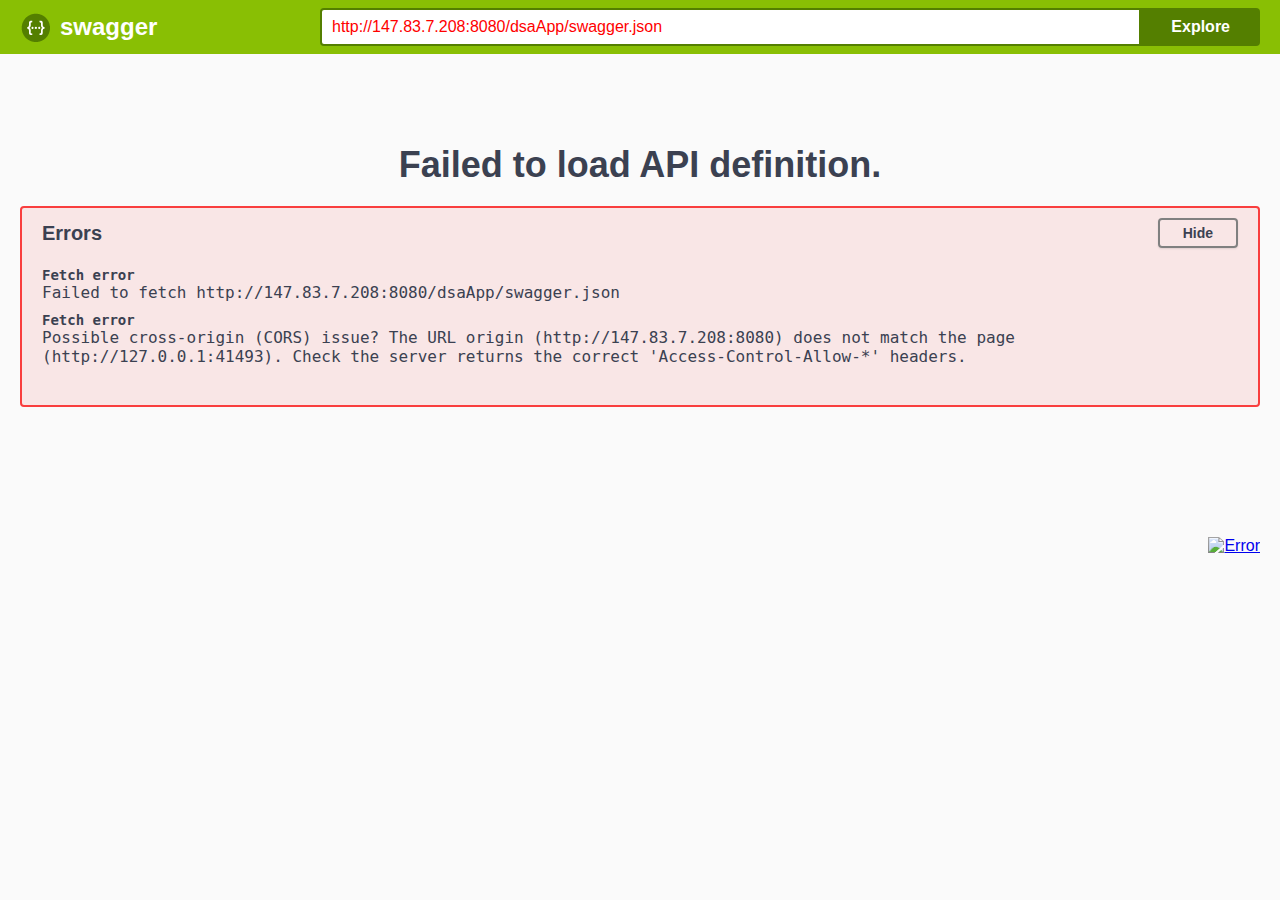
==== commit 21e484d3: "fix swagger api" ====
--- a/public/swagger/index.html
+++ b/public/swagger/index.html
@@ -40,7 +40,7 @@
 
       // Build a system
       const ui = SwaggerUIBundle({
-        url: "http://localhost:8080/dsaApp/swagger.json",
+        url: "http://147.83.7.208:8080/dsaApp/swagger.json",
         dom_id: '#swagger-ui',
         deepLinking: true,
         presets: [
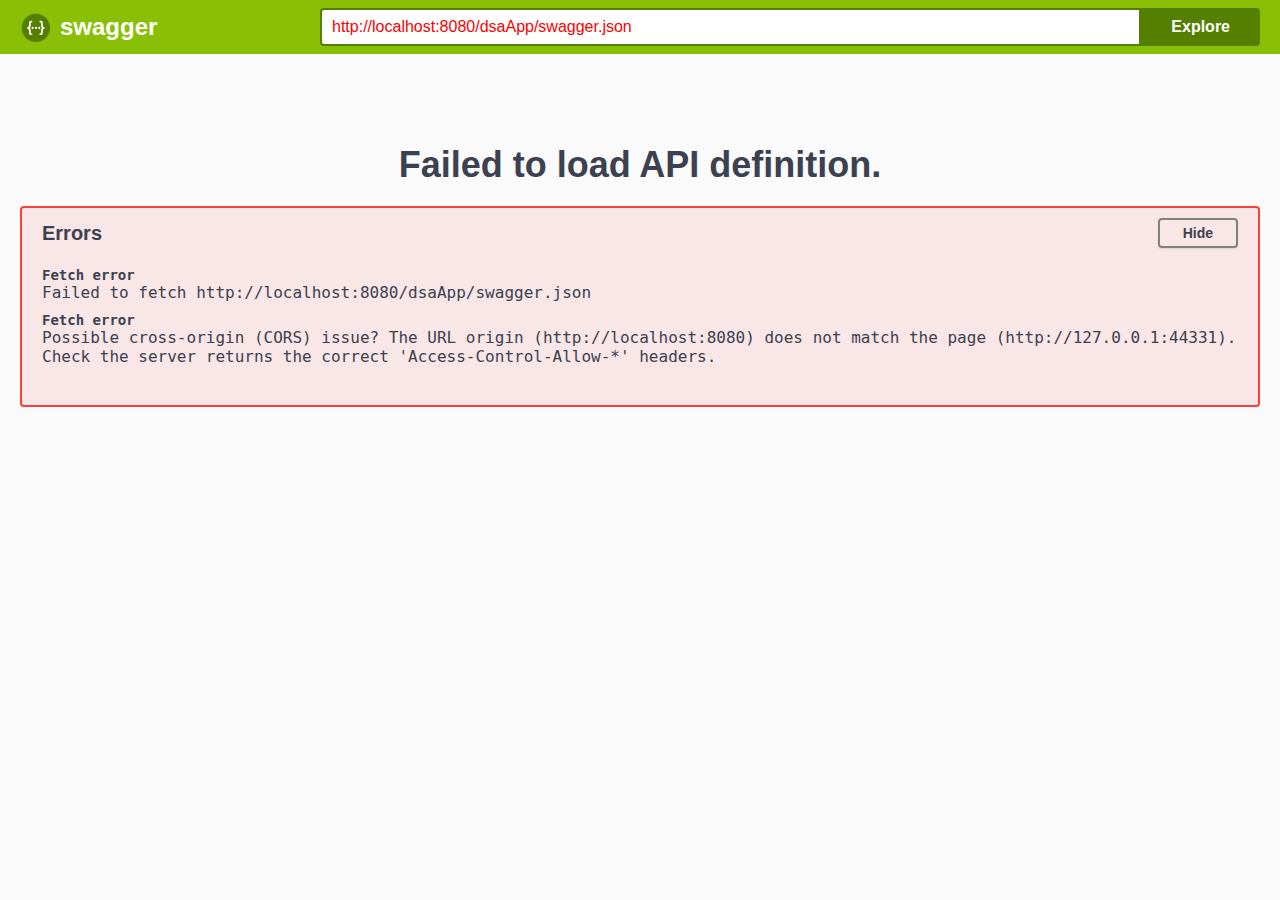
==== commit 3e2bb971: "added IP automation support" ====
--- a/public/swagger/index.html
+++ b/public/swagger/index.html
@@ -37,10 +37,10 @@
     <script src="./swagger-ui-standalone-preset.js"> </script>
     <script>
     window.onload = function() {
-
+      var ip = "localhost"
       // Build a system
       const ui = SwaggerUIBundle({
-        url: "http://147.83.7.208:8080/dsaApp/swagger.json",
+        url: "http://" + ip + ":8080/dsaApp/swagger.json",
         dom_id: '#swagger-ui',
         deepLinking: true,
         presets: [
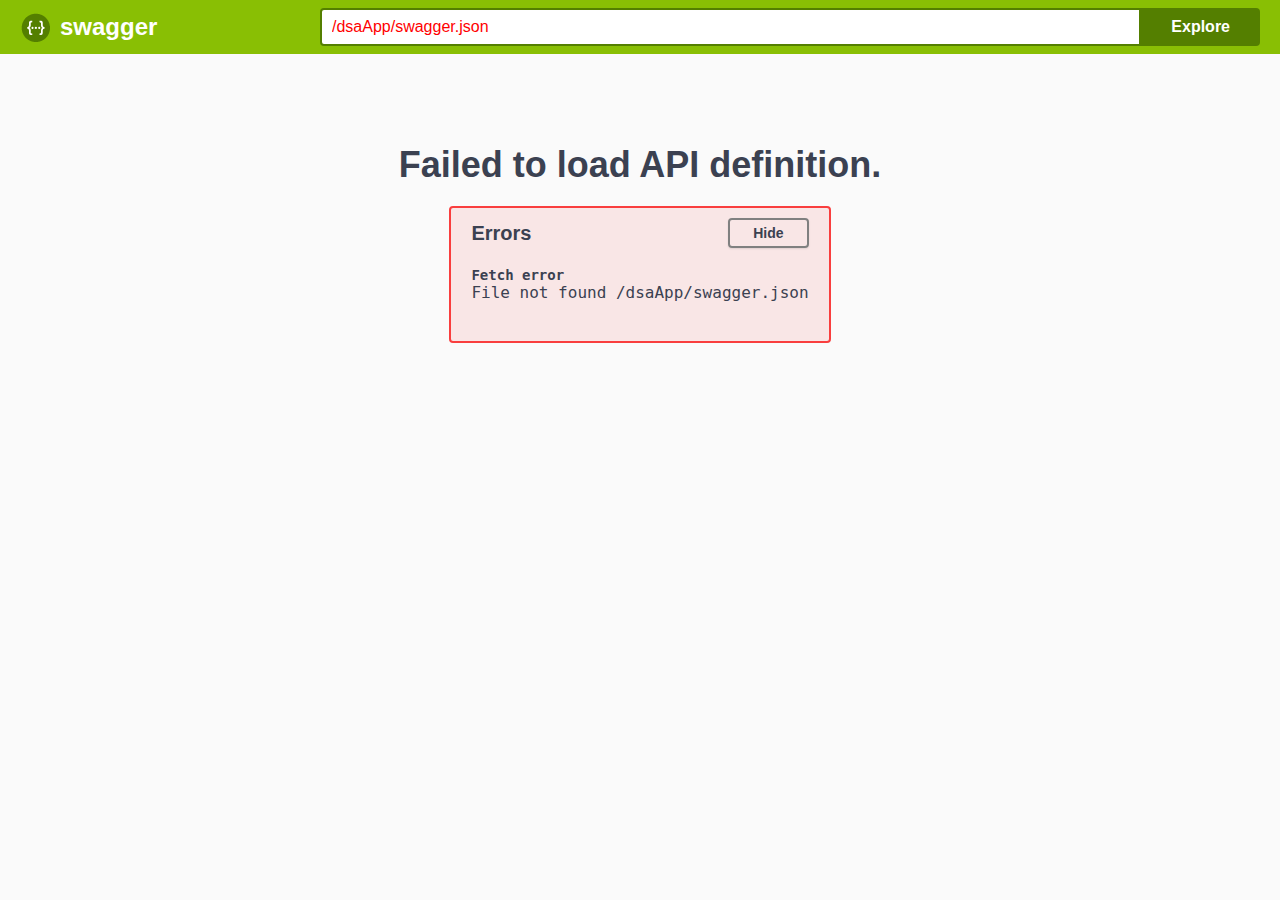
==== commit 618a9823: "Aver si funciona" ====
--- a/public/swagger/index.html
+++ b/public/swagger/index.html
@@ -37,10 +37,9 @@
     <script src="./swagger-ui-standalone-preset.js"> </script>
     <script>
     window.onload = function() {
-      var ip = "localhost"
       // Build a system
       const ui = SwaggerUIBundle({
-        url: "http://" + ip + ":8080/dsaApp/swagger.json",
+        url: "/dsaApp/swagger.json",
         dom_id: '#swagger-ui',
         deepLinking: true,
         presets: [
